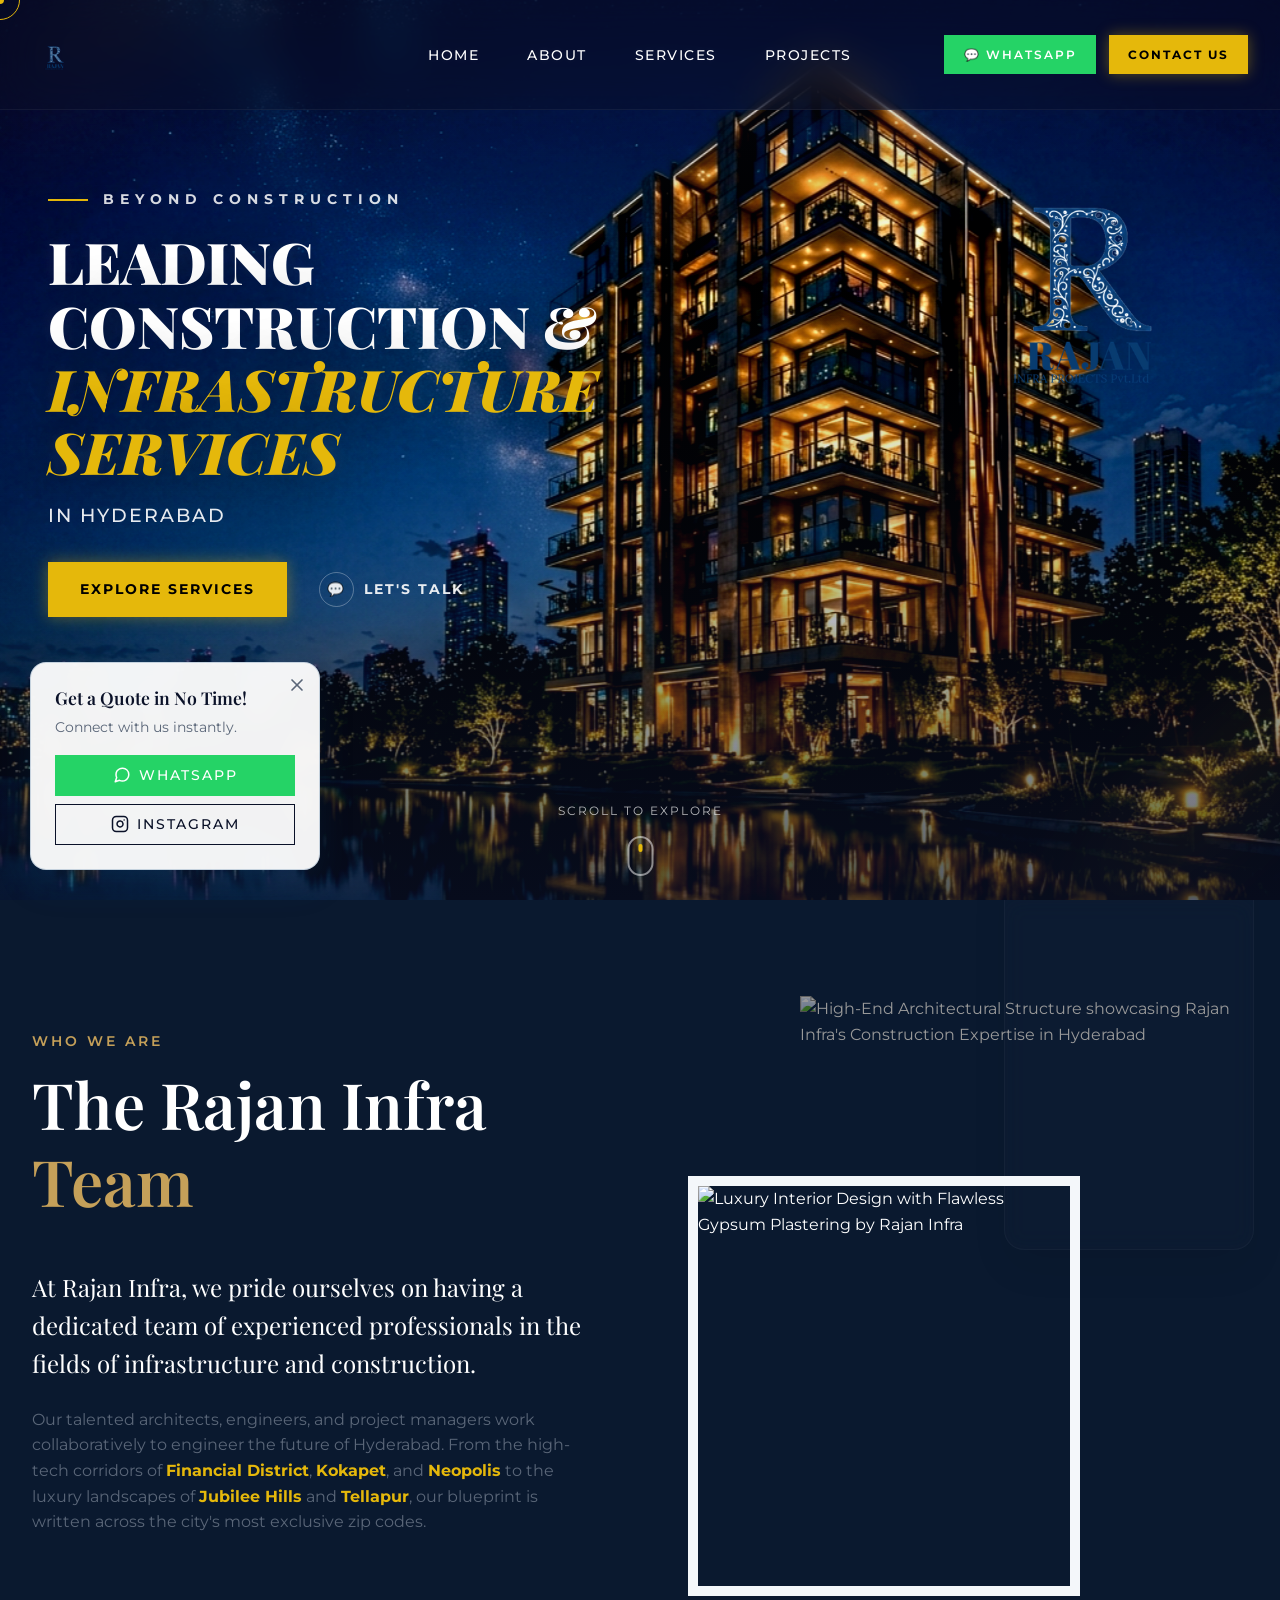
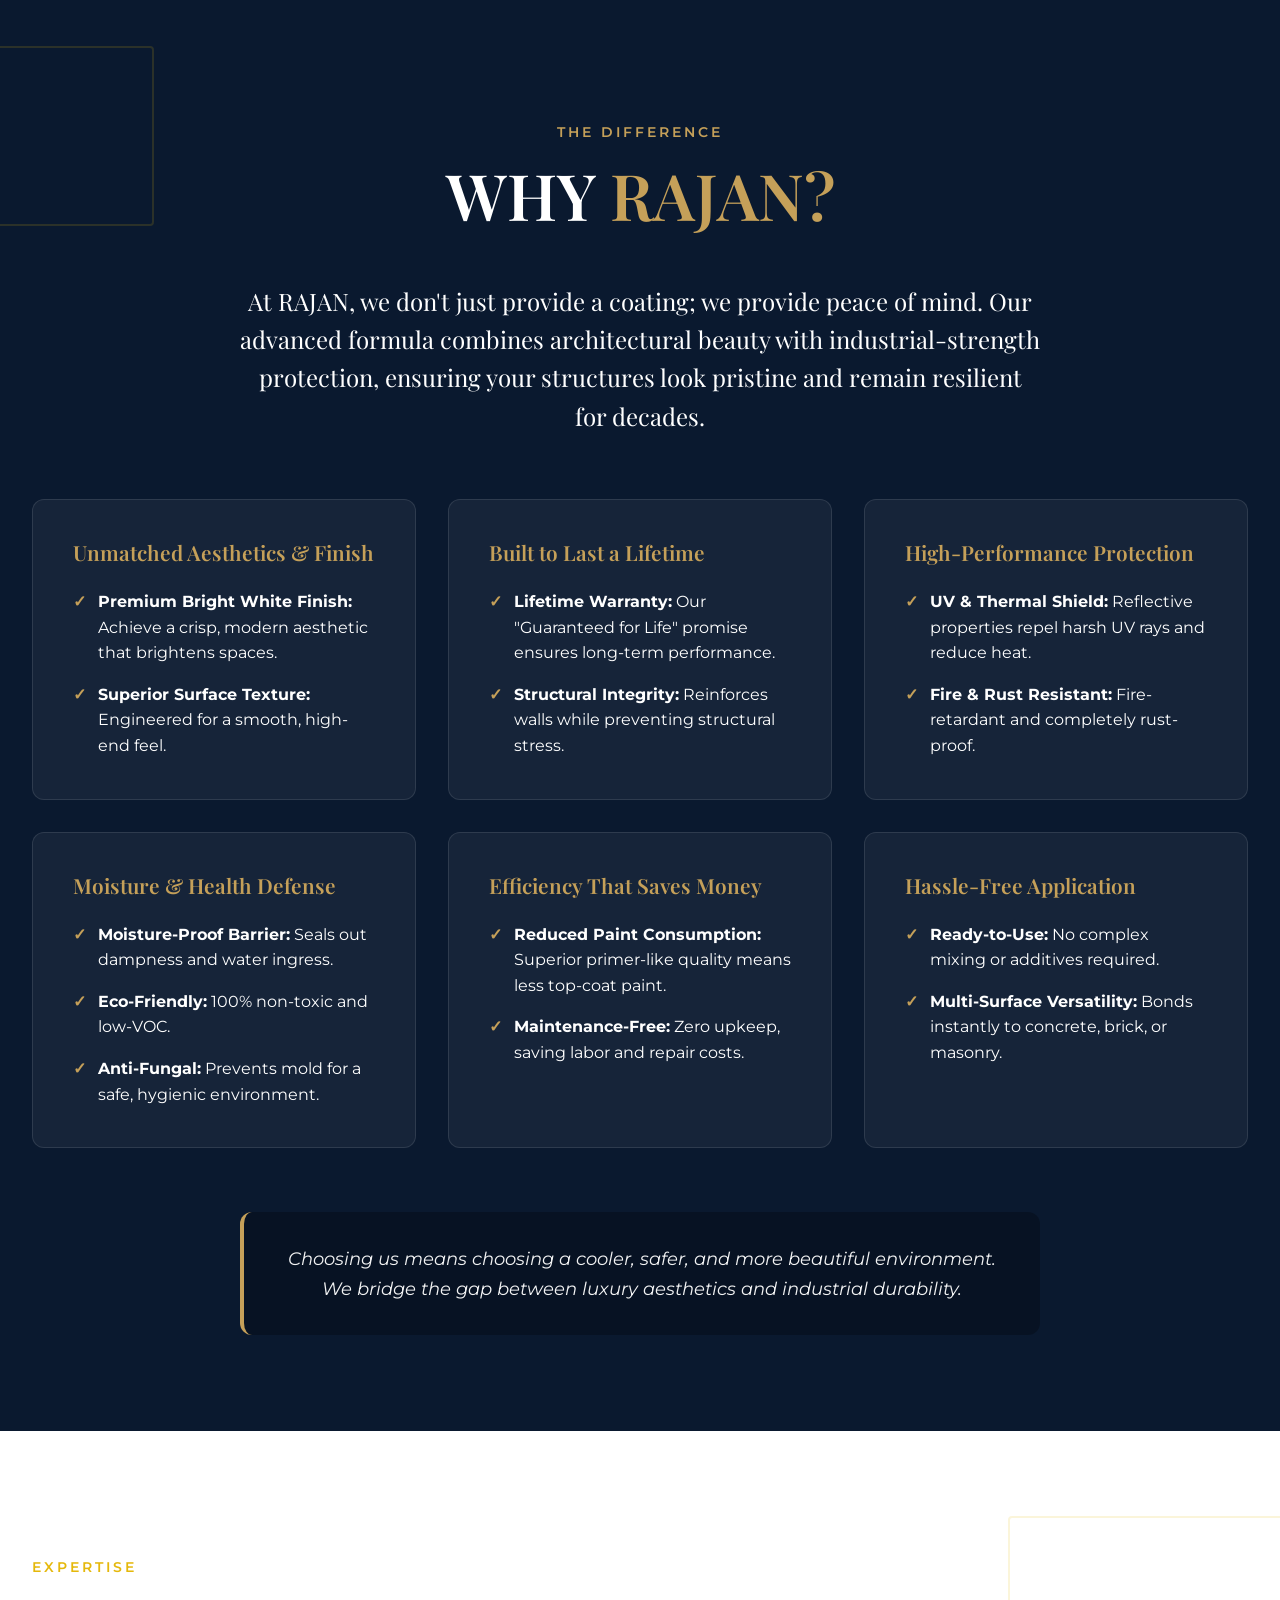
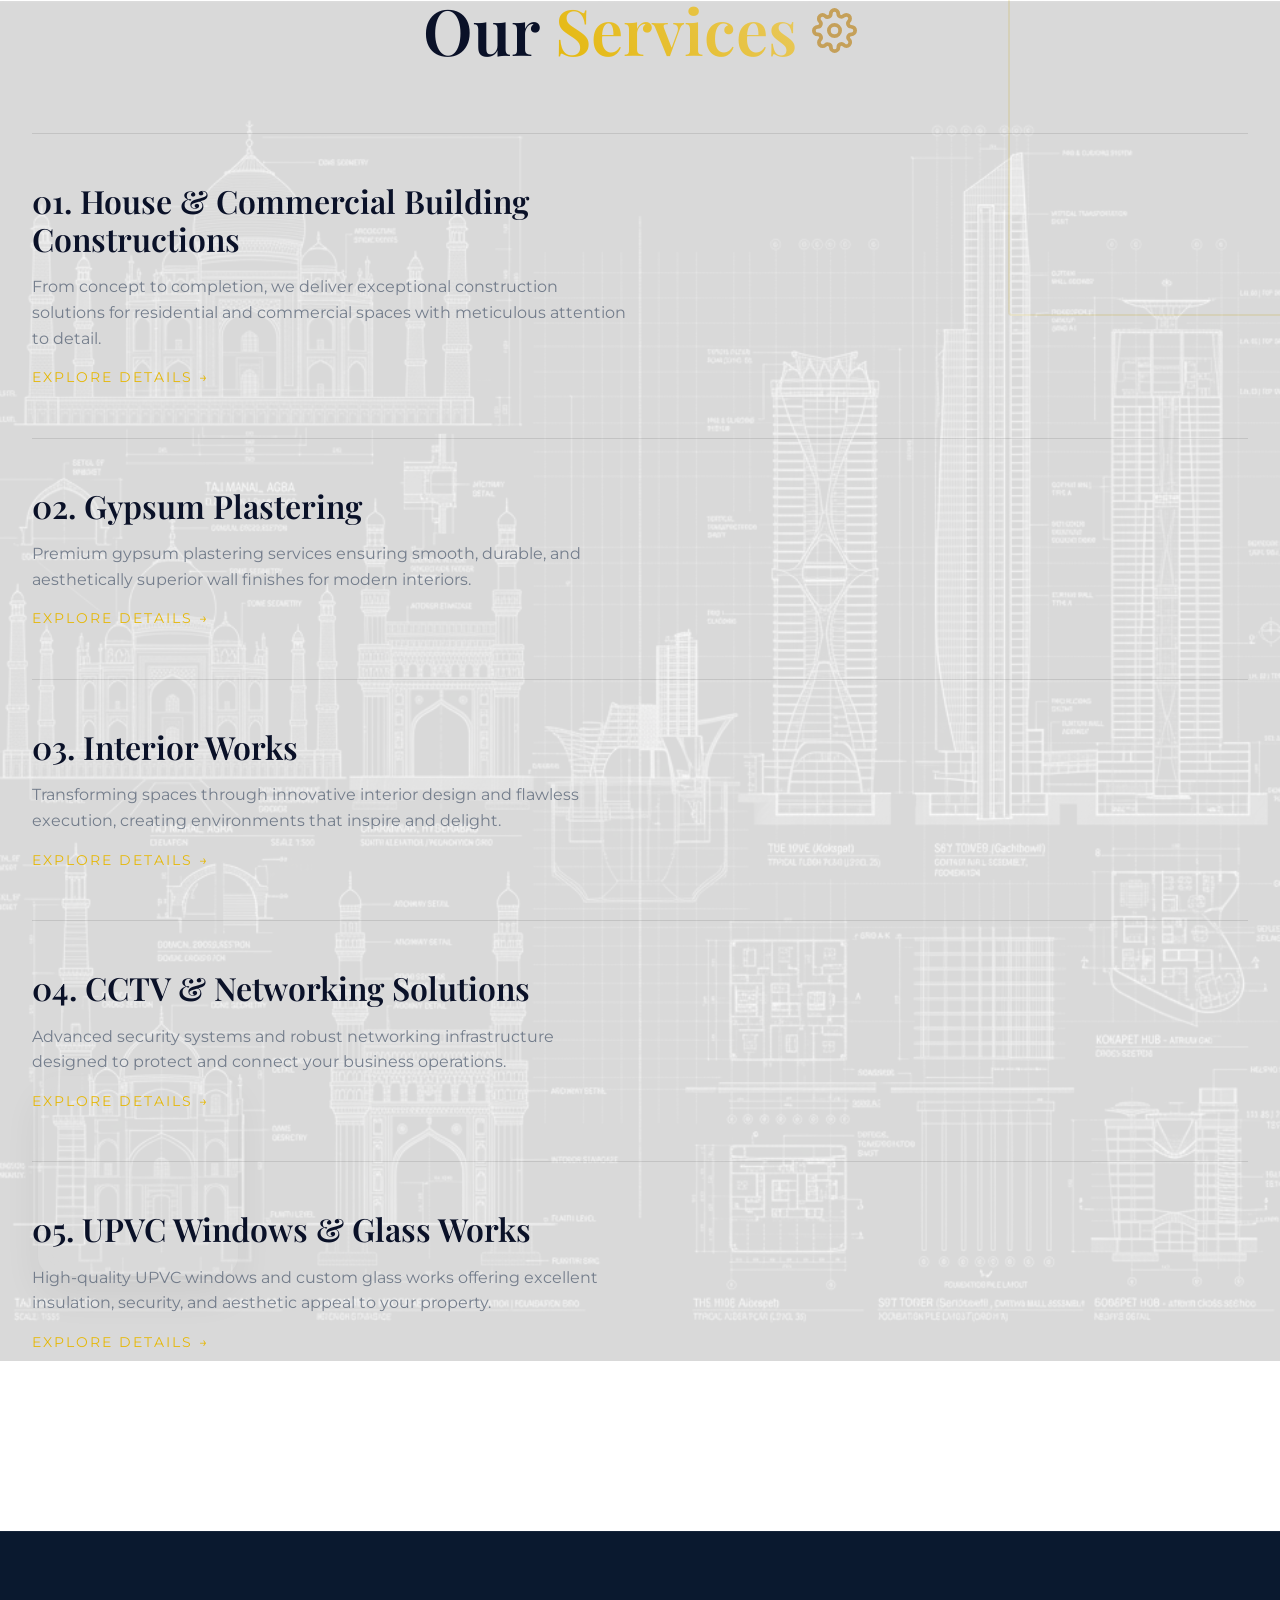
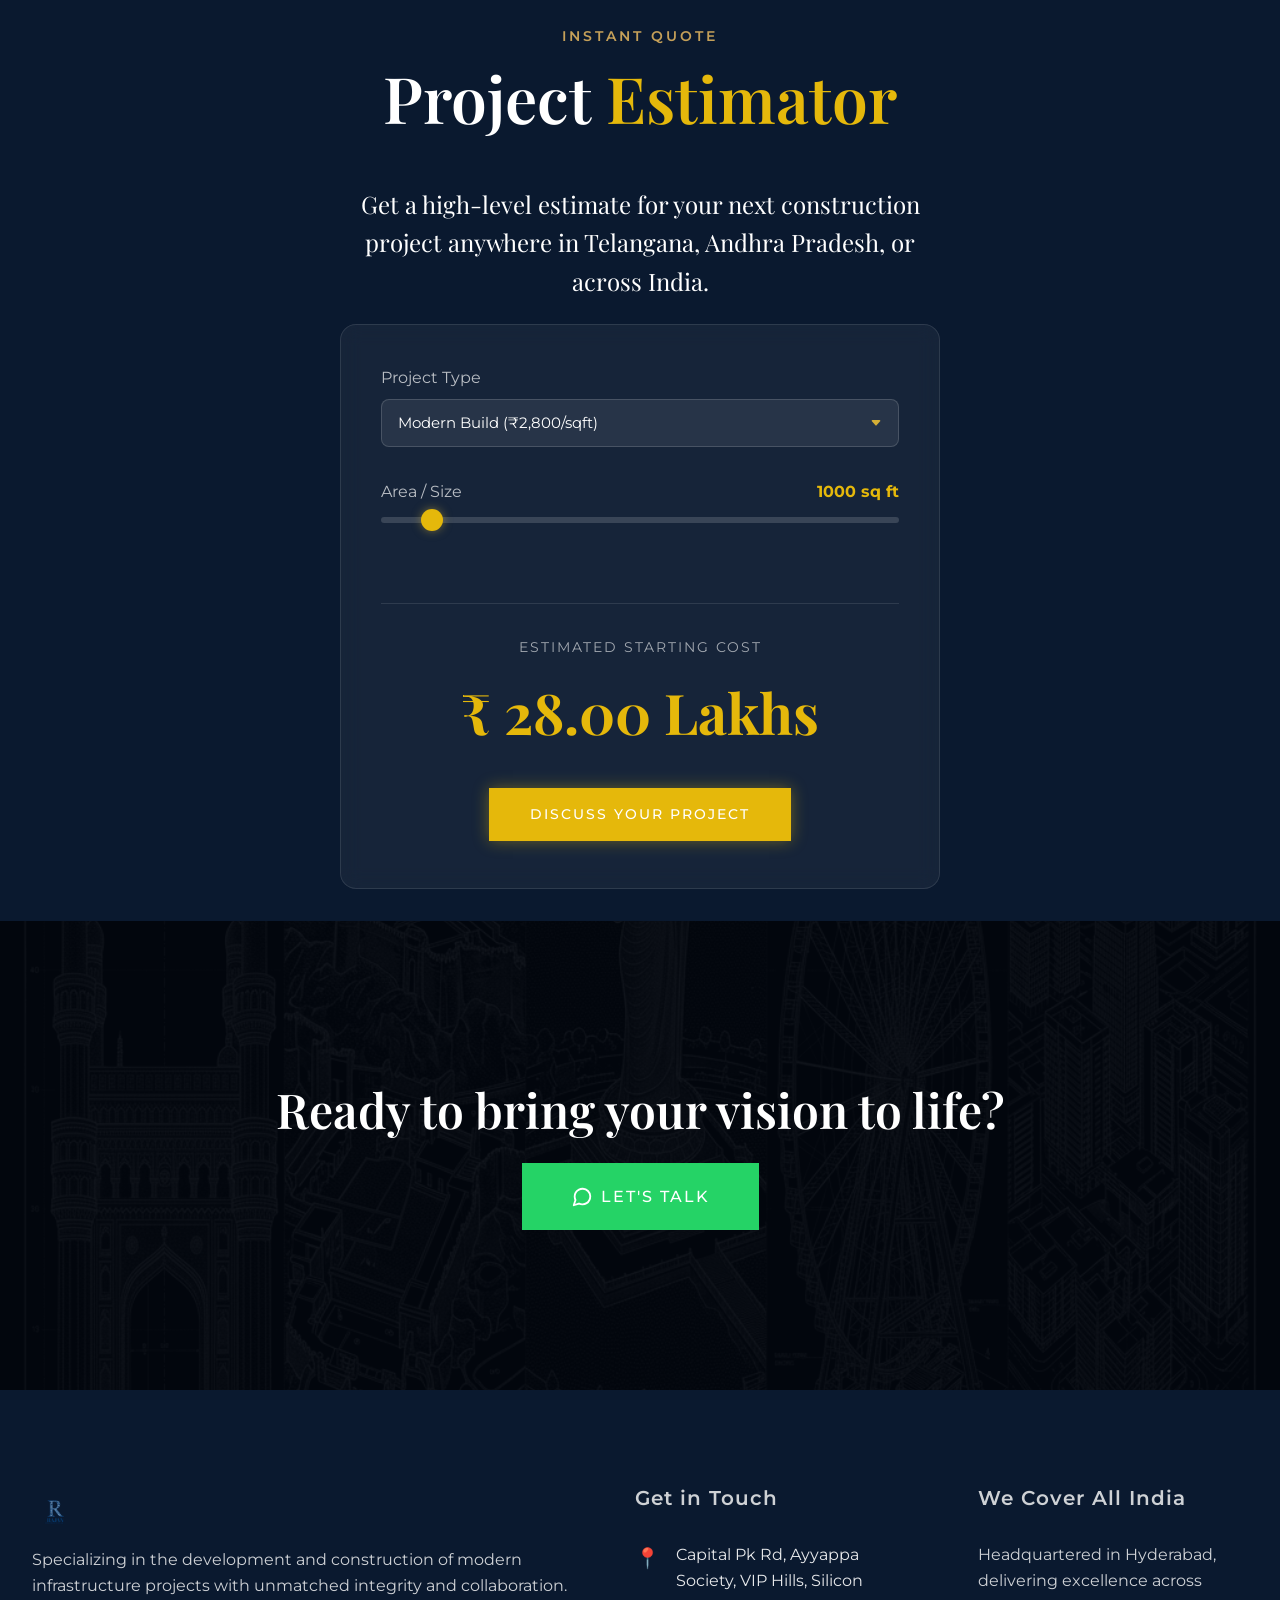
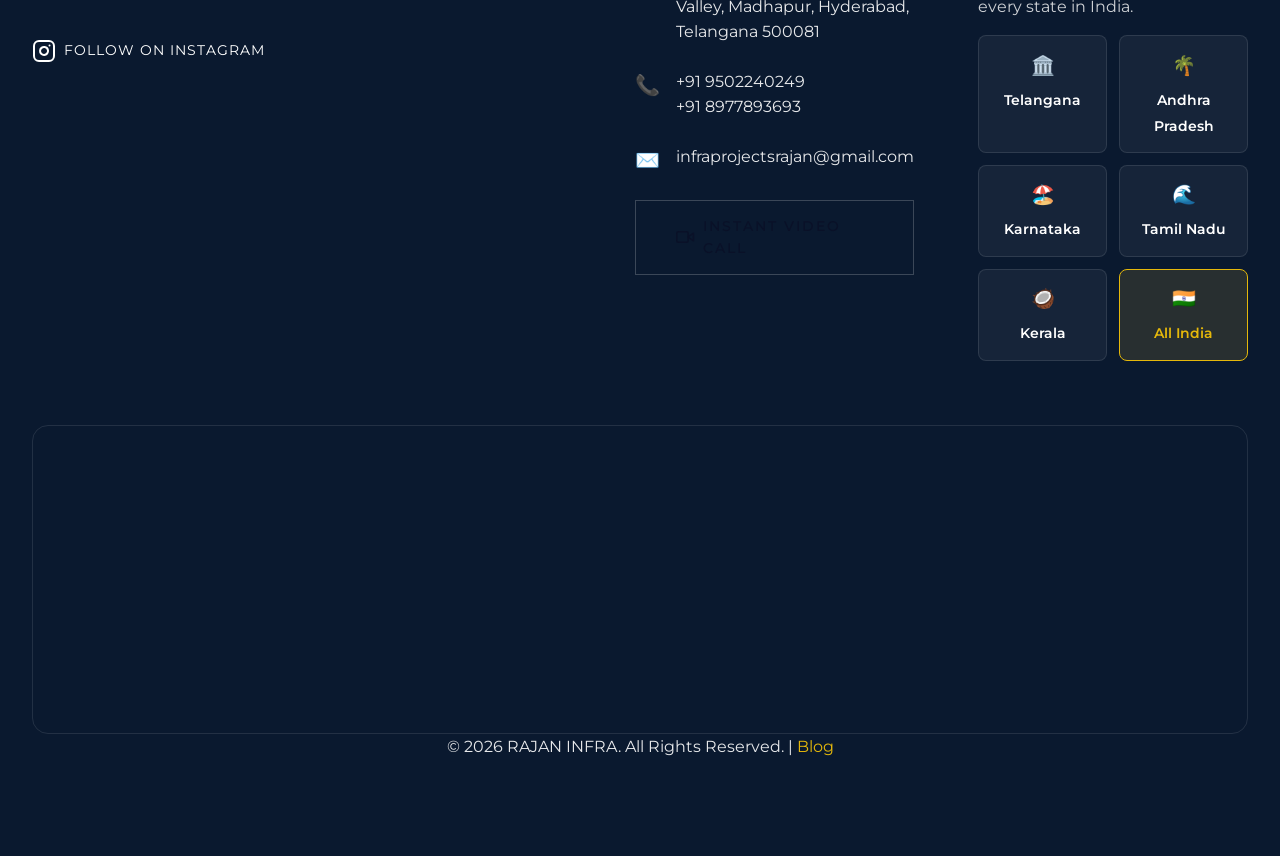
==== index.html @ fa2afaea "Add security headers and complete GEO tags to all HTML files" ====
<!DOCTYPE html>
<html lang="en" class="scroll-smooth">
<head>
    <meta charset="UTF-8">
    <meta name="viewport" content="width=device-width, initial-scale=1.0">
    <meta http-equiv="X-UA-Compatible" content="IE=edge">
    <meta name="referrer" content="strict-origin-when-cross-origin">

    <!-- Primary SEO Meta Tags -->
    <meta name="google-site-verification" content="7J05T2cns2XdRS8Ir9SX2WRuRRSJxUEQRI6KJuAn50E" />
    <title>Rajan Infra | Leading Construction & Infrastructure Services in Hyderabad</title>
    <meta name="description" content="Rajan Infra – Leading Construction & Infrastructure Services in Hyderabad. House construction starting ₹3 Lakhs, luxury builds, painting, renovations, and interiors. Best quotes guaranteed!">
    <meta name="keywords" content="low cost construction Hyderabad, affordable house construction near me, cheap construction company Hyderabad, best construction quotes near me, house construction cost Hyderabad, building contractors near me, renovation contractors Hyderabad, house renovation near me, reconstruction services, painting contractors Hyderabad, cement work near me, plastering services Hyderabad, waterproofing Hyderabad, gypsum plastering cost, interior design low cost, budget friendly construction, house painting near me, wall painting services, POP ceiling work, flooring contractors, tile work Hyderabad, plumbing services, electrical wiring, false ceiling Hyderabad, modular kitchen low cost, UPVC windows price, CCTV installation Hyderabad, home renovation cost India, building construction Telangana, construction company Andhra Pradesh, Rajan Infra, civil contractor near me">
    <meta name="author" content="Rajan Infra Projects Pvt. Ltd.">
    <meta name="robots" content="index, follow, max-image-preview:large, max-snippet:-1, max-video-preview:-1">
    <link rel="canonical" href="https://www.rajaninfra.com/">

    <!-- GEO Targeting Meta Tags -->
    <meta name="geo.region" content="IN-TG">
    <meta name="geo.placename" content="Hyderabad, Telangana, India">
    <meta name="geo.position" content="17.4449;78.3810">
    <meta name="ICBM" content="17.4449, 78.3810">
    <meta name="language" content="English">
    <meta name="distribution" content="India">
    <meta name="coverage" content="India">
    <meta name="target" content="all">

    <!-- Open Graph / Facebook -->
    <meta property="og:type" content="website">
    <meta property="og:url" content="https://www.rajaninfra.com/">
    <meta property="og:title" content="Rajan Infra | Leading Construction & Infrastructure Services in Hyderabad">
    <meta property="og:description" content="Rajan Infra – Leading Construction & Infrastructure Services in Hyderabad. House construction starting ₹3 Lakhs, luxury builds, painting, renovations, and interiors.">
    <meta property="og:image" content="https://www.rajaninfra.com/hero_night.png">
    <meta property="og:image:width" content="1200">
    <meta property="og:image:height" content="630">
    <meta property="og:locale" content="en_IN">
    <meta property="og:site_name" content="Rajan Infra Projects Pvt. Ltd.">

    <!-- Twitter Card -->
    <meta name="twitter:card" content="summary_large_image">
    <meta name="twitter:title" content="Rajan Infra | Leading Construction & Infrastructure Services in Hyderabad">
    <meta name="twitter:description" content="Rajan Infra – Leading Construction & Infrastructure Services in Hyderabad. House construction starting ₹3 Lakhs, luxury builds, painting, renovations, and interiors.">
    <meta name="twitter:image" content="https://www.rajaninfra.com/hero_night.png">

    <!-- Theme Color -->
    <meta name="theme-color" content="#0a1128">
    <meta name="msapplication-navbutton-color" content="#0a1128">
    <meta name="apple-mobile-web-app-status-bar-style" content="black-translucent">
    <meta name="apple-mobile-web-app-capable" content="yes">

    <!-- Structured Data: LocalBusiness (JSON-LD) -->
    <script type="application/ld+json">
    {
        "@context": "https://schema.org",
        "@type": "GeneralContractor",
        "name": "Rajan Infra Projects Pvt. Ltd.",
        "alternateName": "Rajan Infra",
        "url": "https://www.rajaninfra.com",
        "logo": "https://www.rajaninfra.com/logo.png",
        "image": "https://www.rajaninfra.com/hero_night.png",
        "description": "Hyderabad's most affordable & trusted construction company. New house construction (₹3L-₹14L+), renovations, reconstructions, painting, cement work, plastering, interiors, UPVC windows & CCTV. Serving all India.",
        "telephone": ["+91-9502240249", "+91-8977893693"],
        "email": "infraprojectsrajan@gmail.com",
        "address": {
            "@type": "PostalAddress",
            "streetAddress": "Capital Pk Rd, Ayyappa Society, VIP Hills, Silicon Valley",
            "addressLocality": "Madhapur, Hyderabad",
            "addressRegion": "Telangana",
            "postalCode": "500081",
            "addressCountry": "IN"
        },
        "geo": {
            "@type": "GeoCoordinates",
            "latitude": 17.4449,
            "longitude": 78.3810
        },
        "areaServed": [
            {"@type": "State", "name": "Telangana"},
            {"@type": "State", "name": "Andhra Pradesh"},
            {"@type": "State", "name": "Karnataka"},
            {"@type": "State", "name": "Tamil Nadu"},
            {"@type": "State", "name": "Kerala"},
            {"@type": "Country", "name": "India"}
        ],
        "hasOfferCatalog": {
            "@type": "OfferCatalog",
            "name": "Construction & Renovation Services",
            "itemListElement": [
                {"@type": "Offer", "itemOffered": {"@type": "Service", "name": "House & Commercial Building Construction"}},
                {"@type": "Offer", "itemOffered": {"@type": "Service", "name": "Home Renovation & Reconstruction"}},
                {"@type": "Offer", "itemOffered": {"@type": "Service", "name": "Painting & Cement Work"}},
                {"@type": "Offer", "itemOffered": {"@type": "Service", "name": "Gypsum & POP Plastering"}},
                {"@type": "Offer", "itemOffered": {"@type": "Service", "name": "Waterproofing & Dampness Solutions"}},
                {"@type": "Offer", "itemOffered": {"@type": "Service", "name": "Interior Design & Modular Kitchen"}},
                {"@type": "Offer", "itemOffered": {"@type": "Service", "name": "Flooring, Tiling & False Ceiling"}},
                {"@type": "Offer", "itemOffered": {"@type": "Service", "name": "Plumbing & Electrical Wiring"}},
                {"@type": "Offer", "itemOffered": {"@type": "Service", "name": "CCTV & Smart Home Networking"}},
                {"@type": "Offer", "itemOffered": {"@type": "Service", "name": "UPVC Windows & Glass Works"}}
            ]
        },
        "priceRange": "₹₹",
        "openingHoursSpecification": {
            "@type": "OpeningHoursSpecification",
            "dayOfWeek": ["Monday", "Tuesday", "Wednesday", "Thursday", "Friday", "Saturday"],
            "opens": "09:00",
            "closes": "18:00"
        },
        "sameAs": [
            "https://www.instagram.com/the_rajanprojects/"
        ]
    }
    </script>

    <!-- Structured Data: WebSite (for Google Sitelinks) -->
    <script type="application/ld+json">
    {
        "@context": "https://schema.org",
        "@type": "WebSite",
        "name": "Rajan Infra",
        "url": "https://www.rajaninfra.com",
        "potentialAction": {
            "@type": "SearchAction",
            "target": "https://www.rajaninfra.com/?q={search_term_string}",
            "query-input": "required name=search_term_string"
        }
    }
    </script>

    <!-- Google Fonts -->
    <link rel="preconnect" href="https://fonts.googleapis.com">
    <link rel="preconnect" href="https://fonts.gstatic.com" crossorigin>
    <link href="https://fonts.googleapis.com/css2?family=Playfair+Display:ital,wght@0,400;0,600;0,700;1,400&family=Montserrat:wght@300;400;500;600;700&display=swap" rel="stylesheet">
    <!-- Favicon -->
    <link rel="icon" type="image/png" href="logo.png">
    <link rel="apple-touch-icon" href="logo.png">
    <!-- Main CSS -->
    <link rel="stylesheet" href="styles.css">
</head>
<body>
    <!-- Cinematic Preloader -->
    <div id="preloader">
        <img loading="lazy" src="logo.png" alt="Rajan Infra - Premium Architectural & Construction Firm in Hyderabad Logo" title="Rajan Infra - Premium Construction & Interiors in Hyderabad" class="preloader-logo">
    </div>
    
    <!-- Cursor Follower -->
    <div class="cursor-dot"></div>
    <div class="cursor-outline"></div>

    <!-- Cinematic Shutter Transition -->
    <div id="cinematic-shutter" style="position: fixed; top: 0; left: 0; width: 100vw; height: 100vh; background: #0a1128; z-index: 999999; pointer-events: none; transform: scaleY(0); transform-origin: top; transition: transform 0.6s cubic-bezier(0.86, 0, 0.07, 1);"></div>

    <!-- Navigation -->
    <nav id="navbar" class="navbar" style="background: rgba(10, 17, 40, 0.4); backdrop-filter: blur(20px); border-bottom: 1px solid rgba(255, 255, 255, 0.05);">
        <div class="nav-container">
            <a href="#home" class="logo-link">
                <img src="logo.png" alt="Rajan Infra - Premium Architectural & Construction Firm in Hyderabad Logo" title="Rajan Infra - Premium Construction & Interiors in Hyderabad" class="nav-logo">
            </a>
            <ul class="nav-links" style="position: absolute; left: 50%; transform: translateX(-50%); margin: 0; display: flex; gap: 3rem;">
                <li><a href="#home" style="color: #fff; font-weight: 500; text-shadow: 0 0 10px rgba(255,255,255,0.1);">Home</a></li>
                <li><a href="#about" style="color: #fff; font-weight: 500; text-shadow: 0 0 10px rgba(255,255,255,0.1);">About</a></li>
                <li><a href="#services" style="color: #fff; font-weight: 500; text-shadow: 0 0 10px rgba(255,255,255,0.1);">Services</a></li>
                <li><a href="#estimator" style="color: #fff; font-weight: 500; text-shadow: 0 0 10px rgba(255,255,255,0.1);">Projects</a></li>
            </ul>
            <div class="nav-actions hide-on-mobile" style="display: flex; justify-content: flex-end; gap: 0.8rem; align-items: center; margin-left: auto;">
                <a href="https://wa.me/918977893693?text=Hi%20Rajan%20Infra!%20I%20am%20interested%20in%20your%20premium%20services%20for%20my%20project%20in%20[Area%20Name].%20Can%20we%20discuss%20a%20quote?" target="_blank" class="btn btn-whatsapp hover-target" style="padding: 0.6rem 1.2rem; font-size: 0.75rem; white-space: nowrap; background: #25D366; border: none; color: #fff; font-weight: 600;">💬 WhatsApp</a>
                <a id="contact-btn-ref" href="#" onclick="document.getElementById('contactModal').classList.add('active'); document.body.style.overflow = 'hidden'; event.preventDefault();" class="btn btn-primary hover-target" style="padding: 0.6rem 1.2rem; font-size: 0.75rem; white-space: nowrap; background: var(--accent-gold); color: #000; border: none; font-weight: 700;">Contact Us</a>
            </div>
            <div class="hamburger">
                <span class="bar"></span>
                <span class="bar"></span>
                <span class="bar"></span>
            </div>
        </div>
    </nav>

    <!-- Mobile Menu Overlay -->
    <div class="mobile-menu">
        <ul class="mobile-nav-links">
            <li><a href="#home">Home</a></li>
            <li><a href="#about">About</a></li>
            <li><a href="#services">Services</a></li>
            <li><a href="#estimator">Projects</a></li>
            <li><a href="https://wa.me/918977893693?text=Hi%20Rajan%20Infra!%20I%20am%20interested%20in%20your%20premium%20services%20for%20my%20project%20in%20[Area%20Name].%20Can%20we%20discuss%20a%20quote?" target="_blank" style="color: #25D366;">💬 WhatsApp</a></li>
            <li><a href="#" onclick="document.getElementById('contactModal').classList.add('active'); document.body.style.overflow = 'hidden'; document.querySelector('.mobile-menu').classList.remove('active'); document.querySelector('.hamburger').classList.remove('active'); event.preventDefault();">Contact</a></li>
        </ul>
    </div>

    <!-- Hero Section (Futuristic / High-Tech) -->
    <header id="home" class="hero" style="overflow: hidden; align-items: center; min-height: 100vh; position: relative;">
        <div class="video-background" style="background-color: #0a1128;">
            <!-- Cinematic Nighttime Architectural Masterpiece -->
            <img src="hero_night.png" alt="Luxury Nighttime Architectural Masterpiece by Rajan Infra - Premium Construction in Hyderabad" class="hero-bg-video" style="width: 100%; height: 100%; object-fit: cover; opacity: 1; filter: contrast(1.12) brightness(1.08) saturate(1.15); image-rendering: high-quality;">
            
            <div class="hero-overlay" style="background: linear-gradient(0deg, rgba(10,17,40,0.7) 0%, rgba(10,17,40,0.2) 40%, rgba(0,0,0,0) 70%, rgba(10,17,40,0.3) 100%);"></div>
            
            <!-- Cinematic Light Leaks (Warm Amber for Night) -->
            <div class="light-leak leak-1" style="background: radial-gradient(ellipse at center, rgba(212, 175, 55, 0.12) 0%, transparent 70%);"></div>
            <div class="light-leak leak-2" style="background: radial-gradient(ellipse at center, rgba(255, 180, 50, 0.08) 0%, transparent 70%);"></div>
        </div>
        
        <div class="container relative z-10" style="display: flex; align-items: flex-start; justify-content: flex-start; width: 100%; height: 100%; padding-top: 12vh;">
            <!-- Left Side: Futuristic Typography -->
            <div class="reveal-left" style="flex: 1; max-width: 700px; padding-left: 1rem;">
                <p class="hero-subtitle" style="color: rgba(255,255,255,0.85); letter-spacing: 6px; font-weight: 700; margin-bottom: 1.2rem; display: flex; align-items: center; gap: 15px; font-size: 0.9rem;">
                    <span style="display: inline-block; width: 40px; height: 2px; background: var(--accent-gold);"></span>
                    BEYOND CONSTRUCTION
                </p>
                <h1 class="hero-title" style="color: #fff; font-size: clamp(2.5rem, 4.5vw, 5rem); line-height: 1.1; margin-bottom: 1rem; font-weight: 900; text-transform: uppercase; text-shadow: 0 10px 60px rgba(0,0,0,0.8), 0 0 20px rgba(255,255,255,0.1);">
                    Leading Construction &<br>
                    <span style="font-family: var(--font-serif); font-style: italic; color: var(--accent-gold);">Infrastructure Services</span>
                </h1>
                <p style="color: #fff; font-size: 1.2rem; font-weight: 500; letter-spacing: 2px; margin-bottom: 2rem; opacity: 0.9; text-transform: uppercase;">in Hyderabad</p>
                
                <div class="hero-actions" style="display: flex; gap: 2rem; align-items: center; flex-wrap: wrap; margin-top: 2rem;">
                    <a href="#services" class="btn btn-primary btn-lg hover-target" style="padding: 1rem 2rem; font-size: 0.9rem; background: var(--accent-gold); color: #000; border: none; font-weight: 700;">EXPLORE SERVICES</a>
                    <a href="https://wa.me/918977893693?text=Hi%20Rajan%20Infra!%20I%20am%20interested%20in%20your%20premium%20services%20for%20my%20project%20in%20[Area%20Name].%20Can%20we%20discuss%20a%20quote?" target="_blank" class="hover-target" style="color: rgba(255,255,255,0.9); font-weight: 700; font-size: 0.85rem; text-transform: uppercase; letter-spacing: 2px; display: flex; align-items: center; gap: 10px;">
                        <span style="display: flex; align-items: center; justify-content: center; width: 35px; height: 35px; border-radius: 50%; border: 1px solid rgba(255,255,255,0.3); transition: all 0.3s ease;">💬</span>
                        Let's Talk
                    </a>
                </div>
            </div>   </div>

            <!-- Right Top Sky: Bouncy Brand Logo (Strategically Aligned under Contact Us) -->
            <div class="reveal-right hide-on-mobile" style="position: absolute; top: 11vh; right: 2%; width: 340px; z-index: 20;">
                <div class="logo-hero-container bounce-soft" style="filter: drop-shadow(0 20px 50px rgba(0,0,0,0.6));">
                    <img src="logo.png" alt="Rajan Infra Logo" style="width: 100%; height: auto;">
                </div>
            </div>
            </div>
        </div>
        
        <div class="scroll-indicator" style="bottom: 1.5rem;">
            <span style="color: rgba(255,255,255,0.7);">Scroll to Explore</span>
            <div class="mouse" style="border-color: rgba(255,255,255,0.5);">
                <div class="wheel" style="background: var(--accent-gold);"></div>
            </div>
        </div>
    </header>

    <!-- About Section ("Why Rajan") -->
    <section id="about" class="about section-dark" style="position: relative; overflow: hidden;">
        <!-- 3D Parallax Floating Elements -->
        <div class="parallax floating-shape shape-glass" data-speed="0.2" style="width: 250px; height: 400px; top: -50px; right: 2%; transform: rotate(15deg);"></div>
        <div class="parallax floating-shape shape-wireframe" data-speed="-0.15" data-direction="rotate" style="width: 180px; height: 180px; top: 35%; left: -2%;"></div>
        
        <div class="container relative z-10">
            <div class="about-grid">
                <div class="about-text reveal-left">
                    <h4 class="section-label" style="color: var(--accent-copper);">Who We Are</h4>
                    <h2 class="section-title">The Rajan Infra <br/><span class="text-gold" style="color: var(--accent-copper) !important;">Team</span></h2>
                    <p class="lead-text">At Rajan Infra, we pride ourselves on having a dedicated team of experienced professionals in the fields of infrastructure and construction.</p>
                    <p>Our talented architects, engineers, and project managers work collaboratively to engineer the future of Hyderabad. From the high-tech corridors of <strong style="color: var(--accent-gold);">Financial District</strong>, <strong style="color: var(--accent-gold);">Kokapet</strong>, and <strong style="color: var(--accent-gold);">Neopolis</strong> to the luxury landscapes of <strong style="color: var(--accent-gold);">Jubilee Hills</strong> and <strong style="color: var(--accent-gold);">Tellapur</strong>, our blueprint is written across the city's most exclusive zip codes.</p>
                </div>
                <div class="about-visuals reveal-right">
                    <div class="image-stack">
                        <img loading="lazy" src="https://images.unsplash.com/photo-1503387762-592deb58ef4e?ixlib=rb-4.0.3&auto=format&fit=crop&w=800&q=80" alt="High-End Architectural Structure showcasing Rajan Infra's Construction Expertise in Hyderabad" title="Premium Architectural Construction by Rajan Infra" class="img-back hover-target ken-burns">
                        <img loading="lazy" src="https://images.unsplash.com/photo-1600585154340-be6161a56a0c?ixlib=rb-4.0.3&auto=format&fit=crop&w=600&q=80" alt="Luxury Interior Design with Flawless Gypsum Plastering by Rajan Infra" title="Luxury Interior Design by Rajan Infra" class="img-front hover-target ken-burns">
                    </div>
                </div>
            </div>

            <!-- WHY RAJAN Features Grid -->
            <div class="why-rajan-header reveal-up" style="margin-top: 8rem; text-align: center;">
                <h4 class="section-label" style="color: var(--accent-copper);">The Difference</h4>
                <h2 class="section-title">WHY <span style="color: var(--accent-copper);">RAJAN?</span></h2>
                <p class="lead-text" style="max-width: 800px; margin: 0 auto;">At RAJAN, we don't just provide a coating; we provide peace of mind. Our advanced formula combines architectural beauty with industrial-strength protection, ensuring your structures look pristine and remain resilient for decades.</p>
            </div>

            <div class="features-grid reveal-up" style="margin-top: 4rem; display: grid; grid-template-columns: repeat(auto-fit, minmax(300px, 1fr)); gap: 2rem;">
                <!-- Feature 1 -->
                <div class="feature-card" style="background: rgba(255,255,255,0.05); padding: 2.5rem; border-radius: 12px; border: 1px solid rgba(255,255,255,0.1); transition: transform 0.3s ease;">
                    <h3 style="color: var(--accent-copper); margin-bottom: 1.5rem; font-size: 1.3rem;">Unmatched Aesthetics & Finish</h3>
                    <ul style="list-style-type: none; padding: 0;">
                        <li style="margin-bottom: 1rem; display: flex; align-items: start; gap: 0.75rem;"><span style="color: var(--accent-copper); font-weight: bold;">✓</span> <span><strong>Premium Bright White Finish:</strong> Achieve a crisp, modern aesthetic that brightens spaces.</span></li>
                        <li style="display: flex; align-items: start; gap: 0.75rem;"><span style="color: var(--accent-copper); font-weight: bold;">✓</span> <span><strong>Superior Surface Texture:</strong> Engineered for a smooth, high-end feel.</span></li>
                    </ul>
                </div>
                <!-- Feature 2 -->
                <div class="feature-card" style="background: rgba(255,255,255,0.05); padding: 2.5rem; border-radius: 12px; border: 1px solid rgba(255,255,255,0.1); transition: transform 0.3s ease;">
                    <h3 style="color: var(--accent-copper); margin-bottom: 1.5rem; font-size: 1.3rem;">Built to Last a Lifetime</h3>
                    <ul style="list-style-type: none; padding: 0;">
                        <li style="margin-bottom: 1rem; display: flex; align-items: start; gap: 0.75rem;"><span style="color: var(--accent-copper); font-weight: bold;">✓</span> <span><strong>Lifetime Warranty:</strong> Our "Guaranteed for Life" promise ensures long-term performance.</span></li>
                        <li style="display: flex; align-items: start; gap: 0.75rem;"><span style="color: var(--accent-copper); font-weight: bold;">✓</span> <span><strong>Structural Integrity:</strong> Reinforces walls while preventing structural stress.</span></li>
                    </ul>
                </div>
                <!-- Feature 3 -->
                <div class="feature-card" style="background: rgba(255,255,255,0.05); padding: 2.5rem; border-radius: 12px; border: 1px solid rgba(255,255,255,0.1); transition: transform 0.3s ease;">
                    <h3 style="color: var(--accent-copper); margin-bottom: 1.5rem; font-size: 1.3rem;">High-Performance Protection</h3>
                    <ul style="list-style-type: none; padding: 0;">
                        <li style="margin-bottom: 1rem; display: flex; align-items: start; gap: 0.75rem;"><span style="color: var(--accent-copper); font-weight: bold;">✓</span> <span><strong>UV & Thermal Shield:</strong> Reflective properties repel harsh UV rays and reduce heat.</span></li>
                        <li style="display: flex; align-items: start; gap: 0.75rem;"><span style="color: var(--accent-copper); font-weight: bold;">✓</span> <span><strong>Fire & Rust Resistant:</strong> Fire-retardant and completely rust-proof.</span></li>
                    </ul>
                </div>
                <!-- Feature 4 -->
                <div class="feature-card" style="background: rgba(255,255,255,0.05); padding: 2.5rem; border-radius: 12px; border: 1px solid rgba(255,255,255,0.1); transition: transform 0.3s ease;">
                    <h3 style="color: var(--accent-copper); margin-bottom: 1.5rem; font-size: 1.3rem;">Moisture & Health Defense</h3>
                    <ul style="list-style-type: none; padding: 0;">
                        <li style="margin-bottom: 1rem; display: flex; align-items: start; gap: 0.75rem;"><span style="color: var(--accent-copper); font-weight: bold;">✓</span> <span><strong>Moisture-Proof Barrier:</strong> Seals out dampness and water ingress.</span></li>
                        <li style="margin-bottom: 1rem; display: flex; align-items: start; gap: 0.75rem;"><span style="color: var(--accent-copper); font-weight: bold;">✓</span> <span><strong>Eco-Friendly:</strong> 100% non-toxic and low-VOC.</span></li>
                        <li style="display: flex; align-items: start; gap: 0.75rem;"><span style="color: var(--accent-copper); font-weight: bold;">✓</span> <span><strong>Anti-Fungal:</strong> Prevents mold for a safe, hygienic environment.</span></li>
                    </ul>
                </div>
                <!-- Feature 5 -->
                <div class="feature-card" style="background: rgba(255,255,255,0.05); padding: 2.5rem; border-radius: 12px; border: 1px solid rgba(255,255,255,0.1); transition: transform 0.3s ease;">
                    <h3 style="color: var(--accent-copper); margin-bottom: 1.5rem; font-size: 1.3rem;">Efficiency That Saves Money</h3>
                    <ul style="list-style-type: none; padding: 0;">
                        <li style="margin-bottom: 1rem; display: flex; align-items: start; gap: 0.75rem;"><span style="color: var(--accent-copper); font-weight: bold;">✓</span> <span><strong>Reduced Paint Consumption:</strong> Superior primer-like quality means less top-coat paint.</span></li>
                        <li style="display: flex; align-items: start; gap: 0.75rem;"><span style="color: var(--accent-copper); font-weight: bold;">✓</span> <span><strong>Maintenance-Free:</strong> Zero upkeep, saving labor and repair costs.</span></li>
                    </ul>
                </div>
                <!-- Feature 6 -->
                <div class="feature-card" style="background: rgba(255,255,255,0.05); padding: 2.5rem; border-radius: 12px; border: 1px solid rgba(255,255,255,0.1); transition: transform 0.3s ease;">
                    <h3 style="color: var(--accent-copper); margin-bottom: 1.5rem; font-size: 1.3rem;">Hassle-Free Application</h3>
                    <ul style="list-style-type: none; padding: 0;">
                        <li style="margin-bottom: 1rem; display: flex; align-items: start; gap: 0.75rem;"><span style="color: var(--accent-copper); font-weight: bold;">✓</span> <span><strong>Ready-to-Use:</strong> No complex mixing or additives required.</span></li>
                        <li style="display: flex; align-items: start; gap: 0.75rem;"><span style="color: var(--accent-copper); font-weight: bold;">✓</span> <span><strong>Multi-Surface Versatility:</strong> Bonds instantly to concrete, brick, or masonry.</span></li>
                    </ul>
                </div>
            </div>
            
            <div class="reveal-up" style="margin-top: 4rem; text-align: center;">
                <p style="font-size: 1.15rem; color: rgba(255,255,255,0.95); max-width: 800px; margin: 0 auto; padding: 2rem; background: rgba(0,0,0,0.25); border-radius: 12px; border-left: 4px solid var(--accent-copper);">
                    <em>Choosing us means choosing a cooler, safer, and more beautiful environment. We bridge the gap between luxury aesthetics and industrial durability.</em>
                </p>
            </div>
        </div>
    </section>

    <!-- Services Section -->
    <section id="services" class="services section-black" style="position: relative; overflow: hidden;">
        <!-- 3D Parallax Floating Elements -->
        <div class="parallax floating-shape shape-wireframe" data-speed="0.1" data-direction="rotate" style="width: 400px; height: 400px; top: 5%; right: -10%;"></div>
        <div class="parallax floating-shape shape-glass" data-speed="-0.2" style="width: 200px; height: 200px; bottom: 15%; left: 3%; transform: rotate(-25deg);"></div>
        
        <!-- Continuous Panoramic Blueprint Mural -->
        <div class="parallax evolution-panorama-bg" data-speed="0.05" style="position: absolute; inset: 0; width: 100%; height: 100%; background: url('evolution_panorama.png') repeat-x; background-size: auto 80%; background-position: center center; opacity: 0.15; pointer-events: none; z-index: 1;"></div>
        
        <div class="container relative z-10">
            <div class="section-header reveal-up">
                <h4 class="section-label">Expertise</h4>
                <h2 class="section-title" style="display: flex; align-items: center; justify-content: center; gap: 15px;">
                    Our <span class="text-gradient">Services</span>
                    <svg class="gear-anim" width="45" height="45" viewBox="0 0 24 24" fill="none" stroke="currentColor" stroke-width="2" stroke-linecap="round" stroke-linejoin="round" style="color: var(--accent-copper);">
                        <circle cx="12" cy="12" r="3"></circle>
                        <path d="M19.4 15a1.65 1.65 0 0 0 .33 1.82l.06.06a2 2 0 0 1 0 2.83 2 2 0 0 1-2.83 0l-.06-.06a1.65 1.65 0 0 0-1.82-.33 1.65 1.65 0 0 0-1 1.51V21a2 2 0 0 1-2 2 2 2 0 0 1-2-2v-.09A1.65 1.65 0 0 0 9 19.4a1.65 1.65 0 0 0-1.82.33l-.06.06a2 2 0 0 1-2.83 0 2 2 0 0 1 0-2.83l.06-.06a1.65 1.65 0 0 0 .33-1.82 1.65 1.65 0 0 0-1.51-1H3a2 2 0 0 1-2-2 2 2 0 0 1 2-2h.09A1.65 1.65 0 0 0 4.6 9a1.65 1.65 0 0 0-.33-1.82l-.06-.06a2 2 0 0 1 0-2.83 2 2 0 0 1 2.83 0l.06.06a1.65 1.65 0 0 0 1.82.33H9a1.65 1.65 0 0 0 1-1.51V3a2 2 0 0 1 2-2 2 2 0 0 1 2 2v.09a1.65 1.65 0 0 0 1 1.51 1.65 1.65 0 0 0 1.82-.33l.06-.06a2 2 0 0 1 2.83 0 2 2 0 0 1 0 2.83l-.06.06a1.65 1.65 0 0 0-.33 1.82V9a1.65 1.65 0 0 0 1.51 1H21a2 2 0 0 1 2 2 2 2 0 0 1-2 2h-.09a1.65 1.65 0 0 0-1.51 1z"></path>
                    </svg>
                </h2>
            </div>
            
            <div class="services-list">
                <!-- Service 1 -->
                <div class="service-row reveal-up" onclick="openServiceModal(1)" style="cursor: pointer;">
                    <div class="service-content hover-target">
                        <h3>01. House & Commercial Building Constructions</h3>
                        <p>From concept to completion, we deliver exceptional construction solutions for residential and commercial spaces with meticulous attention to detail.</p>
                        <span style="color: var(--accent-gold); font-size: 0.85rem; text-transform: uppercase; letter-spacing: 2px; margin-top: 1rem; display: inline-block;">Explore Details &rarr;</span>
                    </div>
                    <div class="service-image hover-target">
                        <img loading="lazy" src="https://images.unsplash.com/photo-1486406146926-c627a92ad1ab?ixlib=rb-4.0.3&auto=format&fit=crop&w=800&q=80" alt="Modern Commercial Building Construction and Design by Rajan Infra Hyderabad" title="Modern Commercial Architecture by Rajan Infra" class="ken-burns">
                    </div>
                </div>
                
                <!-- Service 2 -->
                <div class="service-row reveal-up" onclick="openServiceModal(2)" style="cursor: pointer;">
                    <div class="service-content hover-target">
                        <h3>02. Gypsum Plastering</h3>
                        <p>Premium gypsum plastering services ensuring smooth, durable, and aesthetically superior wall finishes for modern interiors.</p>
                        <span style="color: var(--accent-gold); font-size: 0.85rem; text-transform: uppercase; letter-spacing: 2px; margin-top: 1rem; display: inline-block;">Explore Details &rarr;</span>
                    </div>
                    <div class="service-image hover-target">
                        <img loading="lazy" src="https://images.unsplash.com/photo-1589939705384-5185137a7f0f?ixlib=rb-4.0.3&auto=format&fit=crop&w=800&q=80" alt="Premium Smooth Gypsum Plastering Wall Finish for Luxury Homes by Rajan Infra" title="Premium Gypsum Plastering Services" class="ken-burns">
                    </div>
                </div>

                <!-- Service 3 -->
                <div class="service-row reveal-up" onclick="openServiceModal(3)" style="cursor: pointer;">
                    <div class="service-content hover-target">
                        <h3>03. Interior Works</h3>
                        <p>Transforming spaces through innovative interior design and flawless execution, creating environments that inspire and delight.</p>
                        <span style="color: var(--accent-gold); font-size: 0.85rem; text-transform: uppercase; letter-spacing: 2px; margin-top: 1rem; display: inline-block;">Explore Details &rarr;</span>
                    </div>
                    <div class="service-image hover-target">
                        <img loading="lazy" src="https://images.unsplash.com/photo-1618221195710-dd6b41faaea6?ixlib=rb-4.0.3&auto=format&fit=crop&w=800&q=80" alt="Elegant Luxury Interior Design and Styling by Rajan Infra" title="Luxury Interior Design Services" class="ken-burns">
                    </div>
                </div>

                <!-- Service 4 -->
                <div class="service-row reveal-up" onclick="openServiceModal(4)" style="cursor: pointer;">
                    <div class="service-content hover-target">
                        <h3>04. CCTV & Networking Solutions</h3>
                        <p>Advanced security systems and robust networking infrastructure designed to protect and connect your business operations.</p>
                        <span style="color: var(--accent-gold); font-size: 0.85rem; text-transform: uppercase; letter-spacing: 2px; margin-top: 1rem; display: inline-block;">Explore Details &rarr;</span>
                    </div>
                    <div class="service-image hover-target">
                        <img loading="lazy" src="https://images.unsplash.com/photo-1557597774-9d273605dfa9?ixlib=rb-4.0.3&auto=format&fit=crop&w=800&q=80" alt="State-of-the-art Networking and Smart Security System Integrations by Rajan Infra" title="Smart Home Networking & Security Solutions" class="ken-burns">
                    </div>
                </div>

                <!-- Service 5 -->
                <div class="service-row reveal-up border-bottom-0" onclick="openServiceModal(5)" style="cursor: pointer;">
                    <div class="service-content hover-target">
                        <h3>05. UPVC Windows & Glass Works</h3>
                        <p>High-quality UPVC windows and custom glass works offering excellent insulation, security, and aesthetic appeal to your property.</p>
                        <span style="color: var(--accent-gold); font-size: 0.85rem; text-transform: uppercase; letter-spacing: 2px; margin-top: 1rem; display: inline-block;">Explore Details &rarr;</span>
                    </div>
                    <div class="service-image hover-target">
                        <img loading="lazy" src="https://images.unsplash.com/photo-1513694203232-719a280e022f?ixlib=rb-4.0.3&auto=format&fit=crop&w=800&q=80" alt="High-Quality UPVC Window Installations for Energy Efficiency by Rajan Infra" title="Premium UPVC Windows & Installations" class="ken-burns">
                    </div>
                </div>
            </div>
        </div>
    </section>

    <!-- Interactive Cost Estimator -->
    <section id="estimator" class="section-dark" style="position: relative; border-top: 1px solid rgba(255,255,255,0.05); padding-bottom: 2rem;">
        <div class="container text-center reveal-up">
            <h4 class="section-label" style="color: var(--accent-copper);">Instant Quote</h4>
            <h2 class="section-title">Project <span class="text-gold">Estimator</span></h2>
            <p class="lead-text mb-5" style="max-width: 600px; margin-left: auto; margin-right: auto;">Get a high-level estimate for your next construction project anywhere in Telangana, Andhra Pradesh, or across India.</p>
            
            <div class="estimator-box">
                <div style="text-align: left;">
                    <label style="color: rgba(255,255,255,0.7); margin-bottom: 0.5rem; display: block;">Project Type</label>
                    <select id="est-type" class="estimator-select" onchange="calculateEstimate()">
                        <option value="1500">Budget Friendly (₹1,500/sqft)</option>
                        <option value="2800" selected>Modern Build (₹2,800/sqft)</option>
                        <option value="5000">Luxury Custom (₹5,000/sqft)</option>
                        <option value="1200">Renovation / Reconstruction (₹1,200/sqft)</option>
                    </select>

                    <label style="color: rgba(255,255,255,0.7); display: flex; justify-content: space-between;">
                        <span>Area / Size</span>
                        <span id="est-size-label" style="color: var(--accent-gold); font-weight: bold;">1000 sq ft</span>
                    </label>
                    <input type="range" id="est-size" class="estimator-slider" min="200" max="10000" step="100" value="1000" oninput="calculateEstimate()">
                </div>
                
                <div style="margin-top: 3rem; padding-top: 2rem; border-top: 1px solid rgba(255,255,255,0.1);">
                    <p style="color: rgba(255,255,255,0.6); text-transform: uppercase; letter-spacing: 2px; font-size: 0.9rem;">Estimated Starting Cost</p>
                    <div id="est-total" class="estimator-result">₹ 28.00 Lakhs</div>
                    <a href="https://wa.me/918977893693?text=Hi%20Rajan%20Infra%2C%20I%27m%20interested%20in%20a%20more%20detailed%20quote%20based%20on%20the%20website%20estimator." target="_blank" class="btn btn-primary hover-target" style="margin-top: 1rem;">Discuss Your Project</a>
                </div>
            </div>
        </div>
        
        <script>
            let currentEstimateValue = 2800000;
            
            function calculateEstimate() {
                const typeRate = document.getElementById('est-type').value;
                const size = document.getElementById('est-size').value;
                document.getElementById('est-size-label').innerText = size + ' sq ft';
                
                const targetTotal = typeRate * size;
                animateValue(currentEstimateValue, targetTotal, 800);
                currentEstimateValue = targetTotal;
            }
            
            function animateValue(start, end, duration) {
                let startTimestamp = null;
                const step = (timestamp) => {
                    if (!startTimestamp) startTimestamp = timestamp;
                    const progress = Math.min((timestamp - startTimestamp) / duration, 1);
                    const easeProgress = 1 - Math.pow(1 - progress, 4); // easeOutQuart
                    const current = Math.floor(easeProgress * (end - start) + start);
                    
                    let formatted = "";
                    if (current >= 10000000) {
                        formatted = "₹ " + (current / 10000000).toFixed(2) + " Cr";
                    } else {
                        formatted = "₹ " + (current / 100000).toFixed(2) + " Lakhs";
                    }
                    
                    document.getElementById('est-total').innerText = formatted;
                    
                    if (progress < 1) {
                        window.requestAnimationFrame(step);
                    }
                };
                window.requestAnimationFrame(step);
            }
        </script>
    </section>

    <!-- Parallax CTA Section -->
    <section class="cta-parallax">
        <div class="cta-overlay"></div>
        <!-- Custom Hyderabad Blueprint Masterplan Mural (Static) -->
        <div class="hyderabad-mural-bg" style="position: absolute; inset: 0; width: 100%; height: 100%; background: url('hyderabad_blueprint_v2.png') no-repeat center; background-size: cover; opacity: 0.07; pointer-events: none; z-index: 1;"></div>
        <div class="container text-center relative z-10 reveal-up">
            <h2 class="text-white text-4xl font-serif mb-6">Ready to bring your vision to life?</h2>
            <a href="https://wa.me/918977893693?text=Hi%20Rajan%20Infra!%20I%20am%20interested%20in%20your%20premium%20services%20for%20my%20project%20in%20[Area%20Name].%20Can%20we%20discuss%20a%20quote?" target="_blank" class="btn btn-whatsapp btn-lg hover-target" style="display: inline-flex; align-items: center; gap: 0.5rem; justify-content: center;">
                <svg width="22" height="22" viewBox="0 0 24 24" fill="none" stroke="currentColor" stroke-width="2" stroke-linecap="round" stroke-linejoin="round"><path d="M21 11.5a8.38 8.38 0 0 1-.9 3.8 8.5 8.5 0 0 1-7.6 4.7 8.38 8.38 0 0 1-3.8-.9L3 21l1.9-5.7a8.38 8.38 0 0 1-.9-3.8 8.5 8.5 0 0 1 4.7-7.6 8.38 8.38 0 0 1 3.8-.9h.5a8.48 8.48 0 0 1 8 8v.5z"></path></svg>
                Let's Talk
            </a>
        </div>
    </section>

    <!-- Footer & Contact Section -->
    <footer id="contact" class="footer section-dark">
        <div class="container">
            <div class="footer-grid">
                <!-- Brand Info -->
                <div class="footer-brand reveal-up">
                    <a href="#home" class="logo-link mb-4 d-block">
                        <img src="logo.png" alt="Rajan Infra - Premium Architectural & Construction Firm in Hyderabad Logo" title="Rajan Infra - Premium Construction & Interiors in Hyderabad" class="nav-logo">
                    </a>
                    <p class="mb-6 text-muted">Specializing in the development and construction of modern infrastructure projects with unmatched integrity and collaboration.</p>
                    <a href="https://www.instagram.com/the_rajanprojects/" target="_blank" class="social-link hover-target">
                        <svg width="24" height="24" viewBox="0 0 24 24" fill="none" stroke="currentColor" stroke-width="2" stroke-linecap="round" stroke-linejoin="round"><rect x="2" y="2" width="20" height="20" rx="5" ry="5"></rect><path d="M16 11.37A4 4 0 1 1 12.63 8 4 4 0 0 1 16 11.37z"></path><line x1="17.5" y1="6.5" x2="17.51" y2="6.5"></line></svg>
                        <span>Follow on Instagram</span>
                    </a>
                </div>

                <!-- Contact Details -->
                <div class="footer-contact reveal-up" style="transition-delay: 150ms;">
                    <h4 class="footer-title">Get in Touch</h4>
                    <ul class="contact-list">
                        <li>
                            <span class="icon">📍</span>
                            <p>Capital Pk Rd, Ayyappa Society, VIP Hills, Silicon Valley, Madhapur, Hyderabad, Telangana 500081</p>
                        </li>
                        <li>
                            <span class="icon">📞</span>
                            <p>
                                <a href="tel:+919502240249" class="hover-target">+91 9502240249</a><br/>
                                <a href="tel:+918977893693" class="hover-target">+91 8977893693</a>
                            </p>
                        </li>
                        <li>
                            <span class="icon">✉️</span>
                            <p>
                                <a href="mailto:infraprojectsrajan@gmail.com" class="hover-target">infraprojectsrajan@gmail.com</a>
                            </p>
                        </li>
                    </ul>
                    <a href="https://wa.me/918977893693?text=I%20would%20like%20to%20request%20an%20instant%20video%20call" target="_blank" class="btn btn-outline hover-target" style="margin-top: 1.5rem; display: flex; align-items: center; justify-content: center; gap: 0.5rem; border-color: rgba(255,255,255,0.2);">
                        <svg width="20" height="20" viewBox="0 0 24 24" fill="none" stroke="currentColor" stroke-width="2" stroke-linecap="round" stroke-linejoin="round"><polygon points="23 7 16 12 23 17 23 7"></polygon><rect x="1" y="5" width="15" height="14" rx="2" ry="2"></rect></svg>
                        Instant Video Call
                    </a>
                </div>

                <!-- Trust Grid / Service Areas -->
                <div class="footer-newsletter reveal-up" style="transition-delay: 300ms;">
                    <h4 class="footer-title">We Cover All India</h4>
                    <p class="mb-4 text-muted">Headquartered in Hyderabad, delivering excellence across every state in India.</p>
                    <div style="display: grid; grid-template-columns: 1fr 1fr; gap: 0.75rem; margin-top: 1rem;">
                        <div style="background: rgba(255,255,255,0.05); padding: 0.85rem; border-radius: 8px; border: 1px solid rgba(255,255,255,0.1); text-align: center;">
                            <span style="color: var(--accent-gold); font-size: 1.2rem; display: block; margin-bottom: 0.4rem;">🏛️</span>
                            <span style="font-size: 0.85rem; font-weight: 600;">Telangana</span>
                        </div>
                        <div style="background: rgba(255,255,255,0.05); padding: 0.85rem; border-radius: 8px; border: 1px solid rgba(255,255,255,0.1); text-align: center;">
                            <span style="color: var(--accent-gold); font-size: 1.2rem; display: block; margin-bottom: 0.4rem;">🌴</span>
                            <span style="font-size: 0.85rem; font-weight: 600;">Andhra Pradesh</span>
                        </div>
                        <div style="background: rgba(255,255,255,0.05); padding: 0.85rem; border-radius: 8px; border: 1px solid rgba(255,255,255,0.1); text-align: center;">
                            <span style="color: var(--accent-gold); font-size: 1.2rem; display: block; margin-bottom: 0.4rem;">🏖️</span>
                            <span style="font-size: 0.85rem; font-weight: 600;">Karnataka</span>
                        </div>
                        <div style="background: rgba(255,255,255,0.05); padding: 0.85rem; border-radius: 8px; border: 1px solid rgba(255,255,255,0.1); text-align: center;">
                            <span style="color: var(--accent-gold); font-size: 1.2rem; display: block; margin-bottom: 0.4rem;">🌊</span>
                            <span style="font-size: 0.85rem; font-weight: 600;">Tamil Nadu</span>
                        </div>
                        <div style="background: rgba(255,255,255,0.05); padding: 0.85rem; border-radius: 8px; border: 1px solid rgba(255,255,255,0.1); text-align: center;">
                            <span style="color: var(--accent-gold); font-size: 1.2rem; display: block; margin-bottom: 0.4rem;">🥥</span>
                            <span style="font-size: 0.85rem; font-weight: 600;">Kerala</span>
                        </div>
                        <div style="background: rgba(212,175,55,0.15); padding: 0.85rem; border-radius: 8px; border: 1px solid var(--accent-gold); text-align: center;">
                            <span style="color: var(--accent-gold); font-size: 1.2rem; display: block; margin-bottom: 0.4rem;">🇮🇳</span>
                            <span style="font-size: 0.85rem; font-weight: 600; color: var(--accent-gold);">All India</span>
                        </div>
                    </div>
                </div>
            </div>

            <!-- Google Maps Embed -->
            <div class="reveal-up" style="margin-top: 3rem; border-radius: 16px; overflow: hidden; border: 1px solid rgba(255,255,255,0.1);">
                <iframe 
                    src="https://www.google.com/maps/embed?pb=!1m18!1m12!1m3!1d3806.3037!2d78.381!3d17.4449!2m3!1f0!2f0!3f0!3m2!1i1024!2i768!4f13.1!3m3!1m2!1s0x3bcb91007d70cd15%3A0x9e5d7d1bdbe0c27!2sAyyappa%20Society%2C%20VIP%20Hills%2C%20Madhapur%2C%20Hyderabad%2C%20Telangana%20500081!5e0!3m2!1sen!2sin!4v1714340000000!5m2!1sen!2sin"
                    width="100%" 
                    height="300" 
                    style="border:0; filter: grayscale(0.3) contrast(1.1);" 
                    allowfullscreen="" 
                    loading="lazy" 
                    referrerpolicy="no-referrer-when-downgrade"
                    title="Rajan Infra Office Location - Madhapur, Hyderabad">
                </iframe>
            </div>
            
            <div class="footer-bottom text-center text-muted">
                <p>&copy; 2026 RAJAN INFRA. All Rights Reserved. | <a href="blog.html" style="color: var(--accent-gold); text-decoration: none;">Blog</a></p>
            </div>
        </div>
    </footer>
    <!-- Floating Quote Popup -->
    <div class="floating-popup" id="quotePopup">
        <button class="close-popup hover-target" onclick="document.getElementById('quotePopup').style.display='none'" aria-label="Close">
            <svg width="20" height="20" viewBox="0 0 24 24" fill="none" stroke="currentColor" stroke-width="2" stroke-linecap="round" stroke-linejoin="round"><line x1="18" y1="6" x2="6" y2="18"></line><line x1="6" y1="6" x2="18" y2="18"></line></svg>
        </button>
        <div class="popup-content">
            <h4 style="margin-bottom: 0.5rem; font-size: 1.1rem; color: var(--text-primary); font-family: var(--font-serif);">Get a Quote in No Time!</h4>
            <p class="text-muted" style="font-size: 0.9rem; margin-bottom: 1rem;">Connect with us instantly.</p>
            <div style="display: flex; flex-direction: column; gap: 0.5rem;">
                <a href="https://wa.me/918977893693?text=Hi%20Rajan%20Infra!%20I%20am%20interested%20in%20your%20premium%20services%20for%20my%20project%20in%20[Area%20Name].%20Can%20we%20discuss%20a%20quote?" target="_blank" class="btn btn-whatsapp hover-target" style="padding: 0.5rem 1rem; width: 100%; display: flex; justify-content: center; align-items: center; gap: 0.5rem; font-size: 0.9rem;">
                    <svg width="18" height="18" viewBox="0 0 24 24" fill="none" stroke="currentColor" stroke-width="2" stroke-linecap="round" stroke-linejoin="round"><path d="M21 11.5a8.38 8.38 0 0 1-.9 3.8 8.5 8.5 0 0 1-7.6 4.7 8.38 8.38 0 0 1-3.8-.9L3 21l1.9-5.7a8.38 8.38 0 0 1-.9-3.8 8.5 8.5 0 0 1 4.7-7.6 8.38 8.38 0 0 1 3.8-.9h.5a8.48 8.48 0 0 1 8 8v.5z"></path></svg>
                    WhatsApp
                </a>
                <a href="https://www.instagram.com/the_rajanprojects/" target="_blank" class="btn btn-outline hover-target" style="padding: 0.5rem 1rem; width: 100%; display: flex; justify-content: center; align-items: center; gap: 0.5rem; font-size: 0.9rem; border: 1px solid var(--text-primary); color: var(--text-primary);">
                    <svg width="18" height="18" viewBox="0 0 24 24" fill="none" stroke="currentColor" stroke-width="2" stroke-linecap="round" stroke-linejoin="round"><rect x="2" y="2" width="20" height="20" rx="5" ry="5"></rect><path d="M16 11.37A4 4 0 1 1 12.63 8 4 4 0 0 1 16 11.37z"></path><line x1="17.5" y1="6.5" x2="17.51" y2="6.5"></line></svg>
                    Instagram
                </a>
            </div>
        </div>
    </div>

    <!-- Full Screen Contact Modal -->
    <div id="contactModal" class="contact-modal" onclick="document.getElementById('contactModal').classList.remove('active'); document.body.style.overflow = 'auto';">
        <button class="contact-modal-close hover-target" onclick="document.getElementById('contactModal').classList.remove('active'); document.body.style.overflow = 'auto';">×</button>
        <div class="contact-modal-content" onclick="event.stopPropagation()">
            <h2 class="contact-modal-header">Get in Touch</h2>
            <div class="contact-modal-grid">
                
                <!-- Left: Form -->
                <div>
                    <p style="margin-bottom: 2rem; color: rgba(255,255,255,0.8); font-size: 1.1rem;">For inquiries, please leave us your details.</p>
                    <div id="form-success-msg" style="display:none; background: rgba(16,185,129,0.15); border: 1px solid #10b981; border-radius: 12px; padding: 2rem; text-align: center; margin-bottom: 2rem;">
                        <span style="font-size: 2.5rem; display: block; margin-bottom: 0.75rem;">✅</span>
                        <h3 style="color: #10b981; margin-bottom: 0.5rem;">Message Sent Successfully!</h3>
                        <p style="color: rgba(255,255,255,0.8);">We'll get back to you within 24 hours.</p>
                    </div>
                    <form id="contactForm" class="contact-form" onsubmit="return handleContactSubmit(event)" novalidate>
                        <div class="form-group">
                            <label for="cf-fname">First Name *</label>
                            <input type="text" id="cf-fname" name="firstName" required minlength="2" autocomplete="given-name">
                            <span class="form-error" id="err-fname"></span>
                        </div>
                        <div class="form-group">
                            <label for="cf-lname">Last Name *</label>
                            <input type="text" id="cf-lname" name="lastName" required minlength="2" autocomplete="family-name">
                            <span class="form-error" id="err-lname"></span>
                        </div>
                        <div class="form-group">
                            <label for="cf-email">Email *</label>
                            <input type="email" id="cf-email" name="email" required autocomplete="email">
                            <span class="form-error" id="err-email"></span>
                        </div>
                        <div class="form-group">
                            <label for="cf-phone">Phone</label>
                            <div style="position: relative;">
                                <span style="position: absolute; left: 0; top: 10px; color: rgba(255,255,255,0.7); font-size: 0.9rem;">🌍</span>
                                <input type="tel" id="cf-phone" name="phone" pattern="[0-9+\-\s]{7,15}" style="padding-left: 25px;" autocomplete="tel">
                                <span class="form-error" id="err-phone"></span>
                            </div>
                        </div>
                        <div class="form-group full-width">
                            <label for="cf-message">Message *</label>
                            <textarea id="cf-message" name="message" required minlength="10"></textarea>
                            <span class="form-error" id="err-message"></span>
                        </div>
                        <button type="submit" class="btn-submit hover-target">Submit</button>
                    </form>
                </div>

                <!-- Right: Info -->
                <div class="contact-info-grid">
                    <div class="info-block">
                        <h4>Call Us</h4>
                        <p>+91 9502240249<br>+91 8977893693</p>
                    </div>
                    <div class="info-block">
                        <h4>Email Us</h4>
                        <p>infraprojectsrajan@<br>gmail.com</p>
                    </div>
                    <div class="info-block">
                        <h4>Our Location</h4>
                        <p>Capital Pk Rd, Ayyappa Society,<br>VIP Hills, Silicon Valley,<br>Madhapur, Hyderabad,<br>Telangana 500081</p>
                    </div>
                    <div class="info-block">
                        <h4>Follow Us</h4>
                        <a href="https://www.instagram.com/the_rajanprojects/" target="_blank" style="text-decoration: underline;">Instagram</a>
                    </div>
                </div>

            </div>
        </div>
    </div>

    <!-- Dynamic Service Details Modal -->
    <div id="serviceModal" class="contact-modal" style="z-index: 10000;" onclick="closeServiceModal()">
        <button class="contact-modal-close hover-target" onclick="closeServiceModal()">×</button>
        <div class="contact-modal-content" style="max-width: 1000px;" onclick="event.stopPropagation()">
            <h2 id="sm-title" class="contact-modal-header" style="margin-bottom: 2rem; font-size: clamp(2rem, 4vw, 3rem);">Service Name</h2>
            <div class="contact-modal-grid" style="gap: 4rem;">
                <!-- Left: Visuals -->
                <div>
                    <img id="sm-img" src="" alt="Rajan Infra Premium Service" title="Rajan Infra Service Details" style="width: 100%; height: 400px; border-radius: 20px; object-fit: cover; box-shadow: 0 20px 40px rgba(0,0,0,0.5); border: 1px solid rgba(255,255,255,0.1);">
                </div>
                <!-- Right: Details -->
                <div style="display: flex; flex-direction: column; justify-content: center;">
                    <p id="sm-desc" style="color: rgba(255,255,255,0.8); font-size: 1.1rem; line-height: 1.8; margin-bottom: 2rem;"></p>
                    <h4 style="color: var(--accent-gold); margin-bottom: 1rem; font-size: 1.2rem; font-weight: 600;">Key Features</h4>
                    <ul id="sm-features" style="list-style-type: none; padding: 0;">
                        <!-- dynamically populated list items -->
                    </ul>
                    <div style="margin-top: 3rem;">
                        <a href="#" id="sm-quote-btn" target="_blank" class="btn btn-primary hover-target">Request a Quote</a>
                    </div>
                </div>
            </div>
        </div>
    </div>

    <script>
        const serviceData = {
            1: {
                title: "House & Commercial Constructions",
                img: "https://images.unsplash.com/photo-1486406146926-c627a92ad1ab?ixlib=rb-4.0.3&auto=format&fit=crop&w=1200&q=80",
                desc: "From concept to completion, we deliver exceptional construction solutions for residential and commercial spaces. Our engineering approach ensures structural integrity, while our architectural team focuses on maximizing aesthetics and usability.",
                features: ["Turnkey Project Management", "Structural Engineering & BIM", "Premium Material Sourcing", "Vastu Compliant Floor Plans"]
            },
            2: {
                title: "Gypsum Plastering",
                img: "https://images.unsplash.com/photo-1589939705384-5185137a7f0f?ixlib=rb-4.0.3&auto=format&fit=crop&w=1200&q=80",
                desc: "Premium gypsum plastering services ensuring smooth, durable, and aesthetically superior wall finishes for modern interiors. It eliminates the need for water curing, saving massive amounts of time and resources.",
                features: ["100% Crack-free finish", "Excellent acoustic & thermal insulation", "High Fire Resistance Rating", "Eco-friendly and sustainable"]
            },
            3: {
                title: "Interior Works",
                img: "https://images.unsplash.com/photo-1618221195710-dd6b41faaea6?ixlib=rb-4.0.3&auto=format&fit=crop&w=1200&q=80",
                desc: "Transforming spaces through innovative interior design and flawless execution. We create custom woodwork, smart lighting environments, and luxury living spaces tailored exactly to your brand or personal taste.",
                features: ["Bespoke Modular Kitchens", "Luxury Wardrobes & Storage", "Atmospheric Lighting Design", "Premium Flooring Solutions"]
            },
            4: {
                title: "CCTV & Networking Solutions",
                img: "https://images.unsplash.com/photo-1557597774-9d273605dfa9?ixlib=rb-4.0.3&auto=format&fit=crop&w=1200&q=80",
                desc: "Advanced security systems and robust networking infrastructure designed to protect and connect your business operations. We build 'Smart Buildings' from the ground up.",
                features: ["4K IP Camera Installations", "Biometric Access Control", "Enterprise Wi-Fi & LAN Setup", "Smart Home Automation"]
            },
            5: {
                title: "UPVC Windows & Glass Works",
                img: "https://images.unsplash.com/photo-1513694203232-719a280e022f?ixlib=rb-4.0.3&auto=format&fit=crop&w=1200&q=80",
                desc: "High-quality UPVC windows and custom glass facades offering excellent thermal insulation, enhanced security, and a beautiful modern aesthetic appeal to your property.",
                features: ["Soundproof UPVC Profiles", "Toughened Structural Glass", "Weather-resistant sealing", "Custom architectural facades"]
            }
        };

        function openServiceModal(id) {
            const data = serviceData[id];
            if(!data) return;
            
            document.getElementById('sm-title').innerText = data.title;
            document.getElementById('sm-img').src = data.img;
            document.getElementById('sm-desc').innerText = data.desc;
            
            const featuresList = document.getElementById('sm-features');
            featuresList.innerHTML = '';
            data.features.forEach(f => {
                featuresList.innerHTML += `<li style="margin-bottom: 0.5rem; display: flex; align-items: start; gap: 10px;"><span style="color: var(--accent-copper);">✓</span> ${f}</li>`;
            });
            
            const whatsappText = encodeURIComponent(`Hi Rajan Infra, I'm interested in getting more details/quote for: ${data.title}`);
            document.getElementById('sm-quote-btn').href = `https://wa.me/918977893693?text=${whatsappText}`;
            
            document.getElementById('serviceModal').classList.add('active');
            document.body.style.overflow = 'hidden';
        }

        function closeServiceModal() {
            document.getElementById('serviceModal').classList.remove('active');
            document.body.style.overflow = 'auto';
        }
    </script>
    <script>
        // Contact Form Validation & Submission Handler
        function handleContactSubmit(e) {
            e.preventDefault();
            let isValid = true;

            // Clear previous errors
            document.querySelectorAll('.form-error').forEach(el => { el.textContent = ''; el.style.display = 'none'; });
            document.querySelectorAll('.contact-form input, .contact-form textarea').forEach(el => el.classList.remove('input-error'));

            const fname = document.getElementById('cf-fname');
            const lname = document.getElementById('cf-lname');
            const email = document.getElementById('cf-email');
            const phone = document.getElementById('cf-phone');
            const message = document.getElementById('cf-message');

            // First Name
            if (!fname.value.trim() || fname.value.trim().length < 2) {
                showError('err-fname', 'Please enter a valid first name (min 2 characters)', fname);
                isValid = false;
            }

            // Last Name
            if (!lname.value.trim() || lname.value.trim().length < 2) {
                showError('err-lname', 'Please enter a valid last name (min 2 characters)', lname);
                isValid = false;
            }

            // Email
            const emailRegex = /^[^\s@]+@[^\s@]+\.[^\s@]+$/;
            if (!email.value.trim() || !emailRegex.test(email.value.trim())) {
                showError('err-email', 'Please enter a valid email address', email);
                isValid = false;
            }

            // Phone (optional but validate format if filled)
            if (phone.value.trim() && !/^[0-9+\-\s]{7,15}$/.test(phone.value.trim())) {
                showError('err-phone', 'Please enter a valid phone number', phone);
                isValid = false;
            }

            // Message
            if (!message.value.trim() || message.value.trim().length < 10) {
                showError('err-message', 'Please enter a message (min 10 characters)', message);
                isValid = false;
            }

            if (isValid) {
                // Show success message
                document.getElementById('contactForm').style.display = 'none';
                document.getElementById('form-success-msg').style.display = 'block';

                // Reset & close after 3 seconds
                setTimeout(() => {
                    document.getElementById('contactForm').reset();
                    document.getElementById('contactForm').style.display = '';
                    document.getElementById('form-success-msg').style.display = 'none';
                    document.getElementById('contactModal').classList.remove('active');
                    document.body.style.overflow = 'auto';
                }, 3000);
            }

            return false;
        }

        function showError(errorId, message, inputEl) {
            const errSpan = document.getElementById(errorId);
            errSpan.textContent = message;
            errSpan.style.display = 'block';
            if (inputEl) inputEl.classList.add('input-error');
        }
    </script>
    <script src="script.js"></script>
</body>
</html>
---- styles.css ----
/* 
   RAJAN INFRA - Ultra Premium CSS 
   ---------------------------------
   Theme: Midnight Black & Gold/Copper
*/

:root {
    /* Royal & Cinematic Palette */
    --bg-main: #ffffff;
    --bg-secondary: #f4f7fa; /* Slightly richer white/gray */
    --bg-tertiary: #0c203b; /* Royal Navy */
    
    --text-primary: #0a1128;
    --text-muted: #5a6678;
    
    --accent-navy: #0a192f; /* Deep, authoritative Navy */
    --accent-gold: #E5B80B; /* Nawabi Gold */ /* Metallic Imperial Gold */
    --accent-gold-hover: #e8c962;
    --accent-copper: #c5a059; /* Soft Gold */
    
    /* Typography */
    --font-serif: 'Playfair Display', serif;
    --font-sans: 'Montserrat', sans-serif;
    
    /* Effects */
    --transition-fast: all 0.3s cubic-bezier(0.4, 0, 0.2, 1);
    --transition-slow: all 0.8s cubic-bezier(0.16, 1, 0.3, 1);
}

/* Reset & Selection */
* {
    margin: 0;
    padding: 0;
    box-sizing: border-box;
    cursor: none; /* Custom cursor */
}

::selection {
    background: var(--accent-gold);
    color: var(--bg-main);
}

html {
    scroll-behavior: smooth;
    overflow-x: hidden;
}

body {
    font-family: var(--font-sans);
    background-color: var(--bg-main);
    color: var(--text-primary);
    line-height: 1.6;
    overflow-x: hidden;
}

/* Custom Cursor */
.cursor-dot {
    width: 8px;
    height: 8px;
    background-color: var(--accent-gold);
}

.cursor-outline {
    width: 40px;
    height: 40px;
    border: 1px solid var(--accent-gold);
}

.cursor-dot,
.cursor-outline {
    position: fixed;
    top: 0;
    left: 0;
    transform: translate(-50%, -50%);
    border-radius: 50%;
    z-index: 100000;
    pointer-events: none;
    transition: transform 0.15s ease-out, width 0.3s, height 0.3s, background-color 0.3s;
}

.cursor-outline.hover {
    transform: translate(-50%, -50%) scale(1.5);
    background-color: rgba(197, 160, 89, 0.1);
}

/* Typography Classes */
h1, h2, h3, h4, h5, h6 {
    font-family: var(--font-serif);
    font-weight: 600;
    line-height: 1.2;
}

.text-gold {
    color: var(--accent-gold);
}

.text-gradient {
    background: linear-gradient(45deg, var(--accent-gold), var(--accent-gold-hover));
    -webkit-background-clip: text;
    -webkit-text-fill-color: transparent;
    display: inline-block;
}

.text-white { color: #fff; }
.text-muted { color: var(--text-muted); }
.font-serif { font-family: var(--font-serif); }
.text-4xl { font-size: clamp(2rem, 4vw, 3rem); }
.mb-4 { margin-bottom: 1rem; }
.mb-6 { margin-bottom: 1.5rem; }
.text-center { text-align: center; }
.d-block { display: block; }
.relative { position: relative; }
.z-10 { z-index: 10; }

a {
    text-decoration: none;
    color: inherit;
    transition: var(--transition-fast);
}

ul {
    list-style: none;
}

.container {
    max-width: 1400px;
    margin: 0 auto;
    padding: 0 2rem;
}

/* Buttons */
.btn {
    display: inline-block;
    padding: 0.875rem 2.5rem;
    font-family: var(--font-sans);
    font-weight: 500;
    font-size: 0.875rem;
    text-transform: uppercase;
    letter-spacing: 2px;
    border: 1px solid transparent;
    transition: var(--transition-fast);
    position: relative;
    overflow: hidden;
}

.btn-primary {
    background: var(--accent-gold);
    color: var(--bg-main);
    border-color: var(--accent-gold);
}

.btn-primary:hover {
    background: transparent;
    color: var(--accent-gold);
}

.btn-lg {
    padding: 1.25rem 3rem;
    font-size: 1rem;
}

.btn-whatsapp {
    background: #25D366;
    color: #fff;
    border-color: #25D366;
}

.btn-whatsapp:hover {
    background: transparent;
    color: #25D366;
}

.btn-outline {
    background: transparent;
    color: var(--text-primary);
    border-color: var(--text-primary);
}

.btn-outline:hover {
    background: var(--text-primary);
    color: var(--bg-main);
}

/* Navbar */
.navbar {
    position: fixed;
    top: 0;
    width: 100%;
    z-index: 10000;
    padding: 2rem 0;
    transition: var(--transition-fast);
}

.navbar.scrolled {
    padding: 1rem 0;
    background: rgba(10, 15, 24, 0.55);
    backdrop-filter: blur(24px) saturate(180%);
    -webkit-backdrop-filter: blur(24px) saturate(180%);
    border-bottom: 1px solid rgba(255, 255, 255, 0.08);
    box-shadow: 0 10px 30px rgba(0, 0, 0, 0.3);
}

.nav-container {
    max-width: 1400px;
    margin: 0 auto;
    padding: 0 2rem;
    display: flex;
    justify-content: space-between;
    align-items: center;
}

.logo-link {
    display: flex;
    align-items: center;
}

.nav-logo {
    height: 45px;
    width: auto;
    object-fit: contain;
    transition: transform 0.3s ease;
}

.logo-link:hover .nav-logo {
    transform: scale(1.05);
}

.nav-links {
    display: flex;
    align-items: center;
    gap: 3rem;
}

.nav-links a {
    font-size: 0.875rem;
    text-transform: uppercase;
    letter-spacing: 1.5px;
    font-weight: 500;
    color: #ffffff;
}

.nav-links a:hover:not(.btn) {
    color: var(--accent-gold);
}

/* Hamburger & Mobile Menu */
.hamburger {
    display: none;
    flex-direction: column;
    gap: 6px;
    z-index: 10001;
}

.hamburger .bar {
    width: 30px;
    height: 2px;
    background: #fff;
    transition: var(--transition-fast);
}

.hamburger.active .bar:nth-child(1) {
    transform: translateY(8px) rotate(45deg);
}
.hamburger.active .bar:nth-child(2) {
    opacity: 0;
}
.hamburger.active .bar:nth-child(3) {
    transform: translateY(-8px) rotate(-45deg);
}

.mobile-menu {
    position: fixed;
    top: 0;
    left: 0;
    width: 100%;
    height: 100vh;
    background: var(--accent-navy);
    z-index: 9998;
    display: flex;
    justify-content: center;
    align-items: center;
    opacity: 0;
    pointer-events: none;
    transition: var(--transition-slow);
}

.mobile-menu.active {
    opacity: 1;
    pointer-events: all;
}

.mobile-nav-links {
    text-align: center;
    display: flex;
    flex-direction: column;
    gap: 2rem;
}

.mobile-nav-links a {
    font-family: var(--font-serif);
    font-size: 2.5rem;
    color: #fff;
}

.mobile-nav-links a:hover {
    color: var(--accent-gold);
}

/* Hero Section */
.hero {
    height: 100vh;
    position: relative;
    display: flex;
    align-items: center;
    padding-top: 5rem;
}

.video-background {
    position: absolute;
    inset: 0;
    z-index: -1;
    overflow: hidden;
}

.hero-bg-video {
    width: 100vw;
    height: 120%;
    object-fit: cover;
    transform: translateZ(0);
    will-change: transform;
    backface-visibility: hidden;
}

.hero-center-logo {
    max-width: 450px;
    width: 100%;
    height: auto;
    margin: 0 auto;
    display: block;
    filter: drop-shadow(0 4px 10px rgba(0,0,0,0.1)); /* lighter shadow for light theme */
}

.hero-overlay {
    position: absolute;
    inset: 0;
    background: linear-gradient(90deg, rgba(255,255,255,0.85) 0%, rgba(255,255,255,0.2) 100%);
}

.hero-content {
    width: 100%;
    max-width: 1400px;
    margin: 0 auto;
    padding: 0 2rem;
}

.hero-subtitle {
    font-size: 1rem;
    text-transform: uppercase;
    letter-spacing: 4px;
    color: var(--accent-gold);
    margin-bottom: 1.5rem;
}

.hero-title {
    font-size: clamp(4rem, 8vw, 7rem);
    line-height: 1;
    margin-bottom: 2rem;
    text-transform: uppercase;
}

.hero-desc {
    font-size: 1.25rem;
    color: var(--text-muted);
    max-width: 500px;
    margin-bottom: 3rem;
}

.scroll-indicator {
    position: absolute;
    bottom: 2rem;
    left: 50%;
    transform: translateX(-50%);
    display: flex;
    flex-direction: column;
    align-items: center;
    gap: 1rem;
}

.scroll-indicator span {
    font-size: 0.75rem;
    text-transform: uppercase;
    letter-spacing: 2px;
    color: var(--text-muted);
}

.mouse {
    width: 26px;
    height: 40px;
    border: 2px solid var(--text-muted);
    border-radius: 20px;
    position: relative;
}

.wheel {
    width: 4px;
    height: 8px;
    background: var(--accent-gold);
    border-radius: 2px;
    position: absolute;
    top: 6px;
    left: 50%;
    transform: translateX(-50%);
    animation: scroll 1.5s infinite;
}

@keyframes scroll {
    0% { top: 6px; opacity: 1; }
    100% { top: 20px; opacity: 0; }
}

/* General Section Styles */
section {
    padding: 8rem 0;
}

.section-dark { background: var(--bg-secondary); }
.section-black { background: var(--bg-main); }

.section-label {
    color: var(--accent-gold);
    text-transform: uppercase;
    letter-spacing: 3px;
    font-size: 0.875rem;
    margin-bottom: 1rem;
    font-family: var(--font-sans);
}

.section-title {
    font-size: clamp(2.5rem, 5vw, 4rem);
    margin-bottom: 3rem;
}

/* About Section */
.about-grid {
    display: grid;
    grid-template-columns: 1fr 1fr;
    gap: 6rem;
    align-items: center;
}

.lead-text {
    font-size: 1.5rem;
    font-family: var(--font-serif);
    color: var(--text-primary);
    margin-bottom: 1.5rem;
}

.about-text p:not(.lead-text) {
    color: var(--text-muted);
    margin-bottom: 1.5rem;
}

.stats-container {
    display: flex;
    gap: 4rem;
    margin-top: 3rem;
    padding-top: 3rem;
    border-top: 1px solid rgba(0,0,0,0.1);
}

.stat-number {
    font-size: 3.5rem;
    line-height: 1;
    margin-bottom: 0.5rem;
}

.stat-label {
    text-transform: uppercase;
    letter-spacing: 2px;
    font-size: 0.75rem;
    color: var(--text-muted);
}

.image-stack {
    position: relative;
    height: 600px;
}

.img-back {
    position: absolute;
    top: 0;
    right: 0;
    width: 80%;
    height: 80%;
    object-fit: cover;
    filter: brightness(0.6);
}

.img-front {
    position: absolute;
    bottom: 0;
    left: 0;
    width: 70%;
    height: 70%;
    object-fit: cover;
    border: 10px solid var(--bg-secondary);
}

/* Services List (Interactive Rows) */
.services-list {
    margin-top: 4rem;
    border-top: 1px solid rgba(0,0,0,0.1);
}

.service-row {
    display: flex;
    justify-content: space-between;
    align-items: center;
    padding: 3rem 0;
    border-bottom: 1px solid rgba(0,0,0,0.1);
    position: relative;
    transition: var(--transition-slow);
}

.border-bottom-0 { border-bottom: none; }

.service-content {
    max-width: 600px;
    z-index: 2;
}

.service-content h3 {
    font-size: 2rem;
    margin-bottom: 1rem;
    transition: var(--transition-fast);
}

.service-content p {
    color: var(--text-muted);
    transition: var(--transition-fast);
    opacity: 0.8;
}

.service-image {
    width: 400px;
    height: 250px;
    overflow: hidden;
    position: absolute;
    right: 0;
    opacity: 0;
    transform: scale(0.9) translateX(50px);
    transition: var(--transition-slow);
    z-index: 1;
    pointer-events: none; /* Let hover pass through to row */
}

.service-image img {
    width: 100%;
    height: 100%;
    object-fit: cover;
}

/* Service Hover Effects */
.service-row:hover {
    padding-left: 2rem;
}
.service-row:hover .service-content h3 {
    color: var(--accent-gold);
}
.service-row:hover .service-content p {
    opacity: 1;
}
.service-row:hover .service-image {
    opacity: 1;
    transform: scale(1) translateX(0);
}

/* Parallax CTA */
.cta-parallax {
    position: relative;
    padding: 10rem 0;
    overflow: hidden;
    background-color: var(--accent-navy);
}

.cta-overlay {
    position: absolute;
    inset: 0;
    background: rgba(0,0,0,0.7);
}

/* Footer Section */
.footer {
    padding: 6rem 0 2rem;
    background-color: var(--accent-navy); /* Deep Navy Background */
    color: #fff;
    border-top: none;
}

.footer .text-muted,
.footer p,
.footer h4 {
    color: rgba(255, 255, 255, 0.8);
}

.footer-brand .nav-logo {
    /* Logo inherits its natural transparency and color */
}

.footer-grid {
    display: grid;
    grid-template-columns: 2fr 1fr 1fr;
    gap: 4rem;
    margin-bottom: 4rem;
}

.footer-title {
    font-size: 1.25rem;
    margin-bottom: 2rem;
    font-family: var(--font-sans);
    letter-spacing: 1px;
}

.contact-list li {
    display: flex;
    gap: 1rem;
    margin-bottom: 1.5rem;
    color: var(--text-muted);
}

.contact-list .icon {
    font-size: 1.25rem;
}

.social-link {
    display: inline-flex;
    align-items: center;
    gap: 0.5rem;
    color: #fff;
    text-transform: uppercase;
    font-size: 0.875rem;
    letter-spacing: 1px;
    margin-top: 1rem;
}

.social-link:hover {
    color: var(--accent-copper);
}

.newsletter-form {
    display: flex;
    flex-direction: column;
    gap: 1rem;
}

.newsletter-form input {
    padding: 1rem;
    background: rgba(255,255,255,0.1);
    border: 1px solid rgba(255,255,255,0.2);
    color: #fff;
    font-family: var(--font-sans);
}

.newsletter-form input::placeholder {
    color: rgba(255,255,255,0.5);
}

.newsletter-form input:focus {
    outline: none;
    border-color: var(--accent-gold);
}

/* Animations */
.reveal-up {
    opacity: 0;
    transform: translateY(50px);
    transition: all 1s cubic-bezier(0.16, 1, 0.3, 1);
}

.reveal-left {
    opacity: 0;
    transform: translateX(-50px);
    transition: all 1s cubic-bezier(0.16, 1, 0.3, 1);
}

.reveal-right {
    opacity: 0;
    transform: translateX(50px);
    transition: all 1s cubic-bezier(0.16, 1, 0.3, 1);
}

.reveal-up.active,
.reveal-left.active,
.reveal-right.active {
    opacity: 1;
    transform: translate(0);
}

/* Responsive Styles */
/* Form Validation Error Styles */
.form-error {
    display: none;
    color: #ef4444;
    font-size: 0.8rem;
    margin-top: 0.4rem;
    font-family: var(--font-sans);
}

.input-error {
    border-bottom-color: #ef4444 !important;
    animation: shake 0.4s ease-in-out;
}

@keyframes shake {
    0%, 100% { transform: translateX(0); }
    20%, 60% { transform: translateX(-4px); }
    40%, 80% { transform: translateX(4px); }
}

/* Tablet Breakpoint (768px - 1024px) — Fix Hero Text Overlap */
@media (max-width: 1024px) {
    .about-grid {
        grid-template-columns: 1fr;
    }
    
    .image-stack {
        height: 400px;
        margin-top: 3rem;
    }
    
    .footer-grid {
        grid-template-columns: 1fr 1fr;
    }

    /* Hero: prevent text/logo overlap on tablets */
    .hero .container {
        flex-direction: column !important;
        padding-top: 14vh !important;
    }

    .hero .reveal-left {
        max-width: 100% !important;
    }

    .hero .reveal-right {
        position: relative !important;
        top: auto !important;
        right: auto !important;
        width: 200px !important;
        margin-top: 2rem;
        align-self: flex-start;
    }

    .hero-title {
        font-size: clamp(3rem, 5vw, 5rem) !important;
    }

    .hero-actions {
        flex-wrap: wrap !important;
    }
}

@media (max-width: 768px) {
    .nav-links { display: none !important; }
    .nav-actions { display: none !important; }
    .hamburger { display: flex; cursor: pointer; }
    
    .cursor-dot, .cursor-outline { display: none; } /* Disable custom cursor on mobile */
    * { cursor: auto; }
    
    .hero-title { font-size: 2.8rem !important; }
    .hero-subtitle { font-size: 0.75rem !important; letter-spacing: 3px !important; }
    
    .hero .container { padding-top: 8vh !important; }
    
    .hero-actions { flex-direction: column; gap: 1rem !important; align-items: flex-start !important; }
    
    .service-row {
        flex-direction: column;
        align-items: flex-start;
        padding-bottom: 2rem;
    }
    
    .service-row:hover { padding-left: 0; }
    
    .service-image {
        position: relative;
        width: 100%;
        height: 200px;
        opacity: 1;
        transform: none;
        margin-top: 1.5rem;
    }
    
    .service-content h3 { font-size: 1.4rem; }
    
    .footer-grid {
        grid-template-columns: 1fr;
        gap: 3rem;
    }
    
    .contact-form {
        grid-template-columns: 1fr;
    }
    .form-group.full-width {
        grid-column: span 1;
    }
    .btn-submit {
        grid-column: span 1;
    }

    section { padding: 4rem 0; }
    
    .features-grid { grid-template-columns: 1fr !important; }
    
    .estimator-box { padding: 1.5rem !important; }
    
    .cta-parallax { padding: 5rem 0; }
}

/* Floating Popup */
.floating-popup {
    position: fixed;
    bottom: 30px;
    left: 30px;
    background: rgba(255, 255, 255, 0.95);
    backdrop-filter: blur(10px);
    border: 1px solid rgba(15, 76, 129, 0.2);
    box-shadow: 0 15px 35px rgba(15, 76, 129, 0.15);
    padding: 1.5rem;
    border-radius: 16px;
    z-index: 99;
    width: 290px;
    animation: slideUp 0.6s cubic-bezier(0.16, 1, 0.3, 1) forwards;
    animation-delay: 1.5s;
    opacity: 0;
    transform: translateY(30px);
}

.floating-popup .close-popup {
    position: absolute;
    top: 12px;
    right: 12px;
    background: transparent;
    border: none;
    color: var(--text-muted);
    transition: var(--transition-fast);
}

.floating-popup .close-popup:hover {
    color: var(--accent-gold);
    transform: scale(1.1) rotate(90deg);
}

@keyframes slideUp {
    to {
        opacity: 1;
        transform: translateY(0);
    }
}

@media (max-width: 768px) {
    .floating-popup {
        bottom: 20px;
        left: 20px;
        right: 20px;
        width: auto;
    }
}
/* Custom Section Dark (Navy Blue) */
.section-dark {
    background-color: var(--accent-navy); /* Royal Navy */
    color: #fff;
    padding: 6rem 0;
}
.section-dark .section-title {
    color: #fff;
}
.section-dark .text-primary {
    color: #fff;
}
.section-dark .lead-text {
    color: #fff;
}
.section-dark .text-muted {
    color: rgba(255, 255, 255, 0.8);
}
.section-dark .stat-label {
    color: rgba(255, 255, 255, 0.8);
}
.section-dark .stat-number {
    color: var(--accent-copper); /* Light Blue stats */
}
.section-dark p {
    color: rgba(255, 255, 255, 0.9);
}

/* Gear Animation */
.gear-anim {
    animation: spin-gear 6s linear infinite;
}

@keyframes spin-gear {
    100% {
        transform: rotate(360deg);
    }
}
.feature-card:hover {
    transform: translateY(-5px) !important;
    border-color: var(--accent-gold) !important;
    box-shadow: 0 15px 40px rgba(0,0,0,0.6);
}

/* Cinematic Preloader */
#preloader {
    position: fixed;
    inset: 0;
    background-color: var(--accent-navy);
    z-index: 99999;
    display: flex;
    justify-content: center;
    align-items: center;
    transition: transform 1.2s cubic-bezier(0.77, 0, 0.175, 1);
}

.preloader-logo {
    width: 150px;
    height: auto;
    animation: pulseLogo 2s infinite;
}

@keyframes pulseLogo {
    0% { transform: scale(0.95); opacity: 0.5; }
    50% { transform: scale(1.05); opacity: 1; }
    100% { transform: scale(0.95); opacity: 0.5; }
}

.preloader-slide-up {
    transform: translateY(-100%);
}

/* Ken Burns Effect */
.ken-burns {
    animation: kenBurns 20s ease-out infinite alternate;
}

@keyframes kenBurns {
    0% { transform: scale(1); }
    100% { transform: scale(1.15); }
}

/* Floating 3D Parallax Elements */
.floating-shape {
    position: absolute;
    z-index: 1;
    pointer-events: none;
    opacity: 0.3;
}

.shape-glass {
    background: rgba(255, 255, 255, 0.05);
    backdrop-filter: blur(10px);
    border: 1px solid rgba(255, 255, 255, 0.1);
    border-radius: 20px;
    box-shadow: 0 20px 40px rgba(0,0,0,0.2);
}

.shape-wireframe {
    border: 2px solid var(--accent-gold);
    border-radius: 4px;
    background: transparent;
    opacity: 0.15;
}

/* Futuristic Unique Design Elements */
.bg-blueprint {
    position: absolute;
    inset: 0;
    background-size: 50px 50px;
    background-image: 
        linear-gradient(to right, rgba(212, 175, 55, 0.05) 1px, transparent 1px),
        linear-gradient(to bottom, rgba(212, 175, 55, 0.05) 1px, transparent 1px);
    z-index: 1;
}

.massive-bg-text {
    position: absolute;
    top: 50%;
    left: 50%;
    transform: translate(-50%, -50%);
    font-size: clamp(10rem, 25vw, 30rem);
    font-weight: 900;
    font-family: var(--font-sans);
    color: transparent;
    -webkit-text-stroke: 2px rgba(255, 255, 255, 0.03);
    z-index: 0;
    pointer-events: none;
    white-space: nowrap;
    user-select: none;
}

.text-outline {
    color: transparent;
    -webkit-text-stroke: 2px var(--accent-gold);
}

.floating-pill {
    position: absolute;
    background: rgba(255, 255, 255, 0.1);
    backdrop-filter: blur(15px);
    -webkit-backdrop-filter: blur(15px);
    border: 1px solid rgba(255, 255, 255, 0.25);
    padding: 0.75rem 1.5rem;
    border-radius: 50px;
    color: #fff;
    font-weight: 500;
    font-family: var(--font-sans);
    font-size: 0.9rem;
    display: flex;
    align-items: center;
    gap: 0.75rem;
    z-index: 10;
    box-shadow: 0 15px 35px rgba(0,0,0,0.4);
    white-space: nowrap;
}

/* Utility Classes */
@media (max-width: 1024px) {
    .hide-on-mobile {
        display: none !important;
    }
}

/* Contact Overlay Modal */
.contact-modal {
    position: fixed;
    inset: 0;
    background-color: #1a1c21; /* Very dark slate/grey */
    z-index: 9999;
    display: flex;
    justify-content: center;
    align-items: flex-start;
    overflow-y: auto;
    opacity: 0;
    pointer-events: none;
    transition: opacity 0.4s ease-in-out;
}

.contact-modal.active {
    opacity: 1;
    pointer-events: all;
}

.contact-modal-close {
    position: absolute;
    top: 30px;
    right: 40px;
    background: transparent;
    border: none;
    color: #fff;
    font-size: 2rem;
    cursor: pointer;
    transition: transform 0.3s ease;
}

.contact-modal-close:hover {
    transform: rotate(90deg);
}

.contact-modal-content {
    width: 100%;
    max-width: 1100px;
    color: #fff;
    display: flex;
    flex-direction: column;
    margin: auto 0;
    padding: 5rem 2rem;
}

.contact-modal-header {
    font-size: clamp(3rem, 5vw, 4.5rem);
    font-weight: 400;
    margin-bottom: 4rem;
    font-family: var(--font-sans);
}

.contact-modal-grid {
    display: grid;
    grid-template-columns: 1fr 1fr;
    gap: 6rem;
}

@media (max-width: 768px) {
    .contact-modal-grid {
        grid-template-columns: 1fr;
        gap: 3rem;
    }
}

.contact-form {
    display: grid;
    grid-template-columns: 1fr 1fr;
    gap: 2rem;
}

.form-group.full-width {
    grid-column: span 2;
}

.contact-form label {
    display: block;
    margin-bottom: 0.5rem;
    font-size: 0.9rem;
    opacity: 0.9;
}

.contact-form input,
.contact-form textarea {
    width: 100%;
    background: transparent;
    border: none;
    border-bottom: 1px solid rgba(255, 255, 255, 0.3);
    color: #fff;
    padding: 0.5rem 0;
    font-size: 1rem;
    font-family: var(--font-sans);
    transition: border-color 0.3s;
}

.contact-form input:focus,
.contact-form textarea:focus {
    outline: none;
    border-bottom-color: var(--accent-gold);
}

.contact-form textarea {
    resize: none;
    min-height: 50px;
    margin-top: 1rem;
}

.btn-submit {
    grid-column: span 2;
    background: transparent;
    color: #fff;
    border: 1px solid #fff;
    padding: 1rem 3rem;
    font-size: 1rem;
    cursor: pointer;
    justify-self: end;
    margin-top: 1rem;
    transition: all 0.3s ease;
}

.btn-submit:hover {
    background: #fff;
    color: #1a1c21;
}

.contact-info-grid {
    display: grid;
    grid-template-columns: 1fr 1fr;
    gap: 3rem 2rem;
}

.info-block h4 {
    font-size: 1.1rem;
    margin-bottom: 1rem;
    font-weight: 600;
}

.info-block p, .info-block a {
    color: rgba(255, 255, 255, 0.7);
    line-height: 1.6;
    font-size: 0.95rem;
    text-decoration: none;
}

.info-block a:hover {
    color: var(--accent-gold);
}

/* Interactive Project Estimator */
.estimator-box {
    background: rgba(255, 255, 255, 0.03);
    border: 1px solid rgba(255, 255, 255, 0.1);
    backdrop-filter: blur(20px);
    border-radius: 20px;
    padding: 3rem;
    max-width: 800px;
    margin: 0 auto;
}

.estimator-slider {
    -webkit-appearance: none;
    width: 100%;
    height: 6px;
    background: rgba(255, 255, 255, 0.1);
    border-radius: 5px;
    outline: none;
    margin: 2rem 0;
}

.estimator-slider::-webkit-slider-thumb {
    -webkit-appearance: none;
    appearance: none;
    width: 25px;
    height: 25px;
    border-radius: 50%;
    background: var(--accent-gold);
    cursor: pointer;
    box-shadow: 0 0 20px rgba(212, 175, 55, 0.5);
    transition: transform 0.2s;
}

.estimator-slider::-webkit-slider-thumb:hover {
    transform: scale(1.2);
}

.estimator-result {
    font-size: 3rem;
    font-weight: 700;
    color: var(--accent-gold);
    margin-bottom: 1rem;
    font-family: var(--font-sans);
}

.estimator-select {
    width: 100%;
    padding: 1rem;
    background: transparent;
    border: 1px solid rgba(255,255,255,0.2);
    color: #fff;
    border-radius: 10px;
    font-size: 1rem;
    margin-bottom: 2rem;
    appearance: none;
}
.estimator-select option {
    background: var(--accent-navy);
    color: #fff;
}


.btn-primary {
    background: var(--accent-gold);
    color: var(--bg-navy);
    border: 1px solid var(--accent-gold);
    box-shadow: 0 0 15px rgba(229, 184, 11, 0.4);
}
.btn-primary:hover {
    background: transparent;
    color: var(--accent-gold);
    box-shadow: 0 0 25px rgba(229, 184, 11, 0.6);
}


/* Cinematic Shimmer Effect */
.shimmer-text {
    background: linear-gradient(90deg, rgba(255,255,255,0) 0%, rgba(255,255,255,0.8) 50%, rgba(255,255,255,0) 100%);
    background-size: 200% auto;
    color: transparent;
    -webkit-background-clip: text;
    background-clip: text;
    animation: shimmer 3s infinite linear;
    -webkit-text-stroke: 1px var(--accent-gold); /* Thinner stroke so shimmer is visible */
}

@keyframes shimmer {
    0% { background-position: -200% center; }
    100% { background-position: 200% center; }
}

@keyframes bounce-soft {
    0%, 100% { transform: translateY(0); }
    50% { transform: translateY(-20px); }
}

.bounce-soft {
    animation: bounce-soft 3s ease-in-out infinite;
}

/* Light Leaks / Lens Flares */
.light-leak {
    position: absolute;
    width: 600px;
    height: 100px;
    background: radial-gradient(ellipse at center, rgba(30, 144, 255, 0.15) 0%, transparent 70%);
    filter: blur(40px);
    border-radius: 50%;
    transform: rotate(-45deg);
    pointer-events: none;
    z-index: 5;
    animation: leak-drift 15s infinite alternate ease-in-out;
}
.leak-1 { 
    top: -10%; left: -10%; 
    animation-duration: 20s; 
    background: radial-gradient(ellipse at center, rgba(229, 184, 11, 0.25) 0%, transparent 70%); 
}
.leak-2 { 
    bottom: 10%; right: -20%; 
    animation-duration: 25s; 
}

@keyframes leak-drift {
    0% { transform: translateY(0) translateX(0) rotate(-45deg) scale(1); }
    100% { transform: translateY(300px) translateX(-200px) rotate(-35deg) scale(1.5); }
}

/* Estimator Section */
.estimator-box {
    max-width: 600px;
    margin: 0 auto;
    background: rgba(255, 255, 255, 0.05);
    border: 1px solid rgba(255, 255, 255, 0.1);
    border-radius: 16px;
    padding: 2.5rem;
    backdrop-filter: blur(10px);
}

.estimator-select {
    width: 100%;
    padding: 0.85rem 1rem;
    background: rgba(255, 255, 255, 0.08);
    border: 1px solid rgba(255, 255, 255, 0.15);
    border-radius: 8px;
    color: #fff;
    font-family: var(--font-sans);
    font-size: 0.95rem;
    margin-bottom: 2rem;
    cursor: pointer;
    appearance: none;
    -webkit-appearance: none;
    background-image: url("data:image/svg+xml,%3Csvg xmlns='http://www.w3.org/2000/svg' width='12' height='12' fill='%23d4af37' viewBox='0 0 16 16'%3E%3Cpath d='M7.247 11.14 2.451 5.658C1.885 5.013 2.345 4 3.204 4h9.592a1 1 0 0 1 .753 1.659l-4.796 5.48a1 1 0 0 1-1.506 0z'/%3E%3C/svg%3E");
    background-repeat: no-repeat;
    background-position: right 1rem center;
}

.estimator-select:focus {
    outline: none;
    border-color: var(--accent-gold);
}

.estimator-select option {
    background: #1a1c21;
    color: #fff;
}

.estimator-slider {
    width: 100%;
    height: 6px;
    -webkit-appearance: none;
    appearance: none;
    background: rgba(255, 255, 255, 0.15);
    border-radius: 3px;
    outline: none;
    margin-top: 0.75rem;
}

.estimator-slider::-webkit-slider-thumb {
    -webkit-appearance: none;
    appearance: none;
    width: 22px;
    height: 22px;
    border-radius: 50%;
    background: var(--accent-gold);
    cursor: pointer;
    box-shadow: 0 0 10px rgba(212, 175, 55, 0.5);
    transition: transform 0.2s ease;
}

.estimator-slider::-webkit-slider-thumb:hover {
    transform: scale(1.2);
}

.estimator-slider::-moz-range-thumb {
    width: 22px;
    height: 22px;
    border-radius: 50%;
    background: var(--accent-gold);
    cursor: pointer;
    border: none;
    box-shadow: 0 0 10px rgba(212, 175, 55, 0.5);
}

.estimator-result {
    font-size: clamp(2.5rem, 5vw, 3.5rem);
    font-weight: 700;
    font-family: var(--font-serif);
    color: var(--accent-gold);
    margin-top: 0.5rem;
}
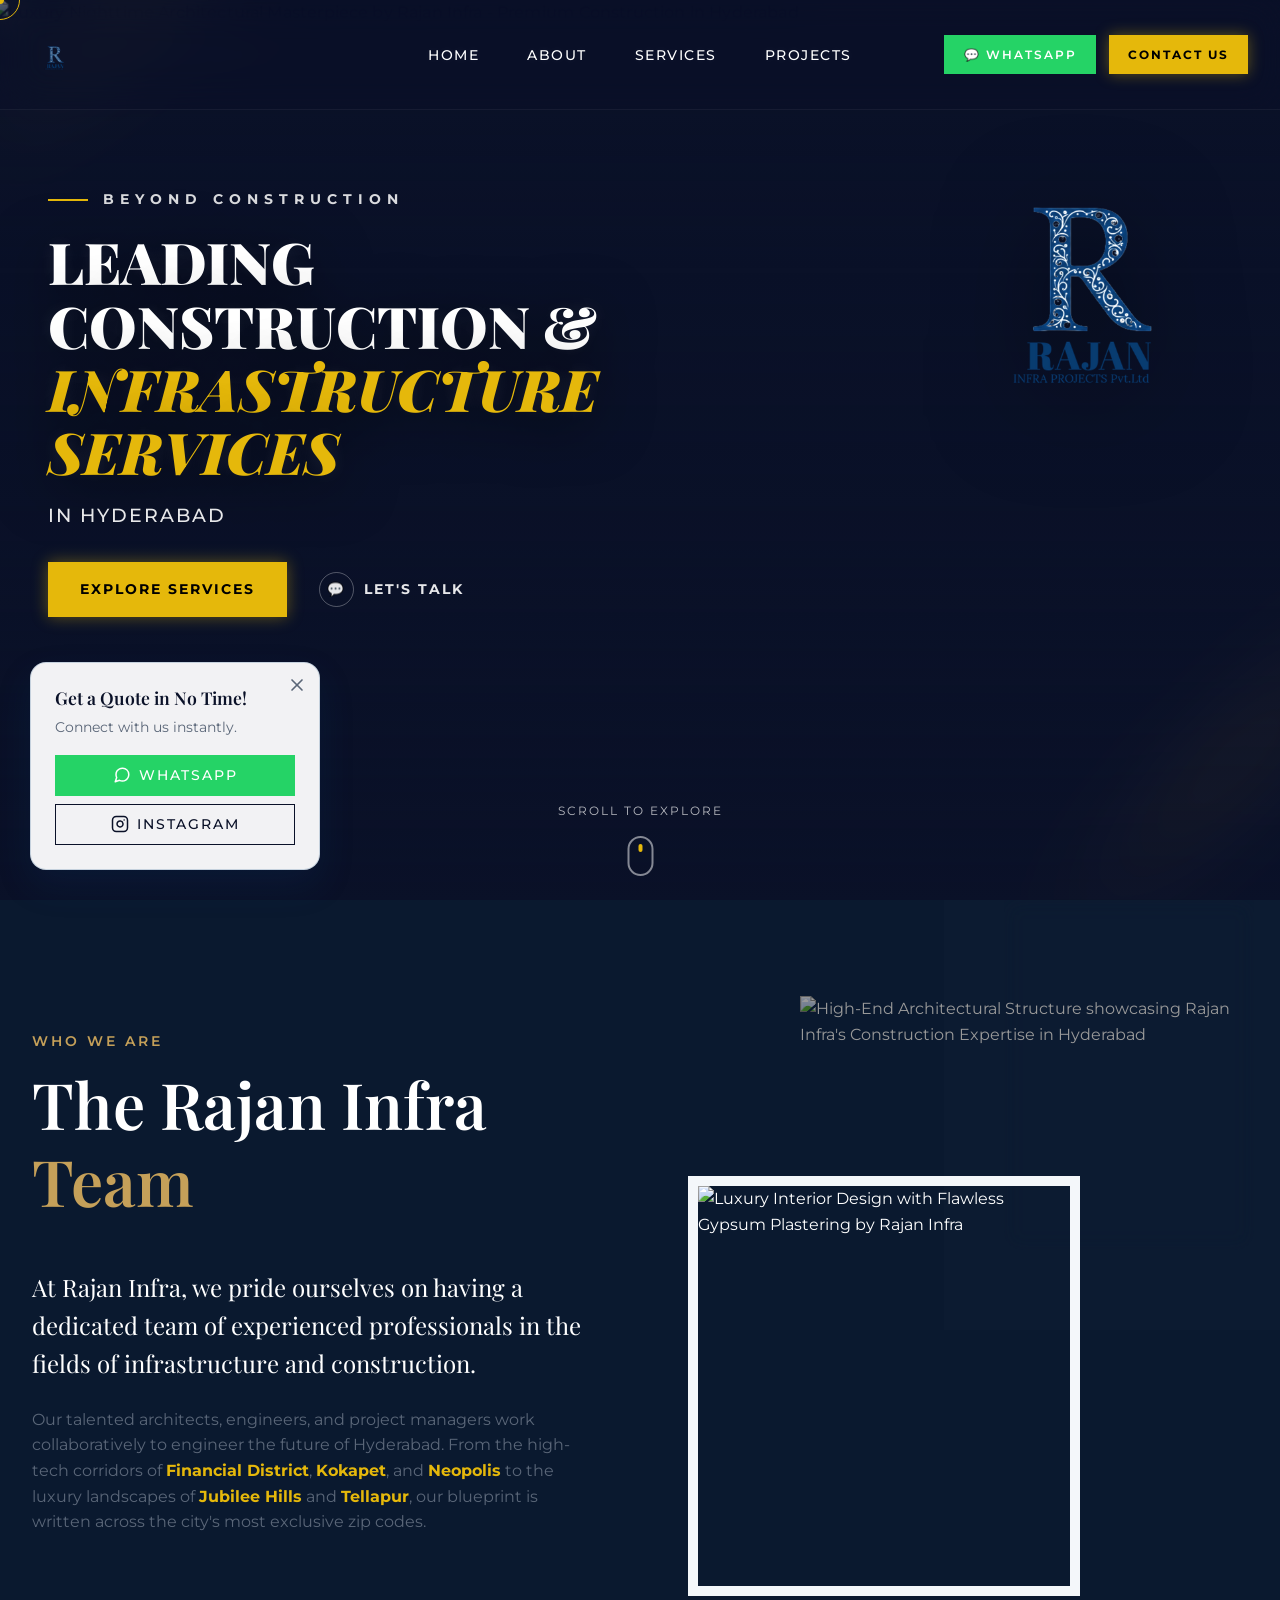
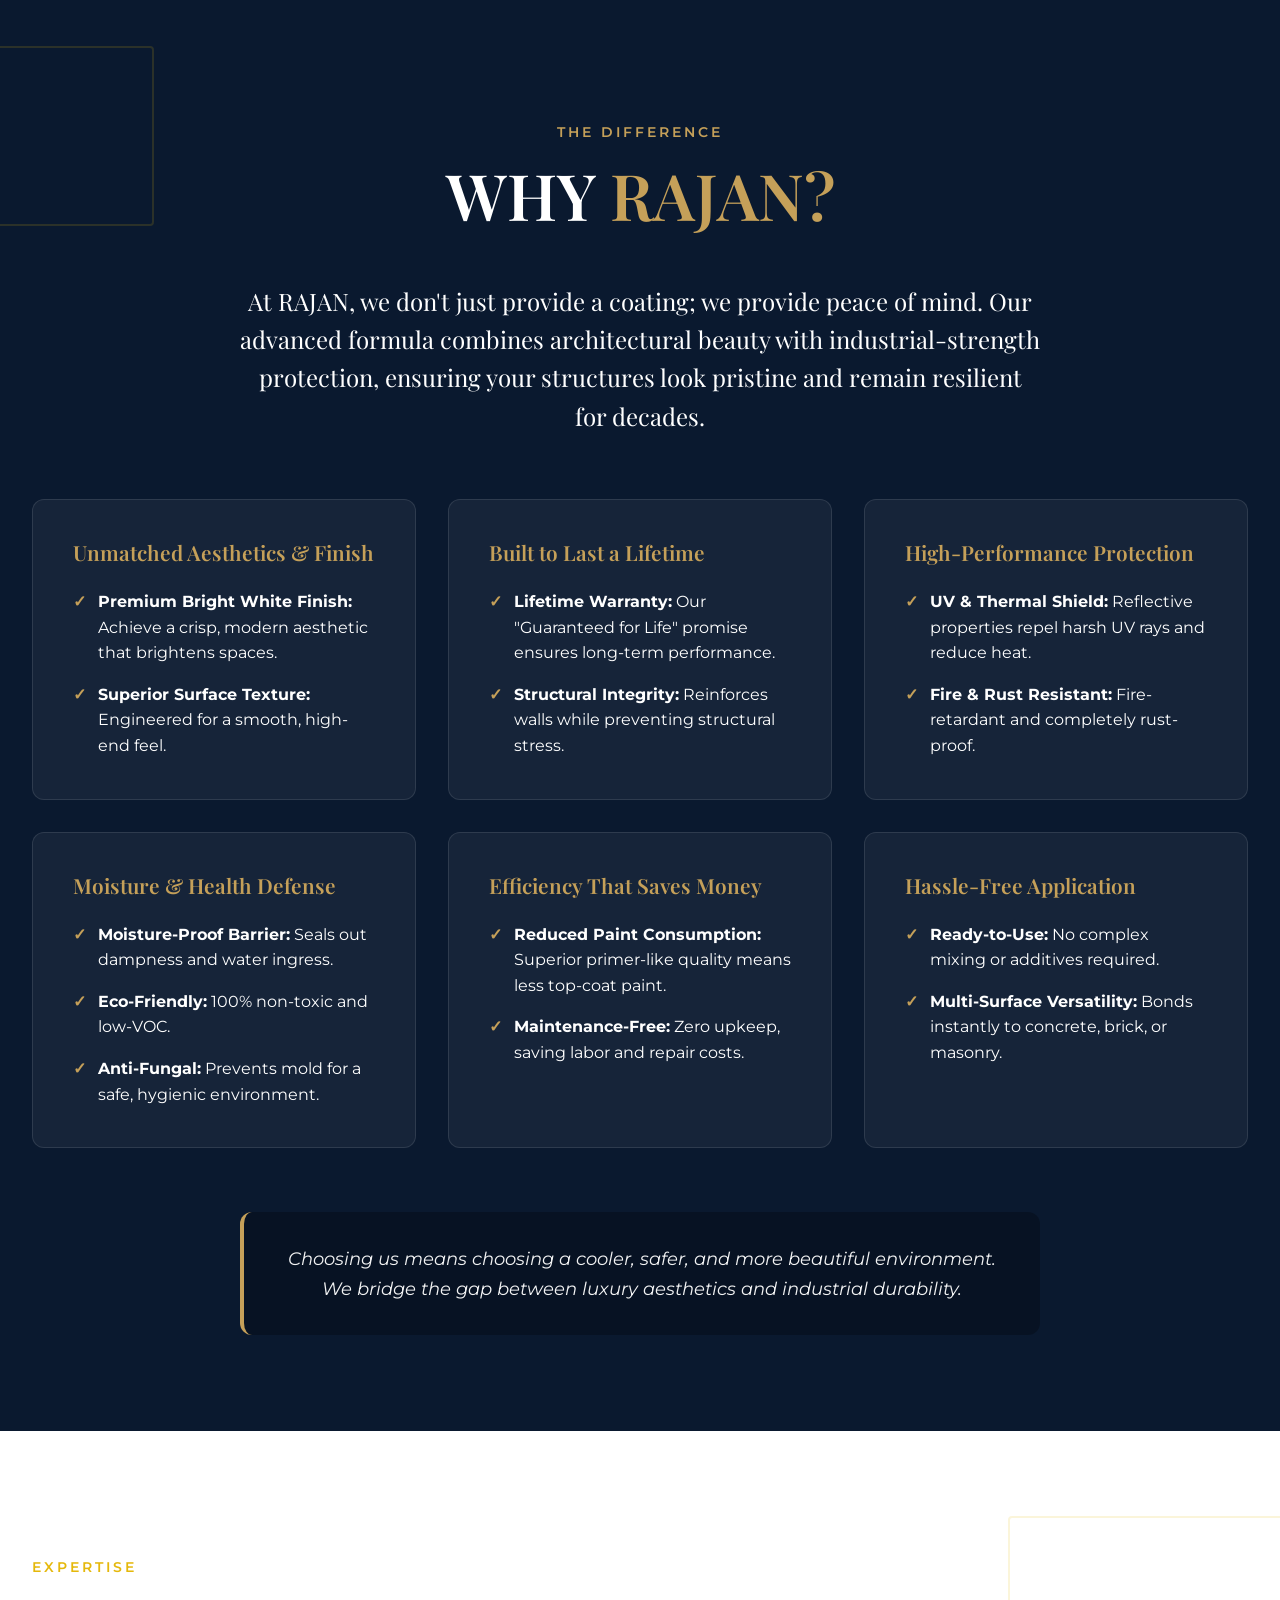
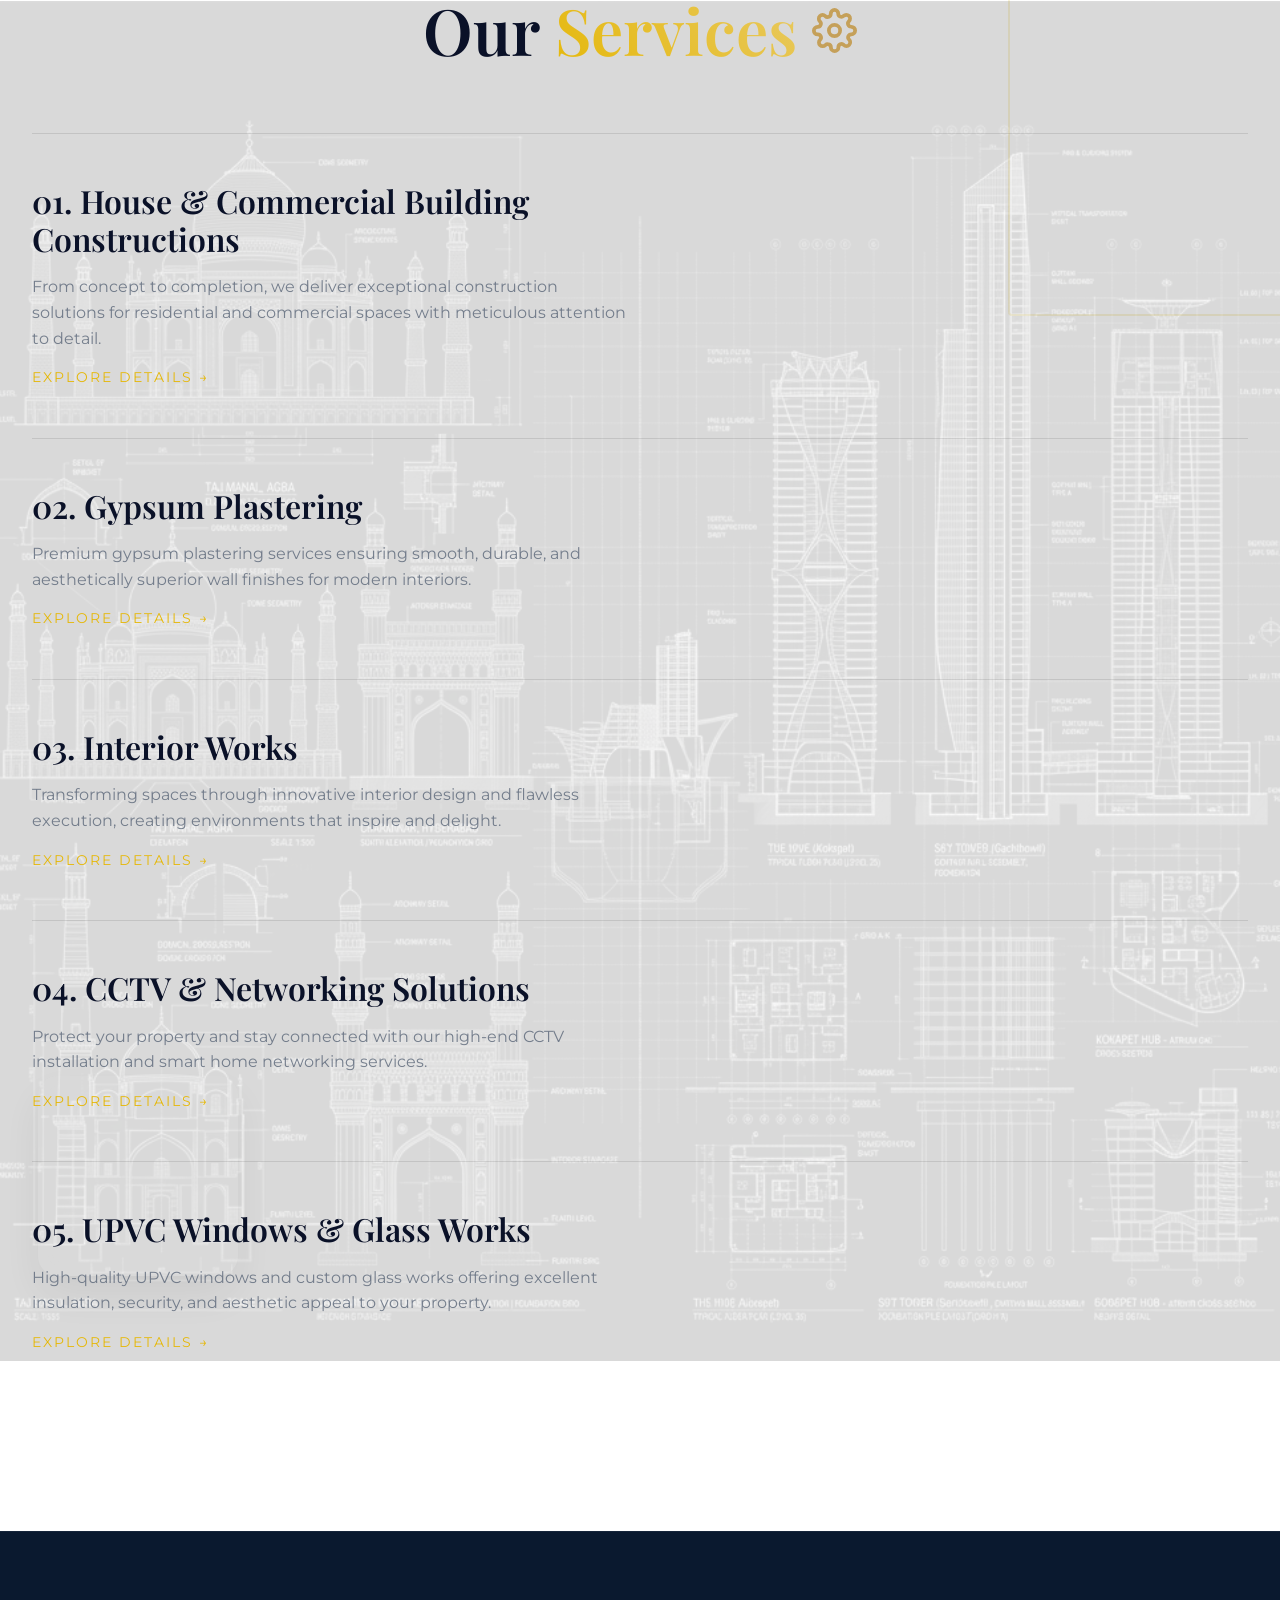
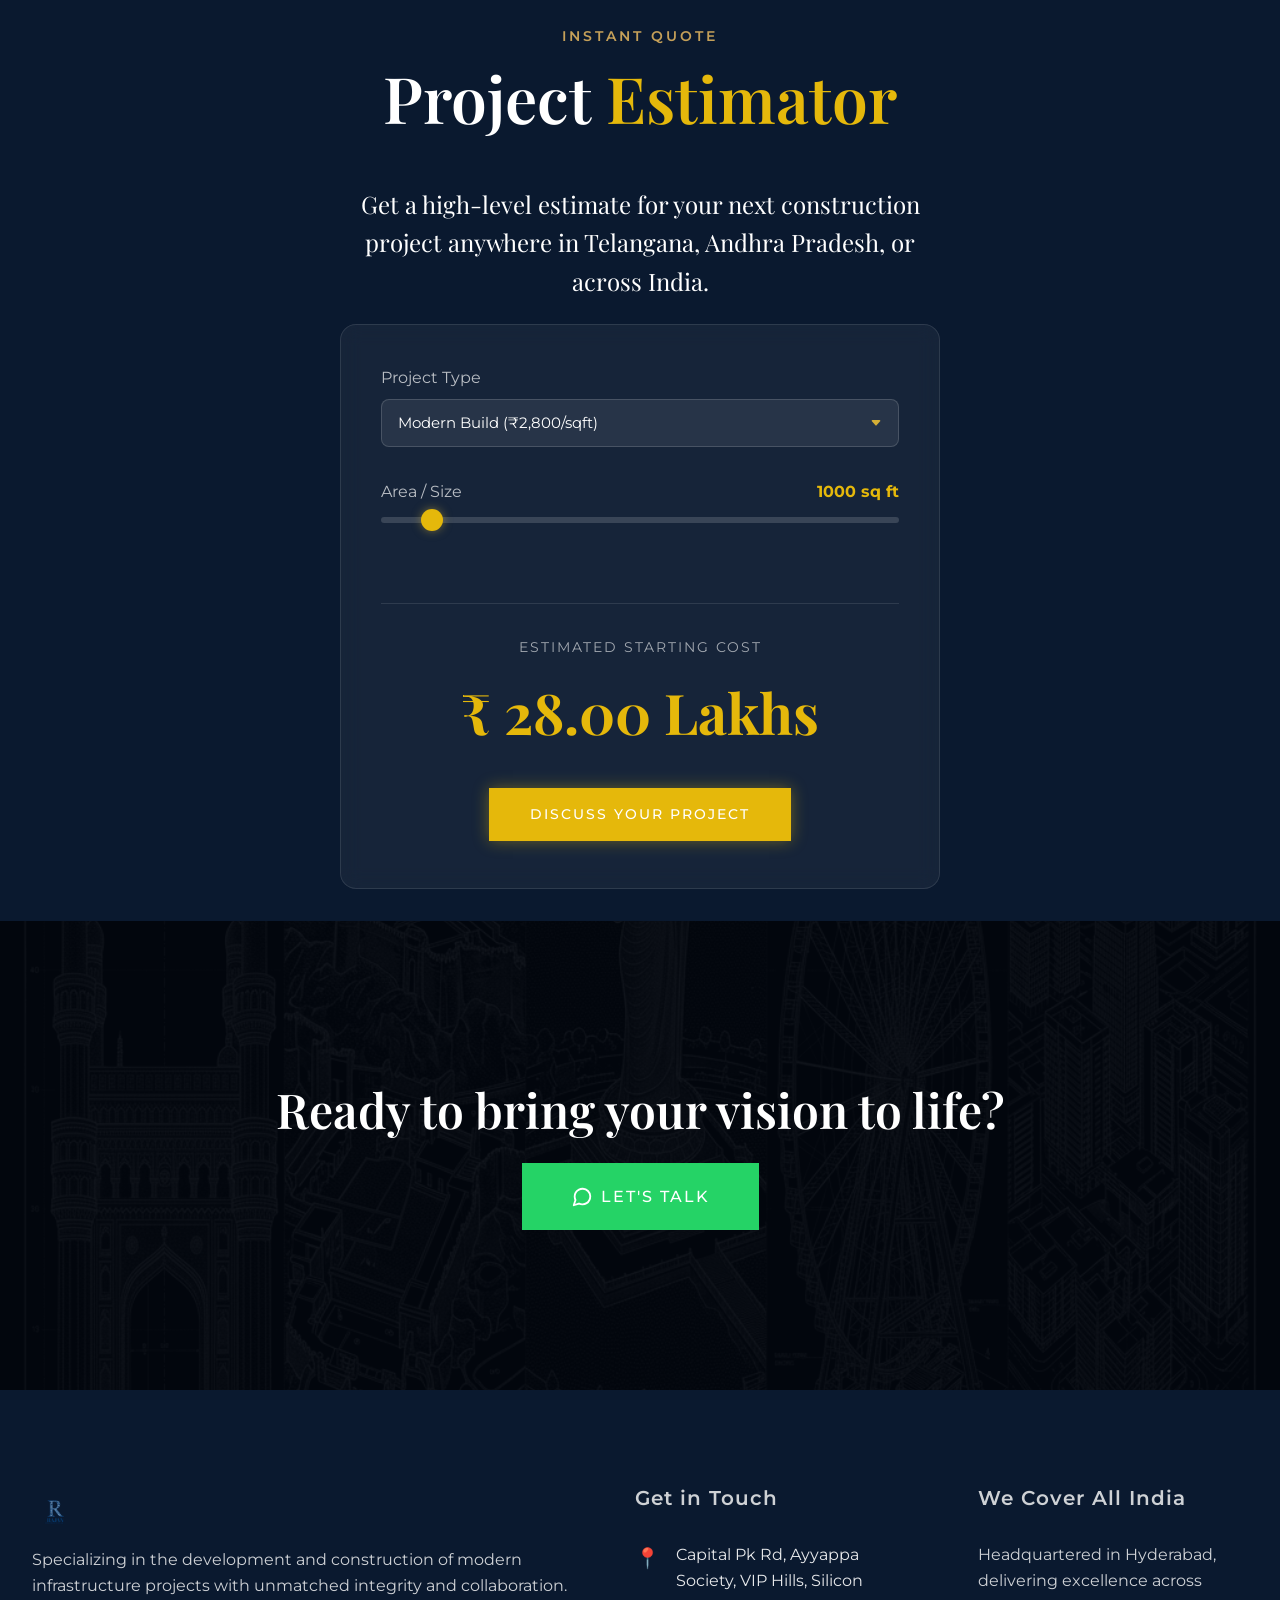
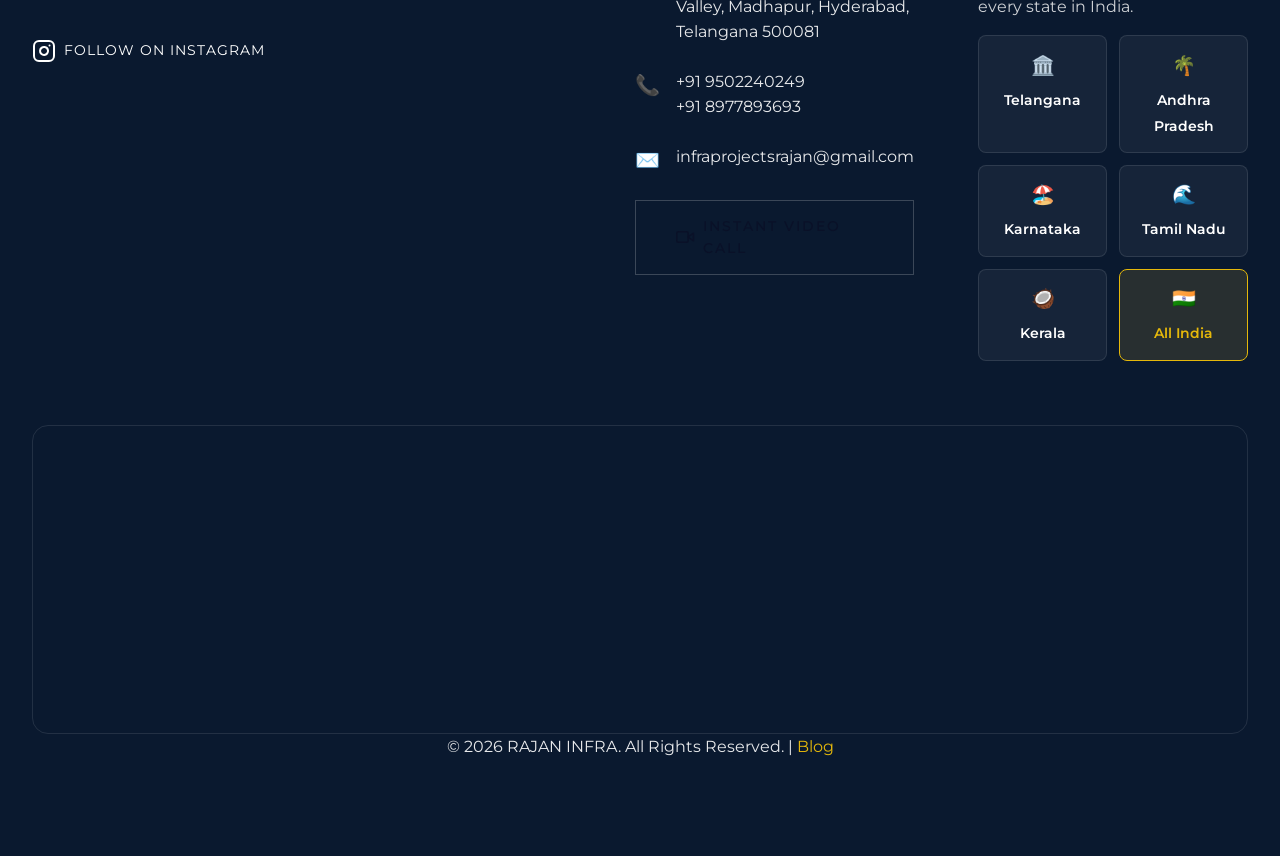
==== commit 06ac79f6: "Execute SEO audit plan: Update metadata, clean CCTV duplicate text, and compress images to WebP" ====
--- a/index.html
+++ b/index.html
@@ -8,7 +8,7 @@
 
     <!-- Primary SEO Meta Tags -->
     <meta name="google-site-verification" content="7J05T2cns2XdRS8Ir9SX2WRuRRSJxUEQRI6KJuAn50E" />
-    <title>Rajan Infra | Leading Construction & Infrastructure Services in Hyderabad</title>
+    <title>Rajan Infra | Construction & Infrastructure Services in Hyderabad</title>
     <meta name="description" content="Rajan Infra – Leading Construction & Infrastructure Services in Hyderabad. House construction starting ₹3 Lakhs, luxury builds, painting, renovations, and interiors. Best quotes guaranteed!">
     <meta name="keywords" content="low cost construction Hyderabad, affordable house construction near me, cheap construction company Hyderabad, best construction quotes near me, house construction cost Hyderabad, building contractors near me, renovation contractors Hyderabad, house renovation near me, reconstruction services, painting contractors Hyderabad, cement work near me, plastering services Hyderabad, waterproofing Hyderabad, gypsum plastering cost, interior design low cost, budget friendly construction, house painting near me, wall painting services, POP ceiling work, flooring contractors, tile work Hyderabad, plumbing services, electrical wiring, false ceiling Hyderabad, modular kitchen low cost, UPVC windows price, CCTV installation Hyderabad, home renovation cost India, building construction Telangana, construction company Andhra Pradesh, Rajan Infra, civil contractor near me">
     <meta name="author" content="Rajan Infra Projects Pvt. Ltd.">
@@ -28,9 +28,9 @@
     <!-- Open Graph / Facebook -->
     <meta property="og:type" content="website">
     <meta property="og:url" content="https://www.rajaninfra.com/">
-    <meta property="og:title" content="Rajan Infra | Leading Construction & Infrastructure Services in Hyderabad">
+    <meta property="og:title" content="Rajan Infra | Construction & Infrastructure Services in Hyderabad">
     <meta property="og:description" content="Rajan Infra – Leading Construction & Infrastructure Services in Hyderabad. House construction starting ₹3 Lakhs, luxury builds, painting, renovations, and interiors.">
-    <meta property="og:image" content="https://www.rajaninfra.com/hero_night.png">
+    <meta property="og:image" content="https://www.rajaninfra.com/hero_night.webp">
     <meta property="og:image:width" content="1200">
     <meta property="og:image:height" content="630">
     <meta property="og:locale" content="en_IN">
@@ -38,9 +38,9 @@
 
     <!-- Twitter Card -->
     <meta name="twitter:card" content="summary_large_image">
-    <meta name="twitter:title" content="Rajan Infra | Leading Construction & Infrastructure Services in Hyderabad">
+    <meta name="twitter:title" content="Rajan Infra | Construction & Infrastructure Services in Hyderabad">
     <meta name="twitter:description" content="Rajan Infra – Leading Construction & Infrastructure Services in Hyderabad. House construction starting ₹3 Lakhs, luxury builds, painting, renovations, and interiors.">
-    <meta name="twitter:image" content="https://www.rajaninfra.com/hero_night.png">
+    <meta name="twitter:image" content="https://www.rajaninfra.com/hero_night.webp">
 
     <!-- Theme Color -->
     <meta name="theme-color" content="#0a1128">
@@ -57,7 +57,7 @@
         "alternateName": "Rajan Infra",
         "url": "https://www.rajaninfra.com",
         "logo": "https://www.rajaninfra.com/logo.png",
-        "image": "https://www.rajaninfra.com/hero_night.png",
+        "image": "https://www.rajaninfra.com/hero_night.webp",
         "description": "Hyderabad's most affordable & trusted construction company. New house construction (₹3L-₹14L+), renovations, reconstructions, painting, cement work, plastering, interiors, UPVC windows & CCTV. Serving all India.",
         "telephone": ["+91-9502240249", "+91-8977893693"],
         "email": "infraprojectsrajan@gmail.com",
@@ -189,7 +189,7 @@
     <header id="home" class="hero" style="overflow: hidden; align-items: center; min-height: 100vh; position: relative;">
         <div class="video-background" style="background-color: #0a1128;">
             <!-- Cinematic Nighttime Architectural Masterpiece -->
-            <img src="hero_night.png" alt="Luxury Nighttime Architectural Masterpiece by Rajan Infra - Premium Construction in Hyderabad" class="hero-bg-video" style="width: 100%; height: 100%; object-fit: cover; opacity: 1; filter: contrast(1.12) brightness(1.08) saturate(1.15); image-rendering: high-quality;">
+            <img src="hero_night.webp" alt="Luxury Nighttime Architectural Masterpiece by Rajan Infra - Premium Construction in Hyderabad" class="hero-bg-video" style="width: 100%; height: 100%; object-fit: cover; opacity: 1; filter: contrast(1.12) brightness(1.08) saturate(1.15); image-rendering: high-quality;">
             
             <div class="hero-overlay" style="background: linear-gradient(0deg, rgba(10,17,40,0.7) 0%, rgba(10,17,40,0.2) 40%, rgba(0,0,0,0) 70%, rgba(10,17,40,0.3) 100%);"></div>
             
@@ -388,7 +388,7 @@
                 <div class="service-row reveal-up" onclick="openServiceModal(4)" style="cursor: pointer;">
                     <div class="service-content hover-target">
                         <h3>04. CCTV & Networking Solutions</h3>
-                        <p>Advanced security systems and robust networking infrastructure designed to protect and connect your business operations.</p>
+                        <p>Protect your property and stay connected with our high-end CCTV installation and smart home networking services.</p>
                         <span style="color: var(--accent-gold); font-size: 0.85rem; text-transform: uppercase; letter-spacing: 2px; margin-top: 1rem; display: inline-block;">Explore Details &rarr;</span>
                     </div>
                     <div class="service-image hover-target">
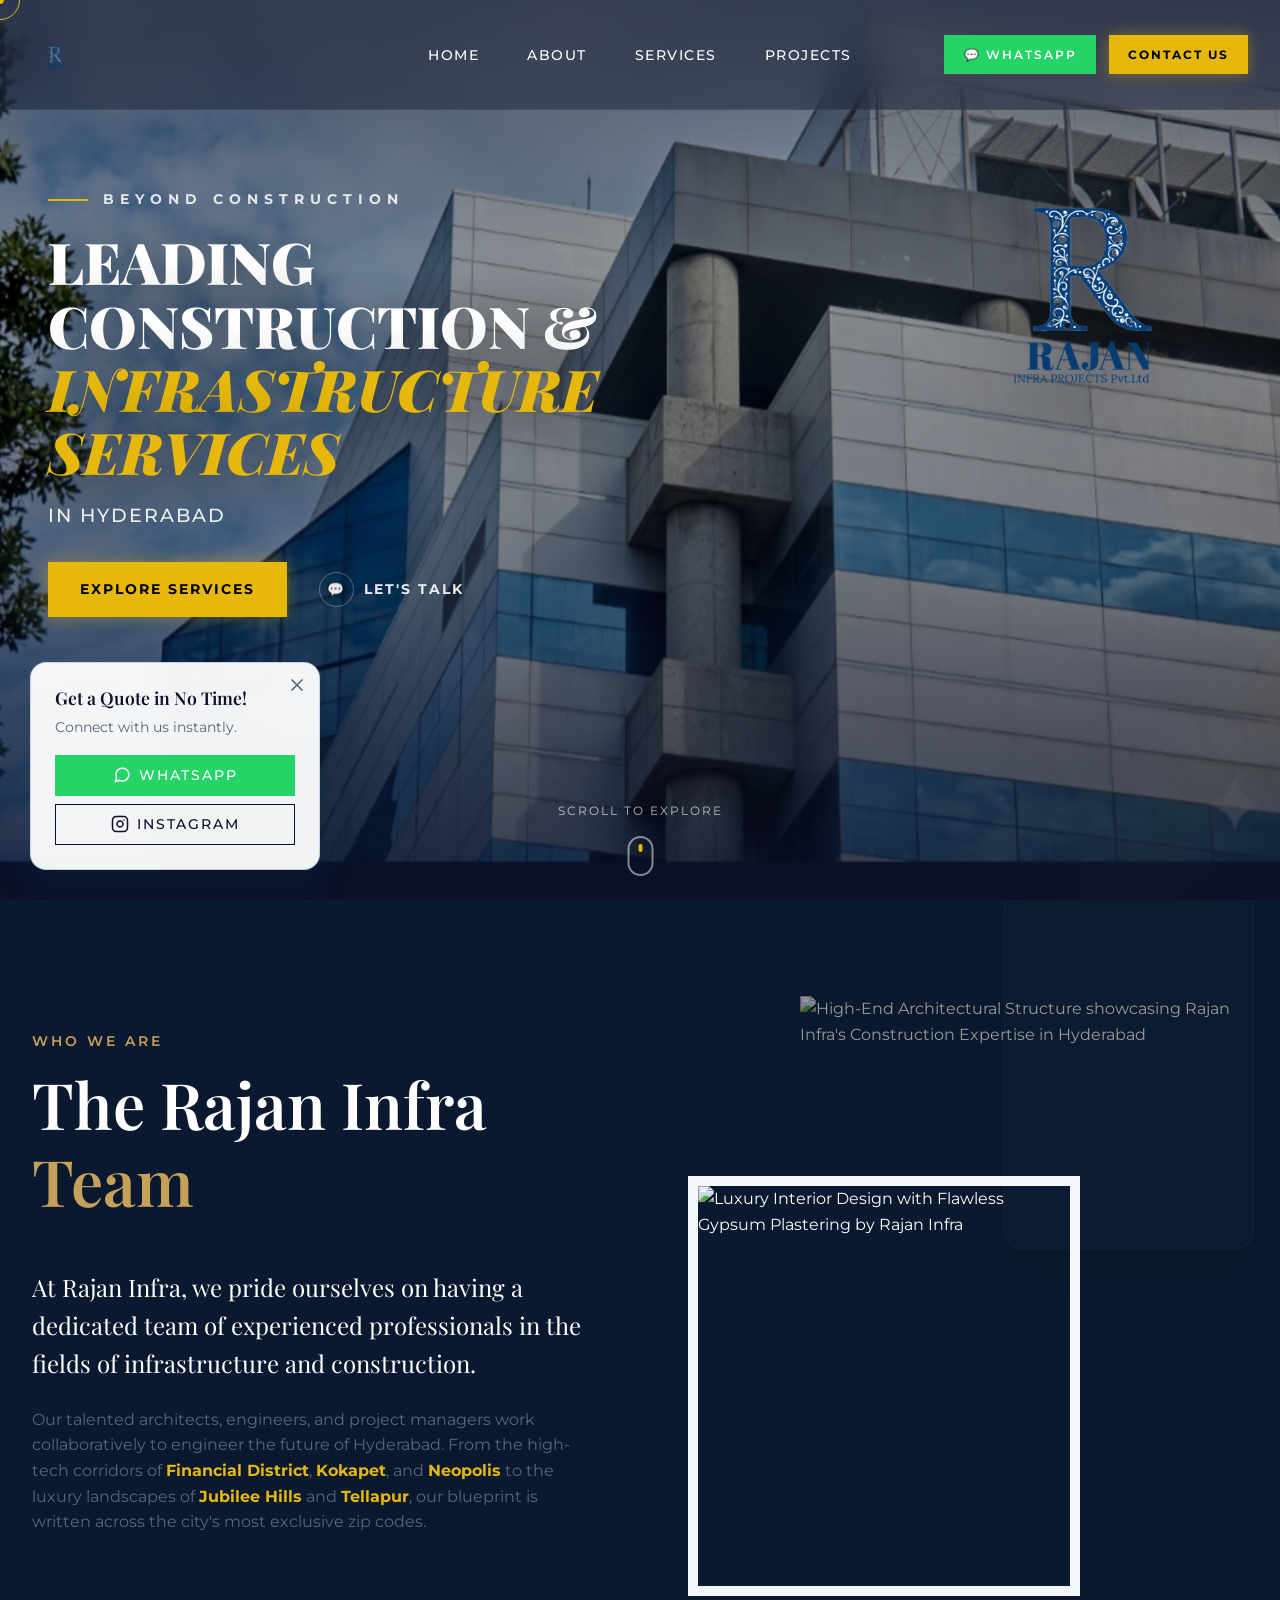
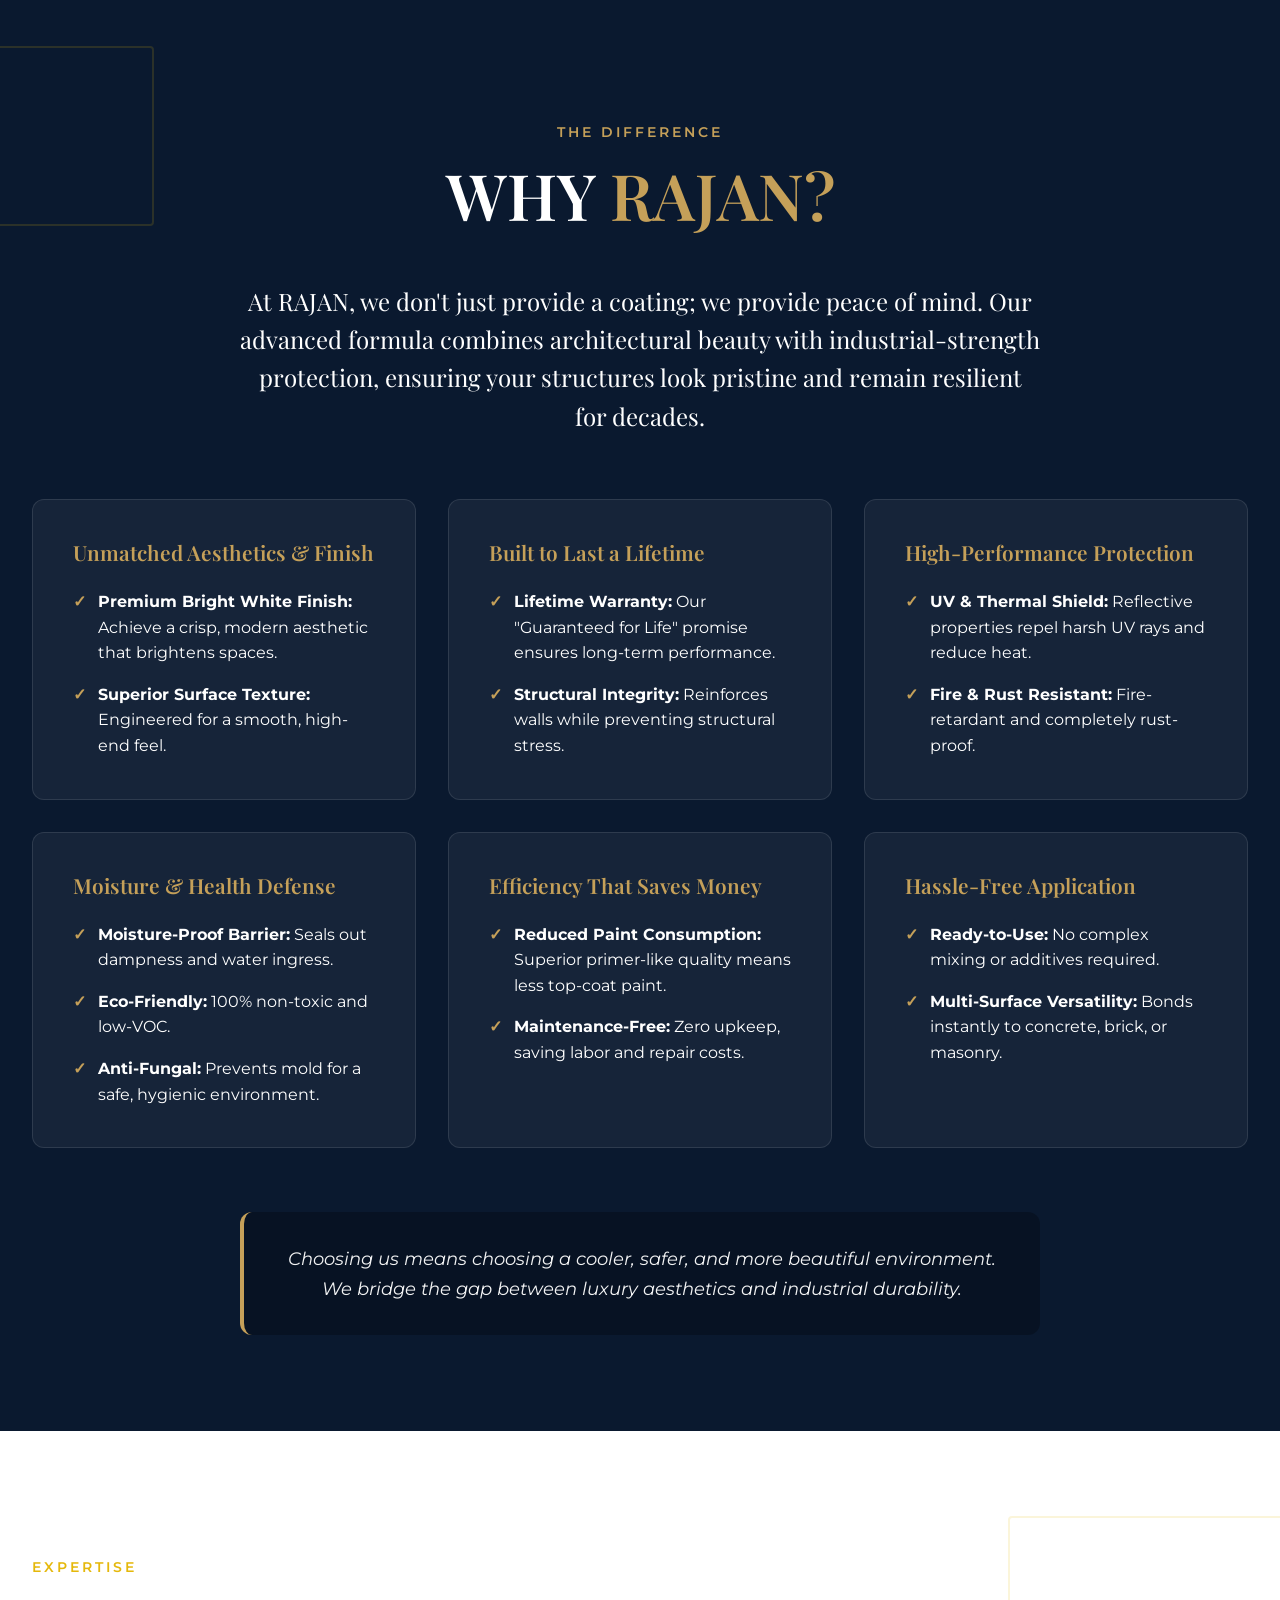
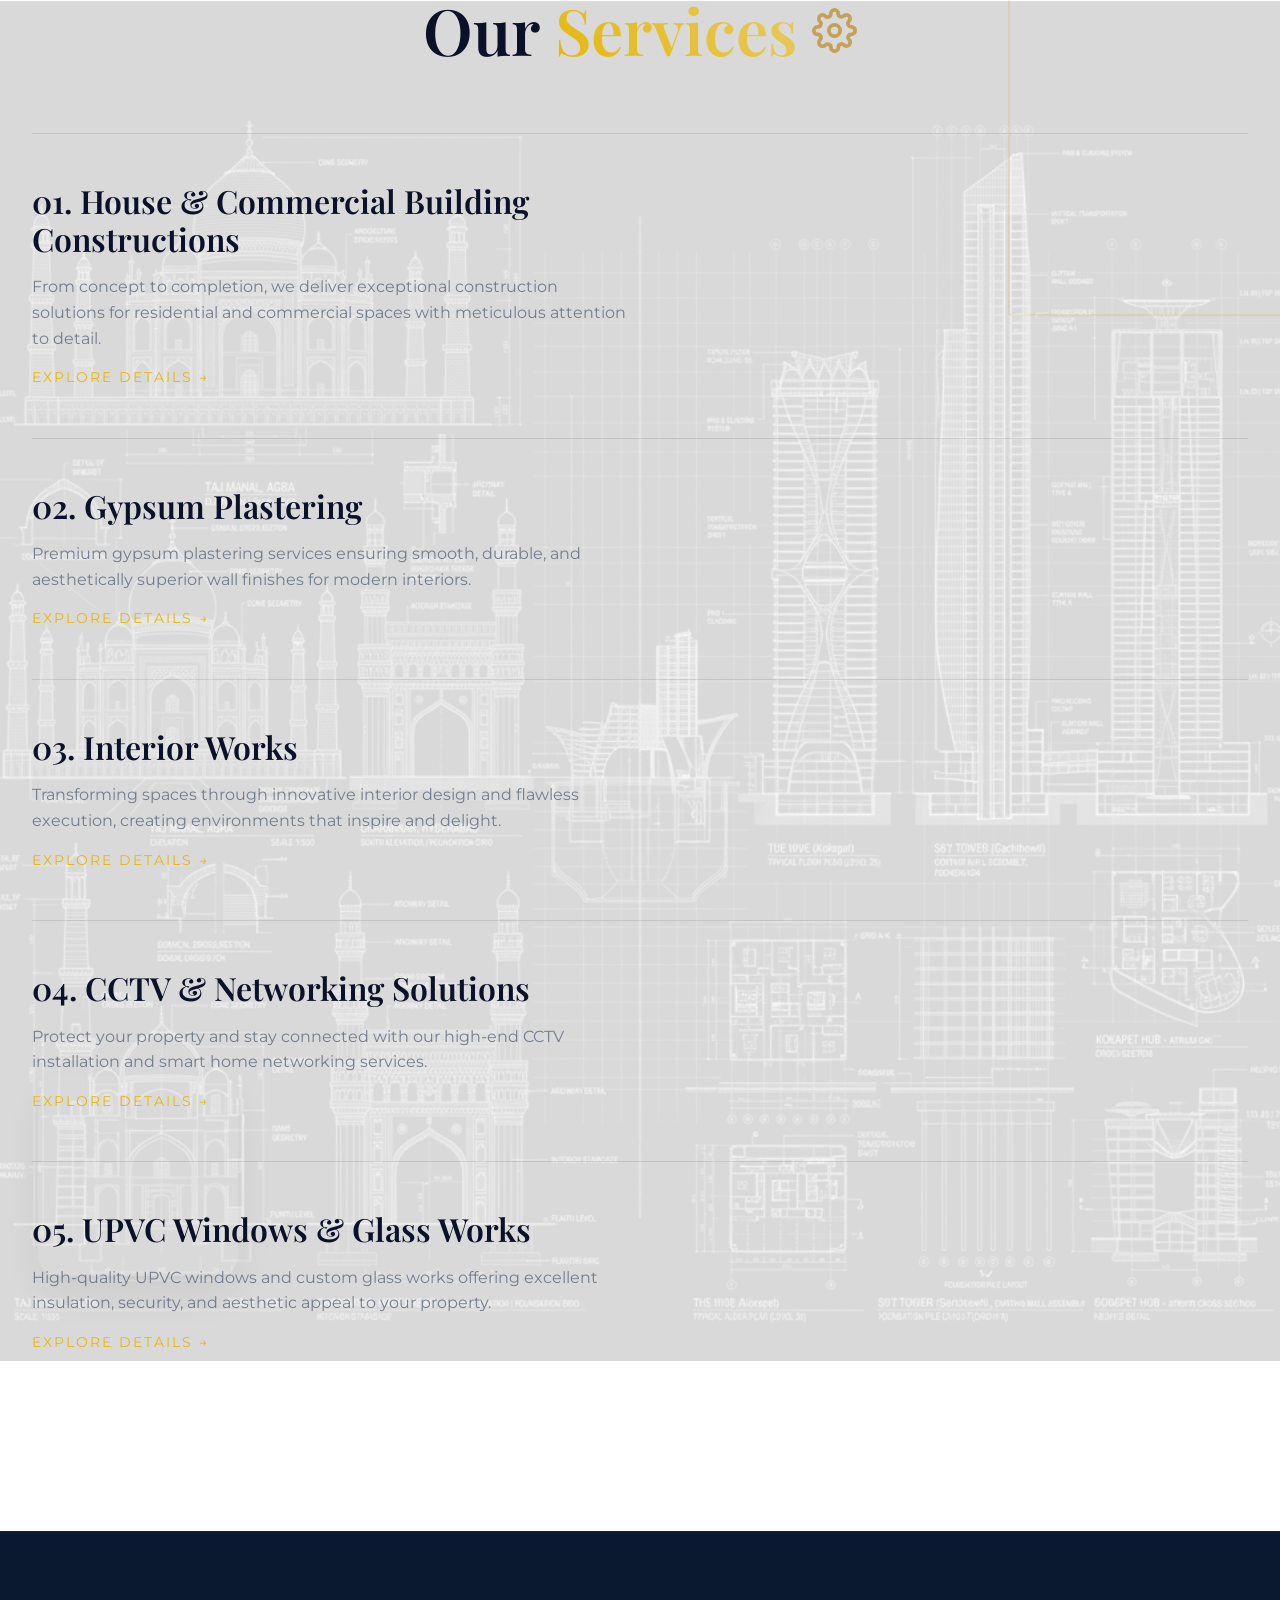
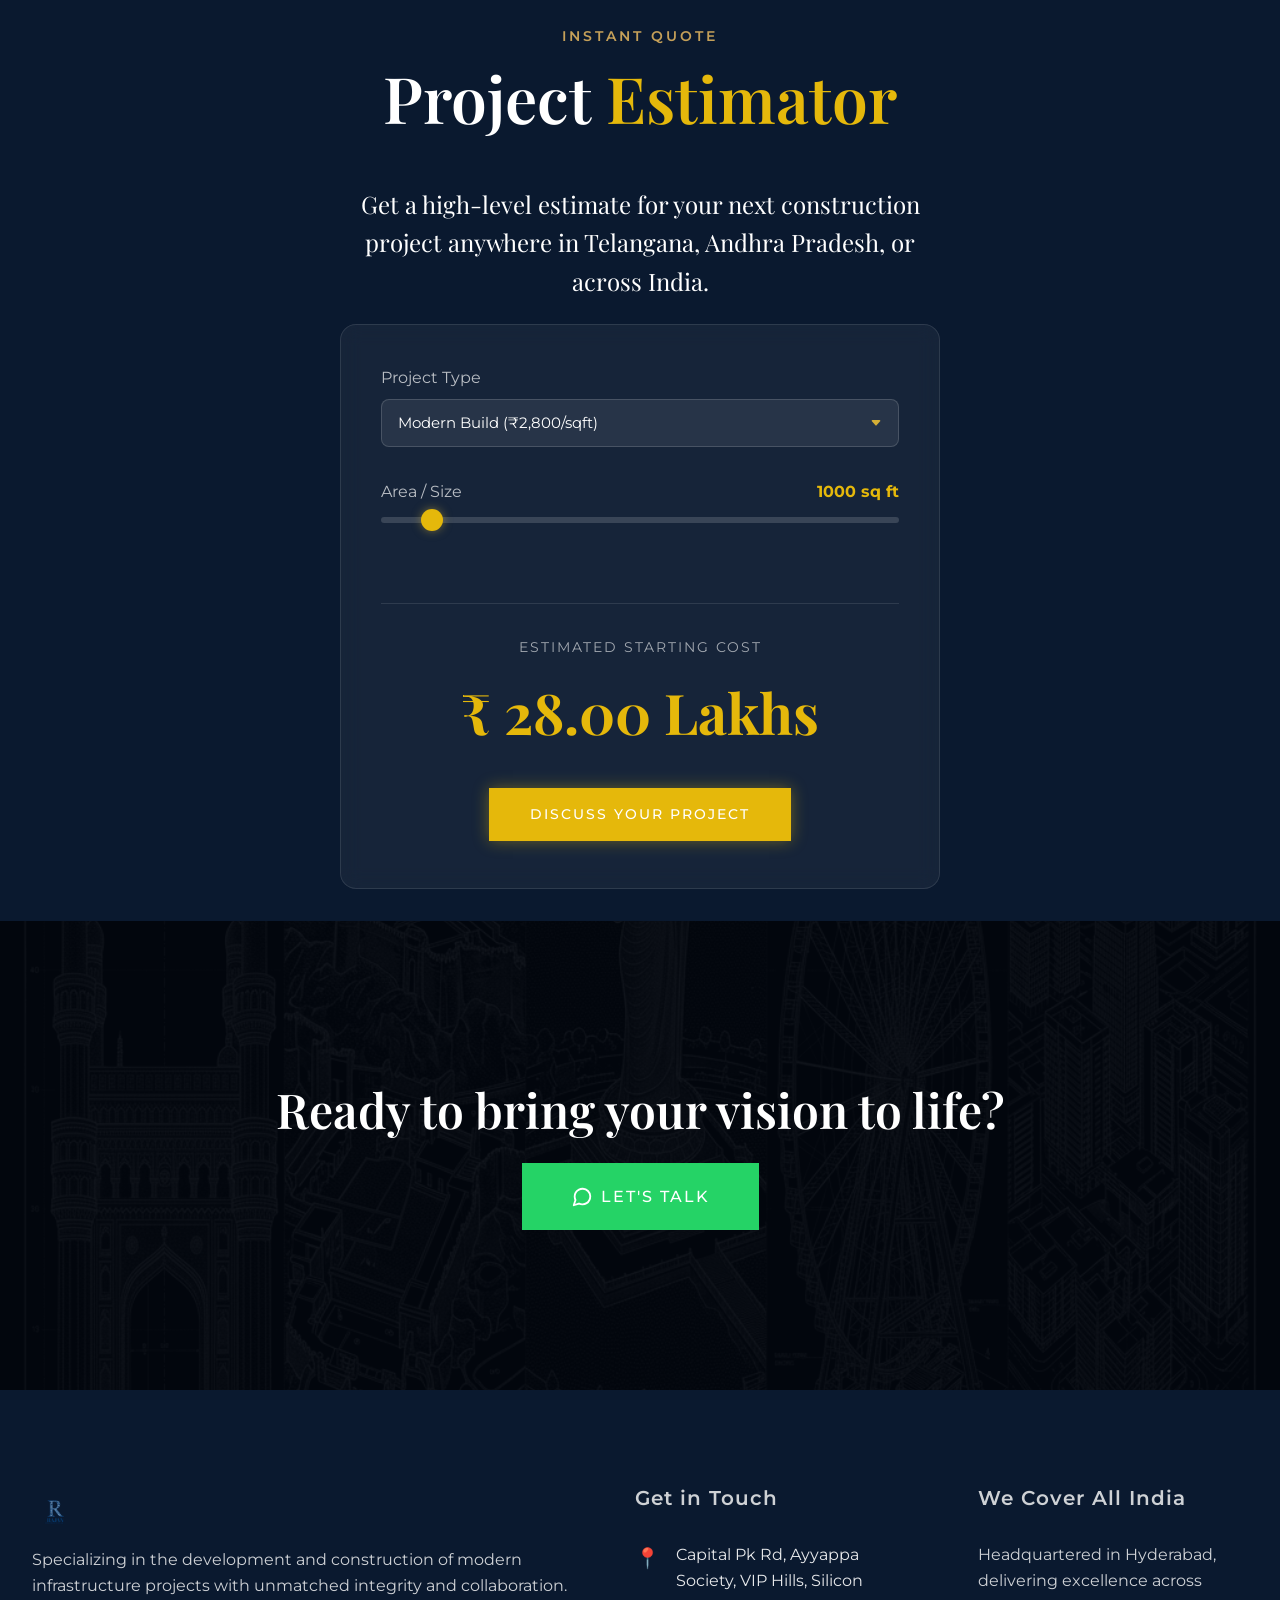
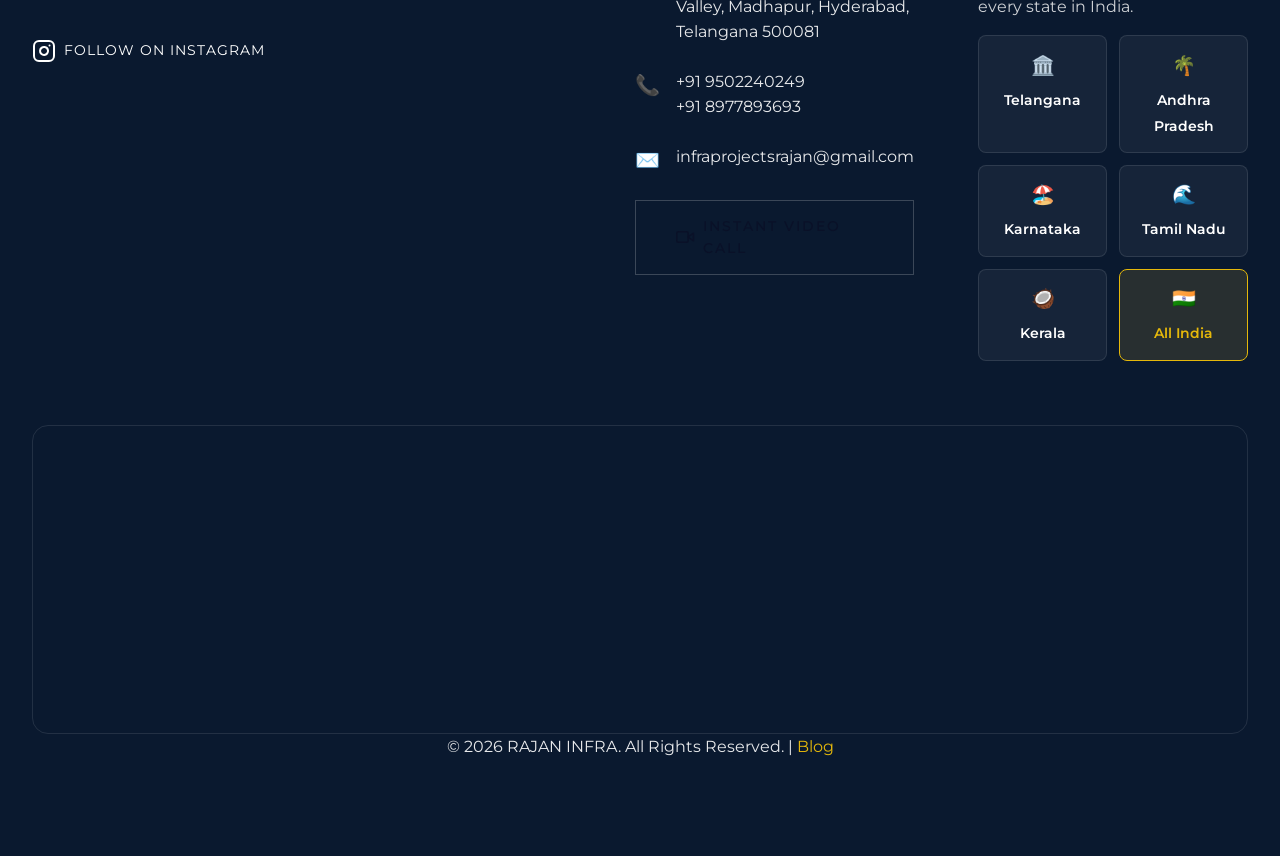
==== commit ce0d24ca: "Update hero section with new modern office daytime image" ====
--- a/index.html
+++ b/index.html
@@ -30,7 +30,7 @@
     <meta property="og:url" content="https://www.rajaninfra.com/">
     <meta property="og:title" content="Rajan Infra | Construction & Infrastructure Services in Hyderabad">
     <meta property="og:description" content="Rajan Infra – Leading Construction & Infrastructure Services in Hyderabad. House construction starting ₹3 Lakhs, luxury builds, painting, renovations, and interiors.">
-    <meta property="og:image" content="https://www.rajaninfra.com/hero_night.webp">
+    <meta property="og:image" content="https://www.rajaninfra.com/hero_modern_office.jpg">
     <meta property="og:image:width" content="1200">
     <meta property="og:image:height" content="630">
     <meta property="og:locale" content="en_IN">
@@ -40,7 +40,7 @@
     <meta name="twitter:card" content="summary_large_image">
     <meta name="twitter:title" content="Rajan Infra | Construction & Infrastructure Services in Hyderabad">
     <meta name="twitter:description" content="Rajan Infra – Leading Construction & Infrastructure Services in Hyderabad. House construction starting ₹3 Lakhs, luxury builds, painting, renovations, and interiors.">
-    <meta name="twitter:image" content="https://www.rajaninfra.com/hero_night.webp">
+    <meta name="twitter:image" content="https://www.rajaninfra.com/hero_modern_office.jpg">
 
     <!-- Theme Color -->
     <meta name="theme-color" content="#0a1128">
@@ -57,7 +57,7 @@
         "alternateName": "Rajan Infra",
         "url": "https://www.rajaninfra.com",
         "logo": "https://www.rajaninfra.com/logo.png",
-        "image": "https://www.rajaninfra.com/hero_night.webp",
+        "image": "https://www.rajaninfra.com/hero_modern_office.jpg",
         "description": "Hyderabad's most affordable & trusted construction company. New house construction (₹3L-₹14L+), renovations, reconstructions, painting, cement work, plastering, interiors, UPVC windows & CCTV. Serving all India.",
         "telephone": ["+91-9502240249", "+91-8977893693"],
         "email": "infraprojectsrajan@gmail.com",
@@ -188,8 +188,9 @@
     <!-- Hero Section (Futuristic / High-Tech) -->
     <header id="home" class="hero" style="overflow: hidden; align-items: center; min-height: 100vh; position: relative;">
         <div class="video-background" style="background-color: #0a1128;">
-            <!-- Cinematic Nighttime Architectural Masterpiece -->
-            <img src="hero_night.webp" alt="Luxury Nighttime Architectural Masterpiece by Rajan Infra - Premium Construction in Hyderabad" class="hero-bg-video" style="width: 100%; height: 100%; object-fit: cover; opacity: 1; filter: contrast(1.12) brightness(1.08) saturate(1.15); image-rendering: high-quality;">
+            <div class="hero-bg reveal-scale">
+            <img src="hero_modern_office.jpg" alt="Modern Architectural Masterpiece by Rajan Infra - Premium Construction in Hyderabad" class="hero-bg-video" style="width: 100%; height: 100%; object-fit: cover; opacity: 1; filter: brightness(0.65) saturate(1.1); image-rendering: high-quality;">
+        </div>
             
             <div class="hero-overlay" style="background: linear-gradient(0deg, rgba(10,17,40,0.7) 0%, rgba(10,17,40,0.2) 40%, rgba(0,0,0,0) 70%, rgba(10,17,40,0.3) 100%);"></div>
             
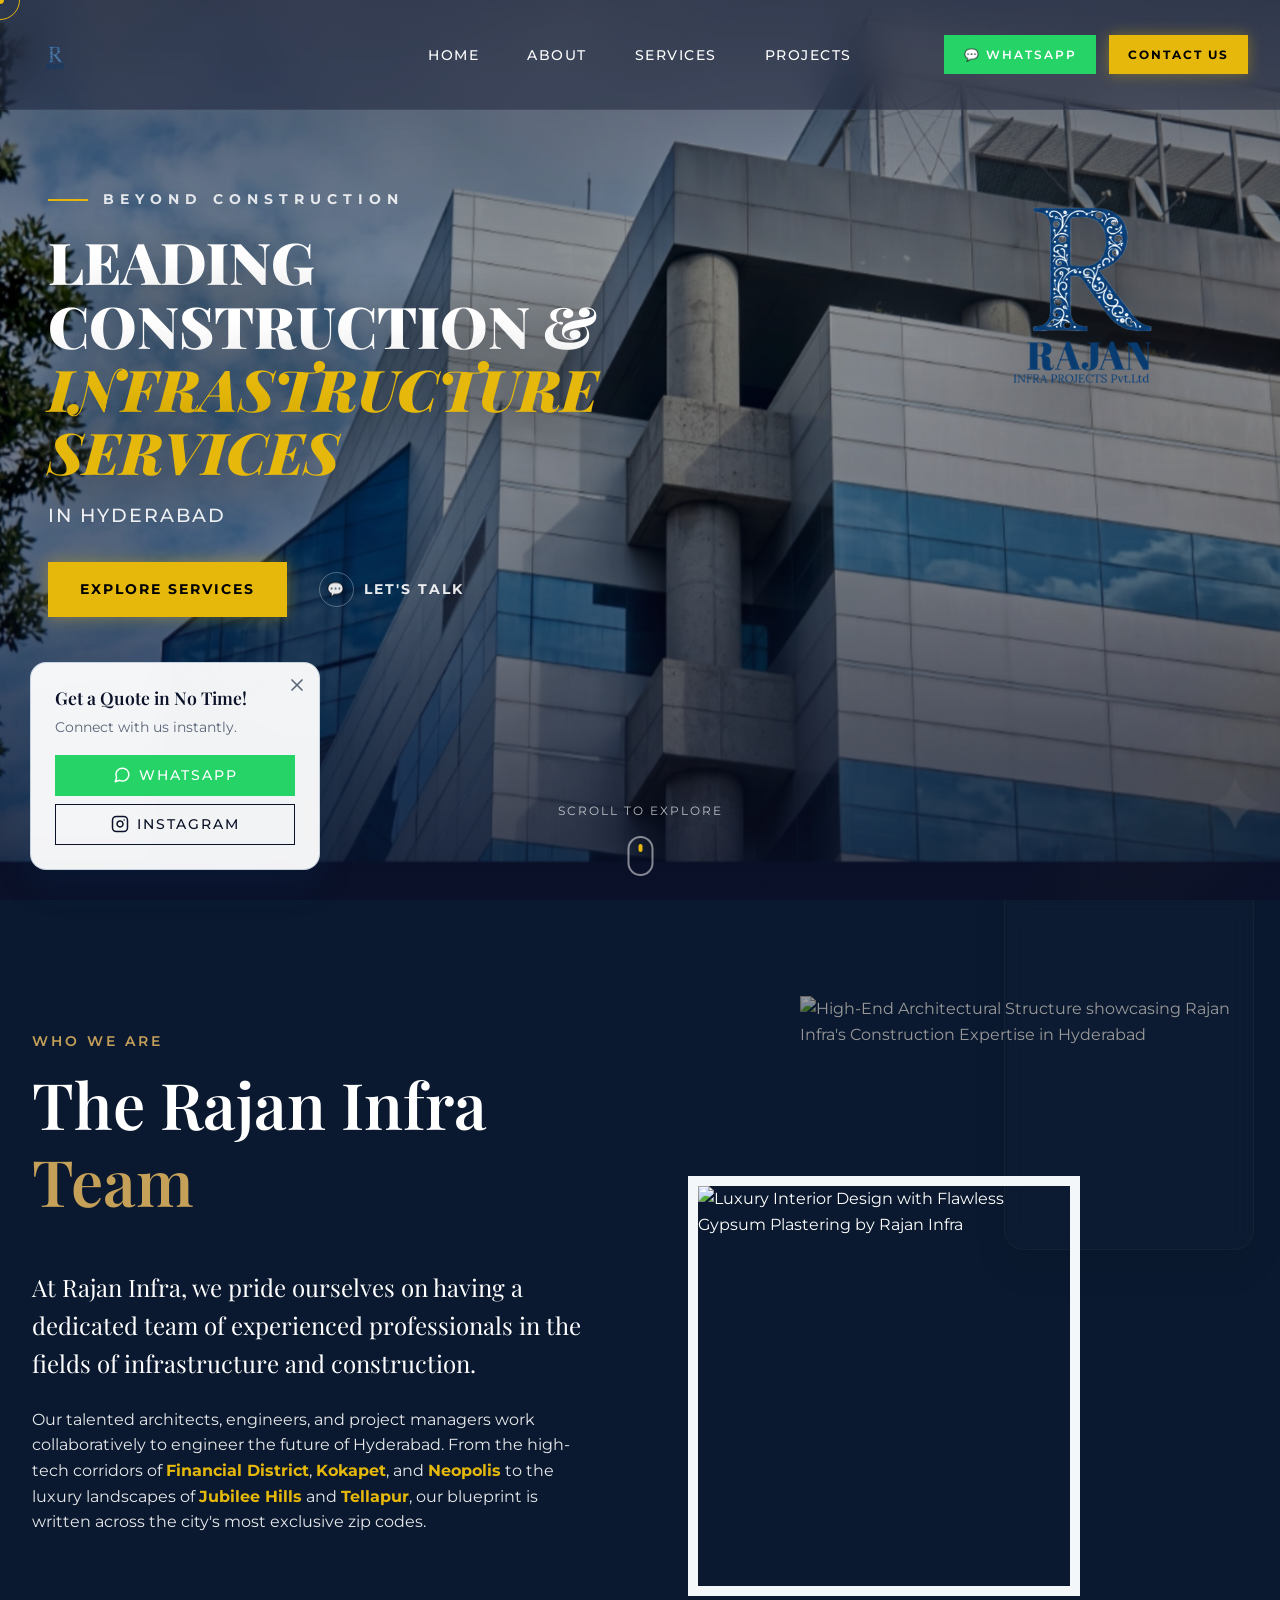
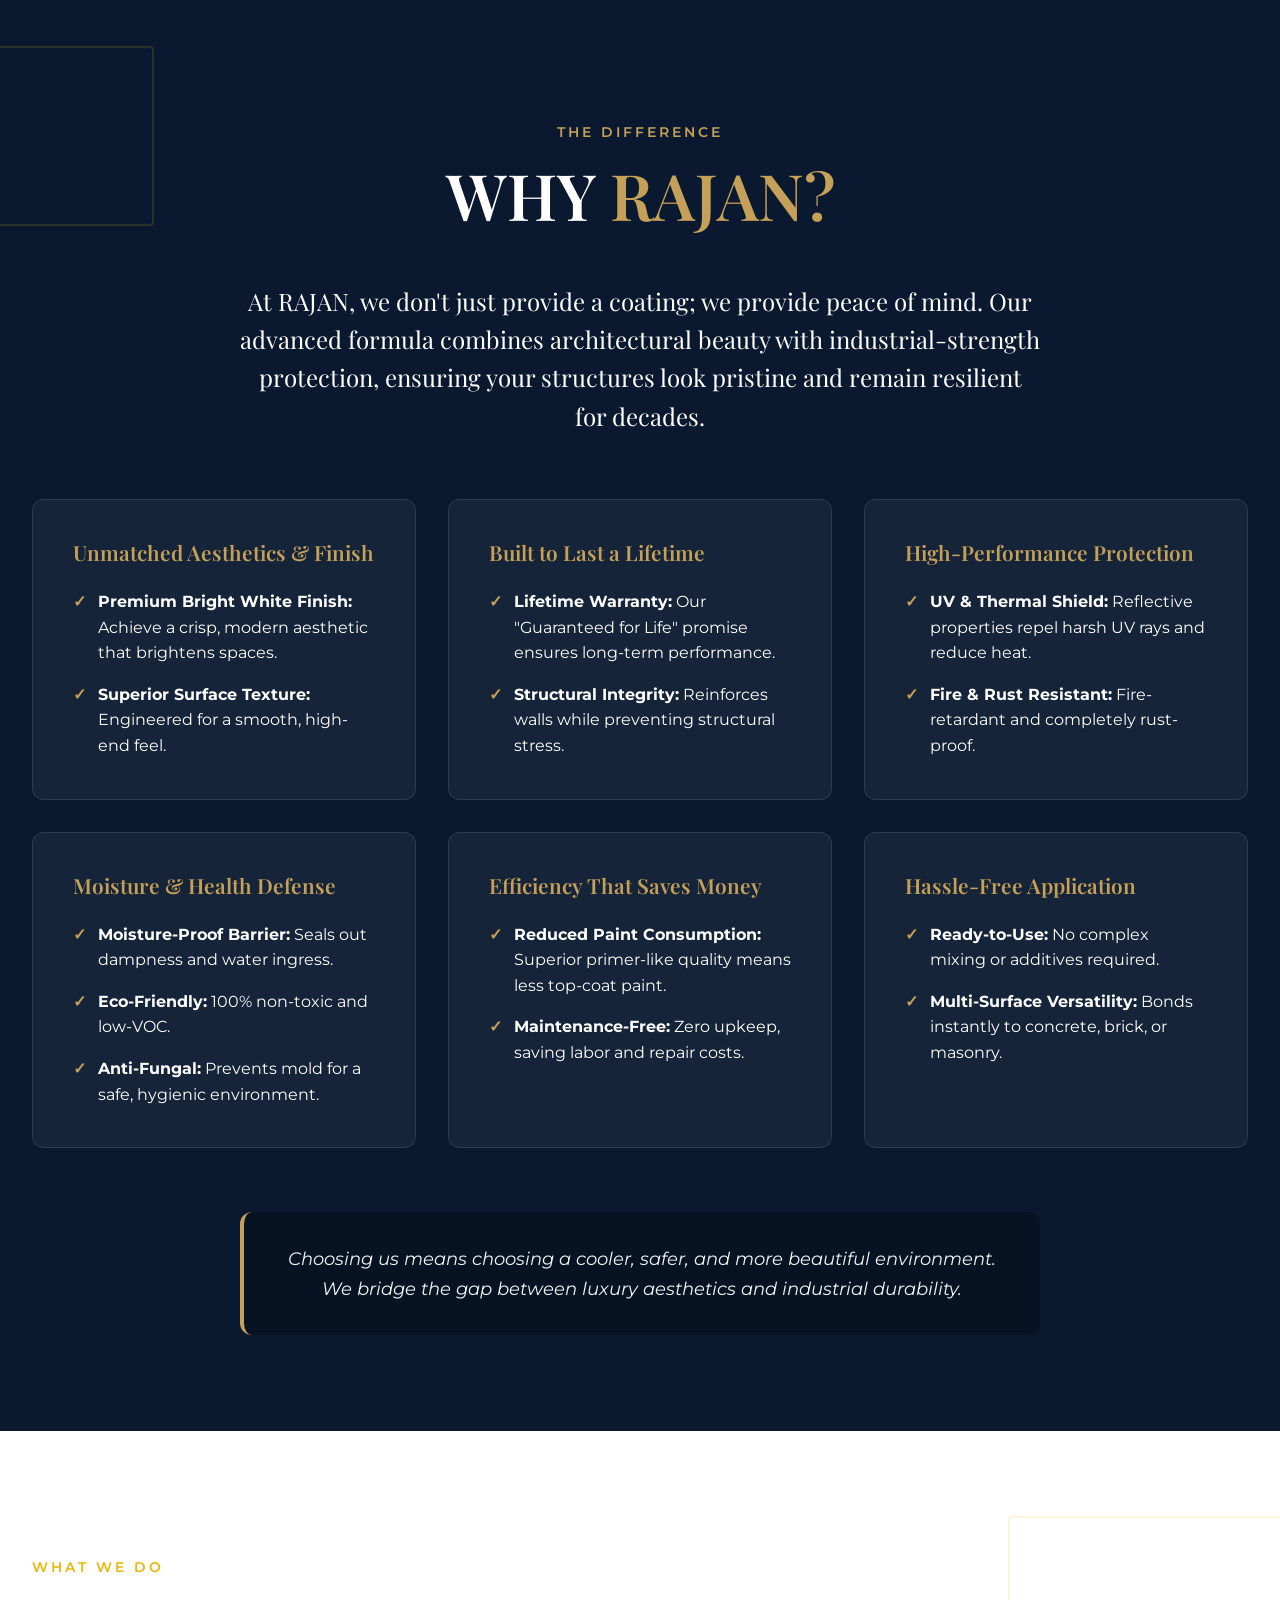
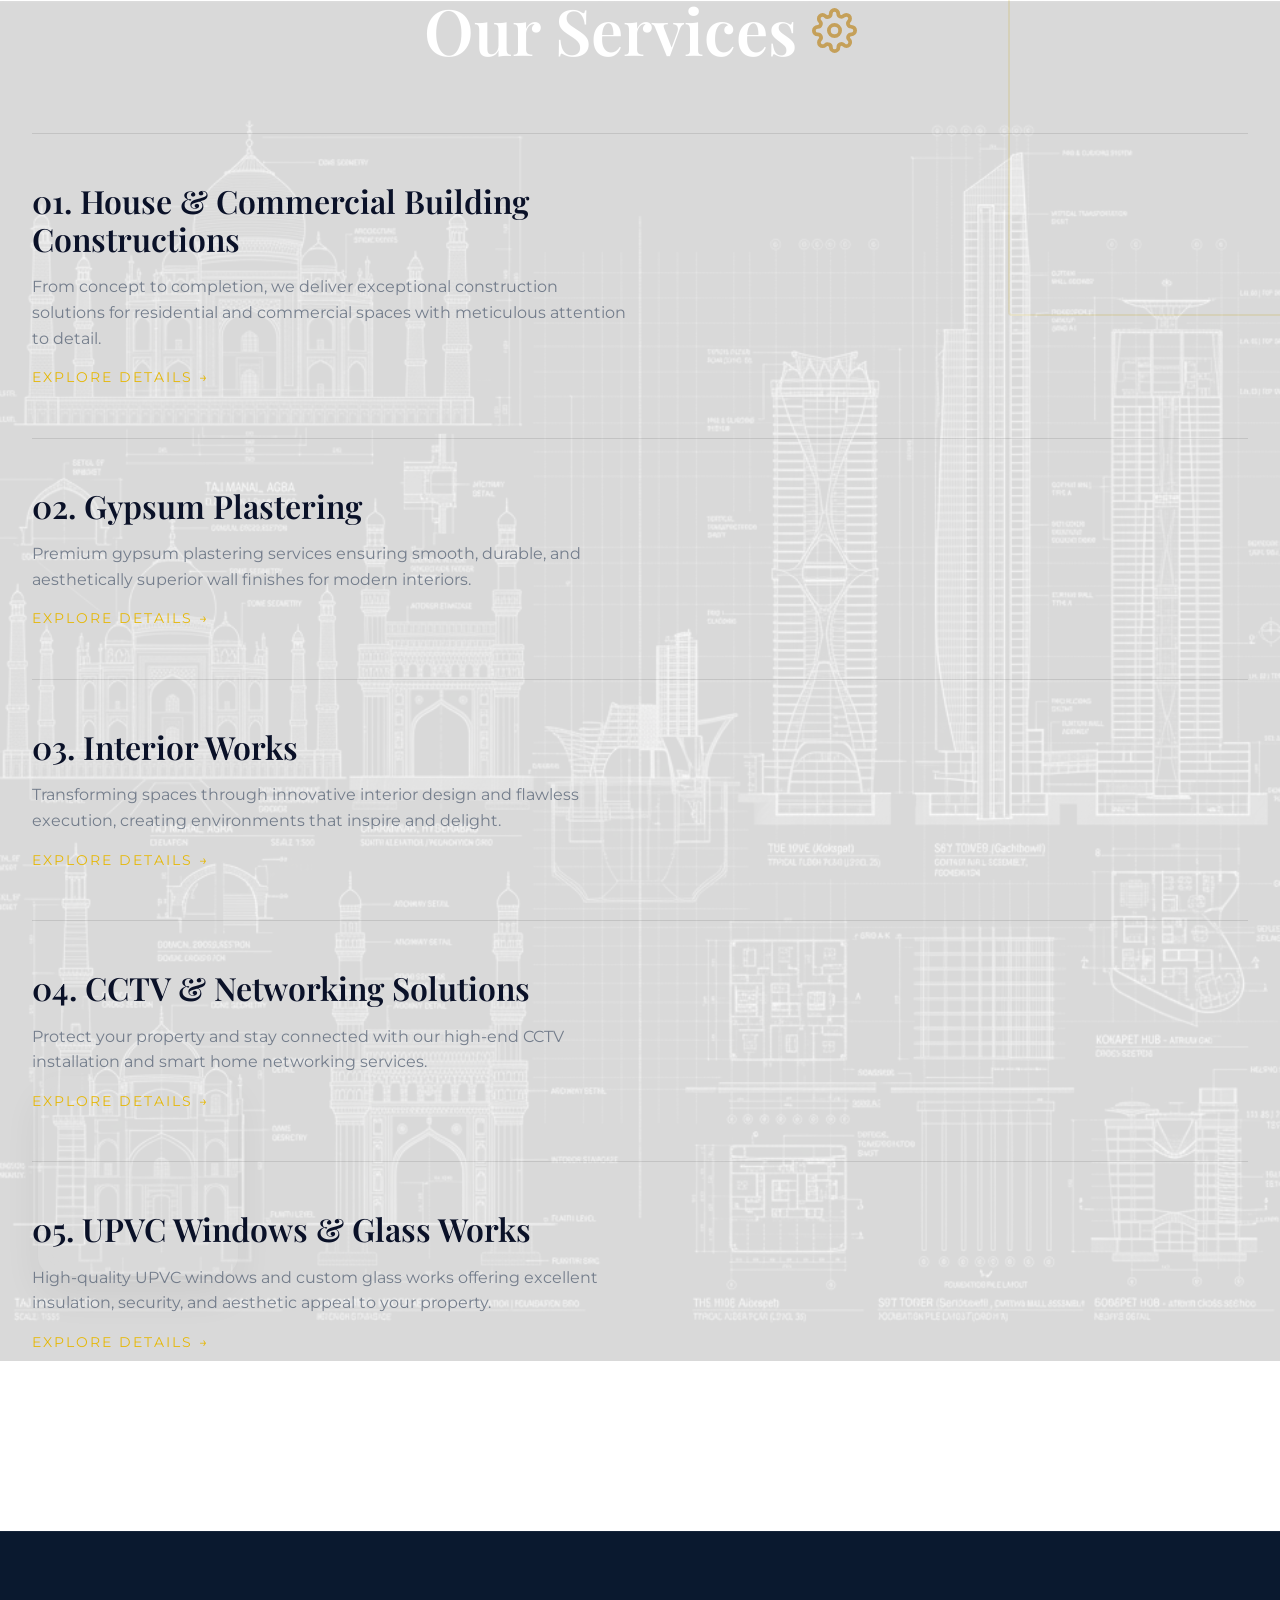
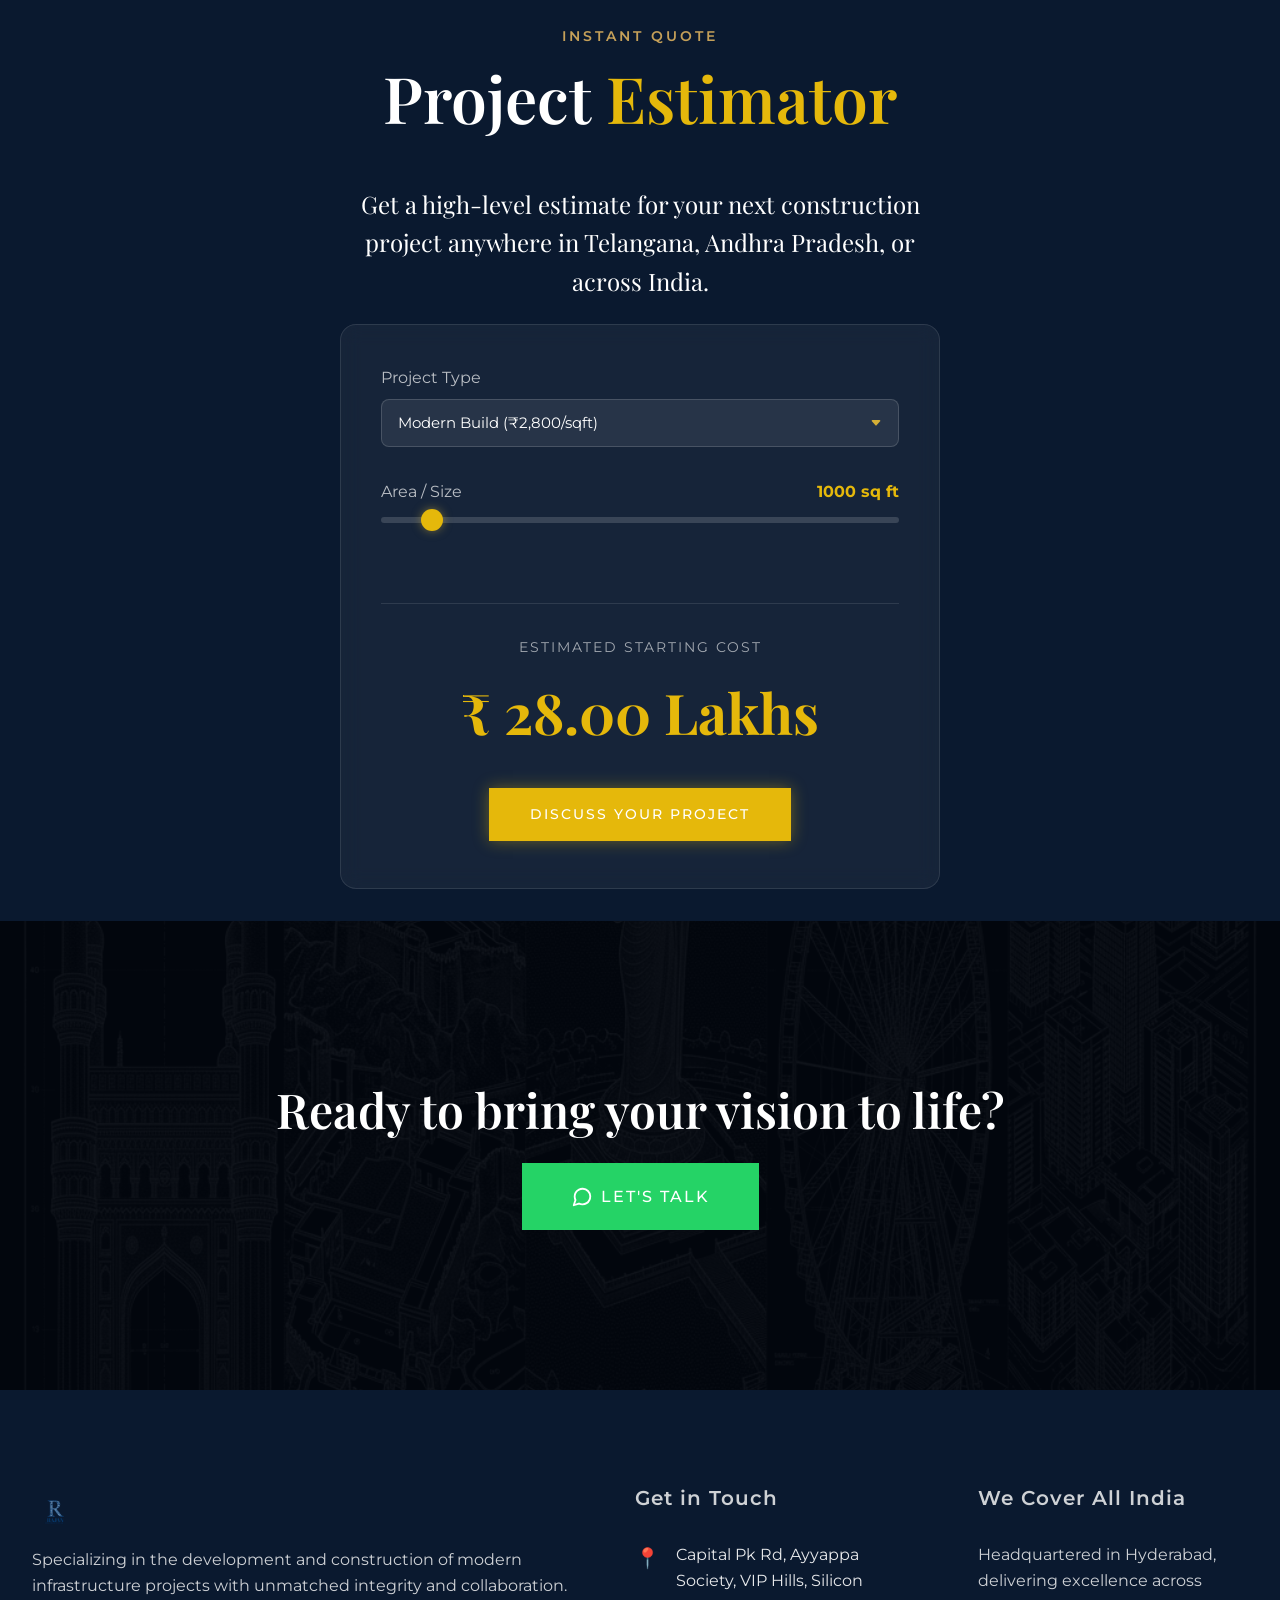
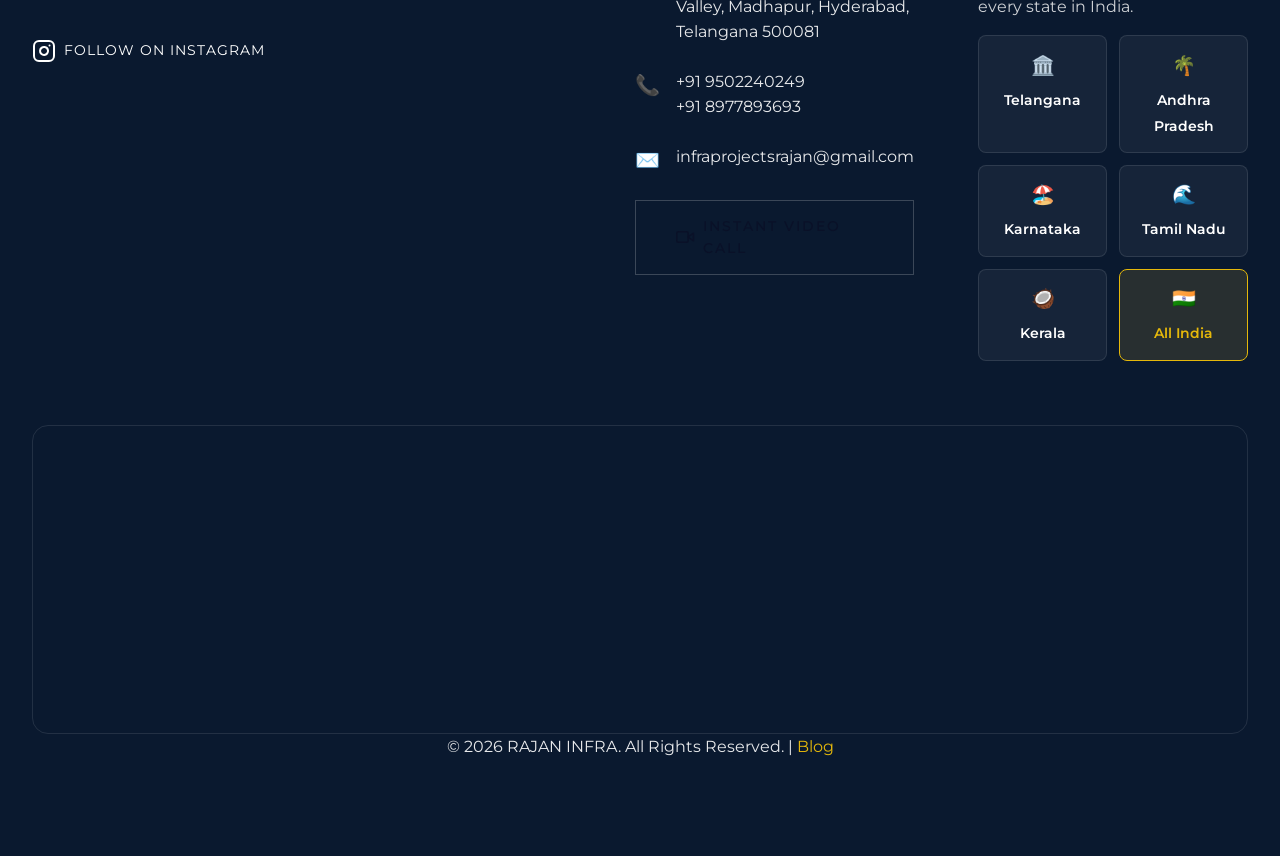
==== commit aceff074: "Improve text visibility in About section by changing dimmed text to white" ====
--- a/index.html
+++ b/index.html
@@ -338,9 +338,9 @@
         
         <div class="container relative z-10">
             <div class="section-header reveal-up">
-                <h4 class="section-label">Expertise</h4>
-                <h2 class="section-title" style="display: flex; align-items: center; justify-content: center; gap: 15px;">
-                    Our <span class="text-gradient">Services</span>
+                <h4 class="section-label">WHAT WE DO</h4>
+                <h2 class="section-title" style="display: flex; align-items: center; justify-content: center; gap: 15px; color: #ffffff !important;">
+                    Our Services
                     <svg class="gear-anim" width="45" height="45" viewBox="0 0 24 24" fill="none" stroke="currentColor" stroke-width="2" stroke-linecap="round" stroke-linejoin="round" style="color: var(--accent-copper);">
                         <circle cx="12" cy="12" r="3"></circle>
                         <path d="M19.4 15a1.65 1.65 0 0 0 .33 1.82l.06.06a2 2 0 0 1 0 2.83 2 2 0 0 1-2.83 0l-.06-.06a1.65 1.65 0 0 0-1.82-.33 1.65 1.65 0 0 0-1 1.51V21a2 2 0 0 1-2 2 2 2 0 0 1-2-2v-.09A1.65 1.65 0 0 0 9 19.4a1.65 1.65 0 0 0-1.82.33l-.06.06a2 2 0 0 1-2.83 0 2 2 0 0 1 0-2.83l.06-.06a1.65 1.65 0 0 0 .33-1.82 1.65 1.65 0 0 0-1.51-1H3a2 2 0 0 1-2-2 2 2 0 0 1 2-2h.09A1.65 1.65 0 0 0 4.6 9a1.65 1.65 0 0 0-.33-1.82l-.06-.06a2 2 0 0 1 0-2.83 2 2 0 0 1 2.83 0l.06.06a1.65 1.65 0 0 0 1.82.33H9a1.65 1.65 0 0 0 1-1.51V3a2 2 0 0 1 2-2 2 2 0 0 1 2 2v.09a1.65 1.65 0 0 0 1 1.51 1.65 1.65 0 0 0 1.82-.33l.06-.06a2 2 0 0 1 2.83 0 2 2 0 0 1 0 2.83l-.06.06a1.65 1.65 0 0 0-.33 1.82V9a1.65 1.65 0 0 0 1.51 1H21a2 2 0 0 1 2 2 2 2 0 0 1-2 2h-.09a1.65 1.65 0 0 0-1.51 1z"></path>
@@ -369,7 +369,7 @@
                         <span style="color: var(--accent-gold); font-size: 0.85rem; text-transform: uppercase; letter-spacing: 2px; margin-top: 1rem; display: inline-block;">Explore Details &rarr;</span>
                     </div>
                     <div class="service-image hover-target">
-                        <img loading="lazy" src="https://images.unsplash.com/photo-1589939705384-5185137a7f0f?ixlib=rb-4.0.3&auto=format&fit=crop&w=800&q=80" alt="Premium Smooth Gypsum Plastering Wall Finish for Luxury Homes by Rajan Infra" title="Premium Gypsum Plastering Services" class="ken-burns">
+                        <img loading="lazy" src="gypsum_services.webp" alt="Premium Smooth Gypsum Plastering Wall Finish for Luxury Homes by Rajan Infra" title="Premium Gypsum Plastering Services" class="ken-burns">
                     </div>
                 </div>
 
@@ -405,7 +405,7 @@
                         <span style="color: var(--accent-gold); font-size: 0.85rem; text-transform: uppercase; letter-spacing: 2px; margin-top: 1rem; display: inline-block;">Explore Details &rarr;</span>
                     </div>
                     <div class="service-image hover-target">
-                        <img loading="lazy" src="https://images.unsplash.com/photo-1513694203232-719a280e022f?ixlib=rb-4.0.3&auto=format&fit=crop&w=800&q=80" alt="High-Quality UPVC Window Installations for Energy Efficiency by Rajan Infra" title="Premium UPVC Windows & Installations" class="ken-burns">
+                        <img loading="lazy" src="upvc_windows_custom.webp" alt="High-Quality UPVC Window Installations for Energy Efficiency by Rajan Infra" title="Premium UPVC Windows & Installations" class="ken-burns">
                     </div>
                 </div>
             </div>
@@ -721,7 +721,7 @@
             },
             2: {
                 title: "Gypsum Plastering",
-                img: "https://images.unsplash.com/photo-1589939705384-5185137a7f0f?ixlib=rb-4.0.3&auto=format&fit=crop&w=1200&q=80",
+                img: "gypsum_services.webp",
                 desc: "Premium gypsum plastering services ensuring smooth, durable, and aesthetically superior wall finishes for modern interiors. It eliminates the need for water curing, saving massive amounts of time and resources.",
                 features: ["100% Crack-free finish", "Excellent acoustic & thermal insulation", "High Fire Resistance Rating", "Eco-friendly and sustainable"]
             },
@@ -739,7 +739,7 @@
             },
             5: {
                 title: "UPVC Windows & Glass Works",
-                img: "https://images.unsplash.com/photo-1513694203232-719a280e022f?ixlib=rb-4.0.3&auto=format&fit=crop&w=1200&q=80",
+                img: "upvc_windows_custom.webp",
                 desc: "High-quality UPVC windows and custom glass facades offering excellent thermal insulation, enhanced security, and a beautiful modern aesthetic appeal to your property.",
                 features: ["Soundproof UPVC Profiles", "Toughened Structural Glass", "Weather-resistant sealing", "Custom architectural facades"]
             }
--- a/styles.css
+++ b/styles.css
@@ -99,6 +99,10 @@
     -webkit-background-clip: text;
     -webkit-text-fill-color: transparent;
     display: inline-block;
+}
+
+.text-orange {
+    color: #FF5E0E; /* Total Construction Orange */
 }
 
 .text-white { color: #fff; }
@@ -456,7 +460,7 @@
 }
 
 .about-text p:not(.lead-text) {
-    color: var(--text-muted);
+    color: rgba(255, 255, 255, 0.9);
     margin-bottom: 1.5rem;
 }
 
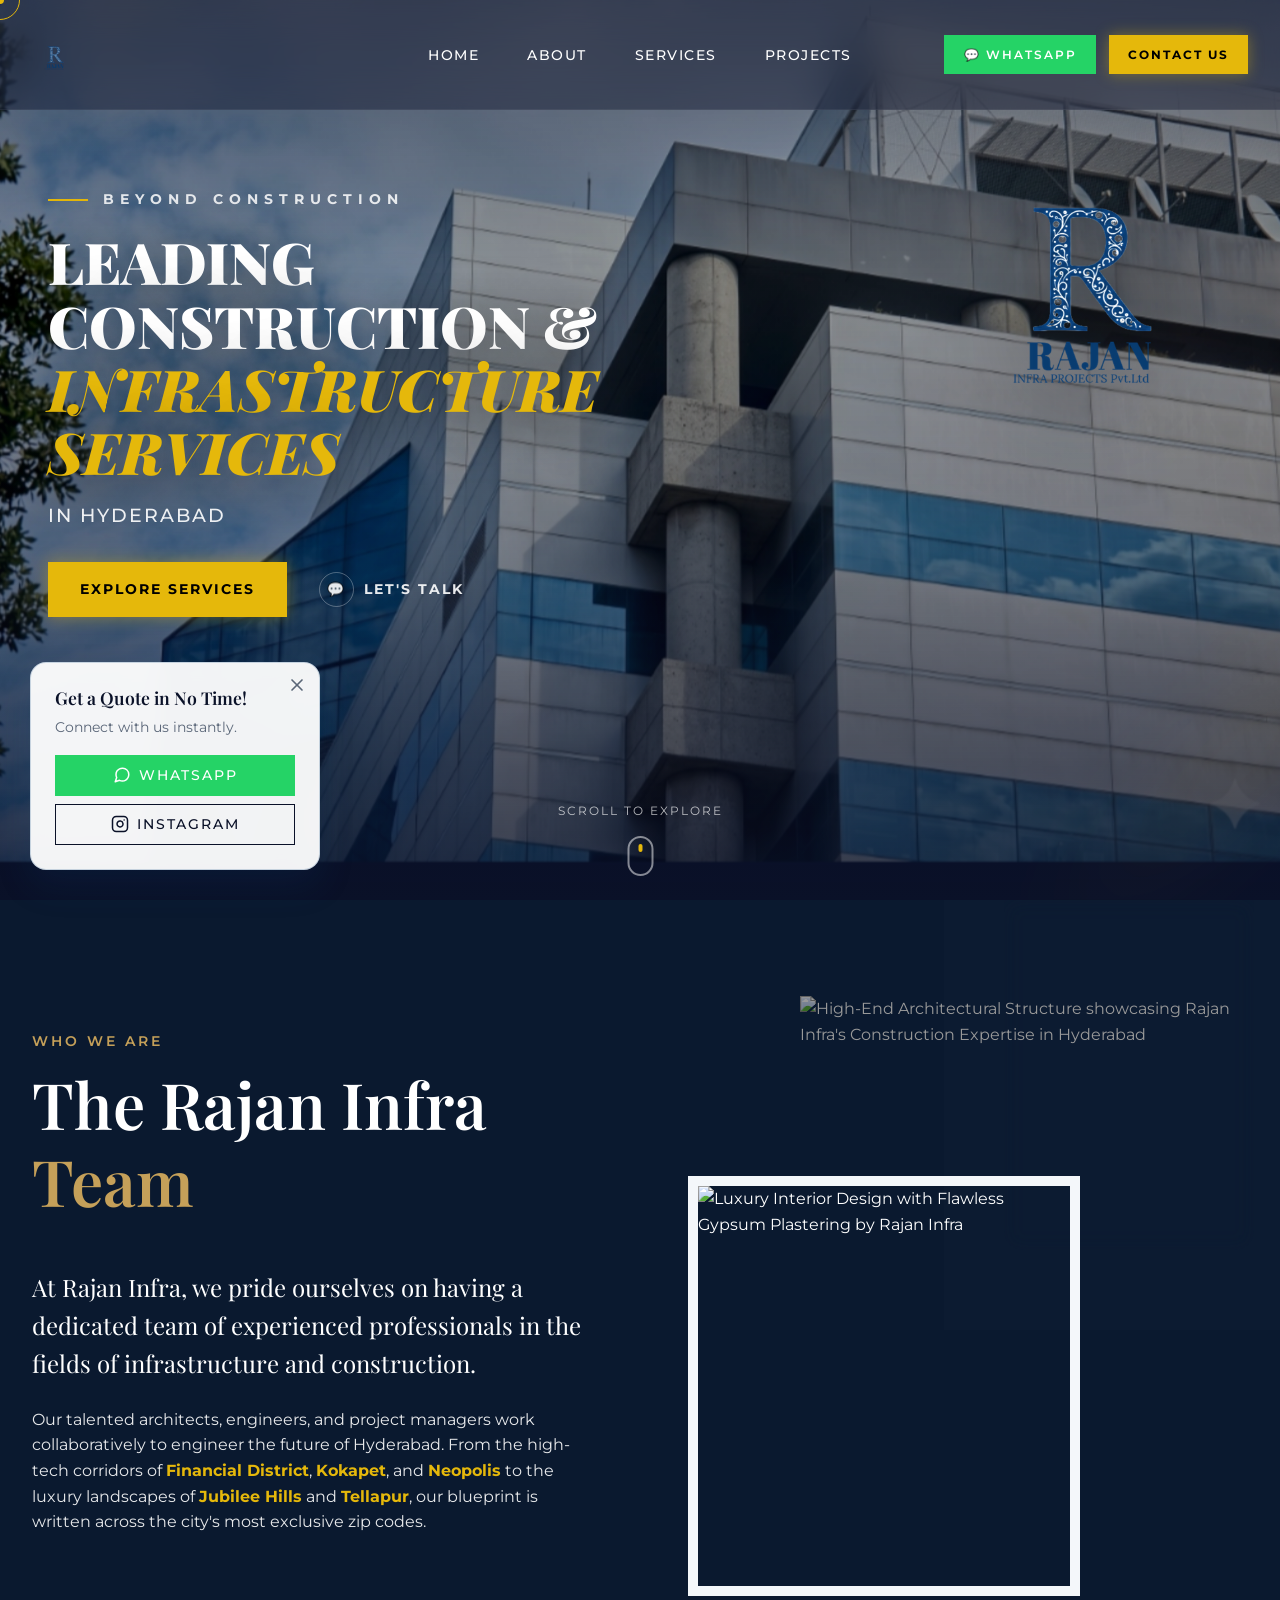
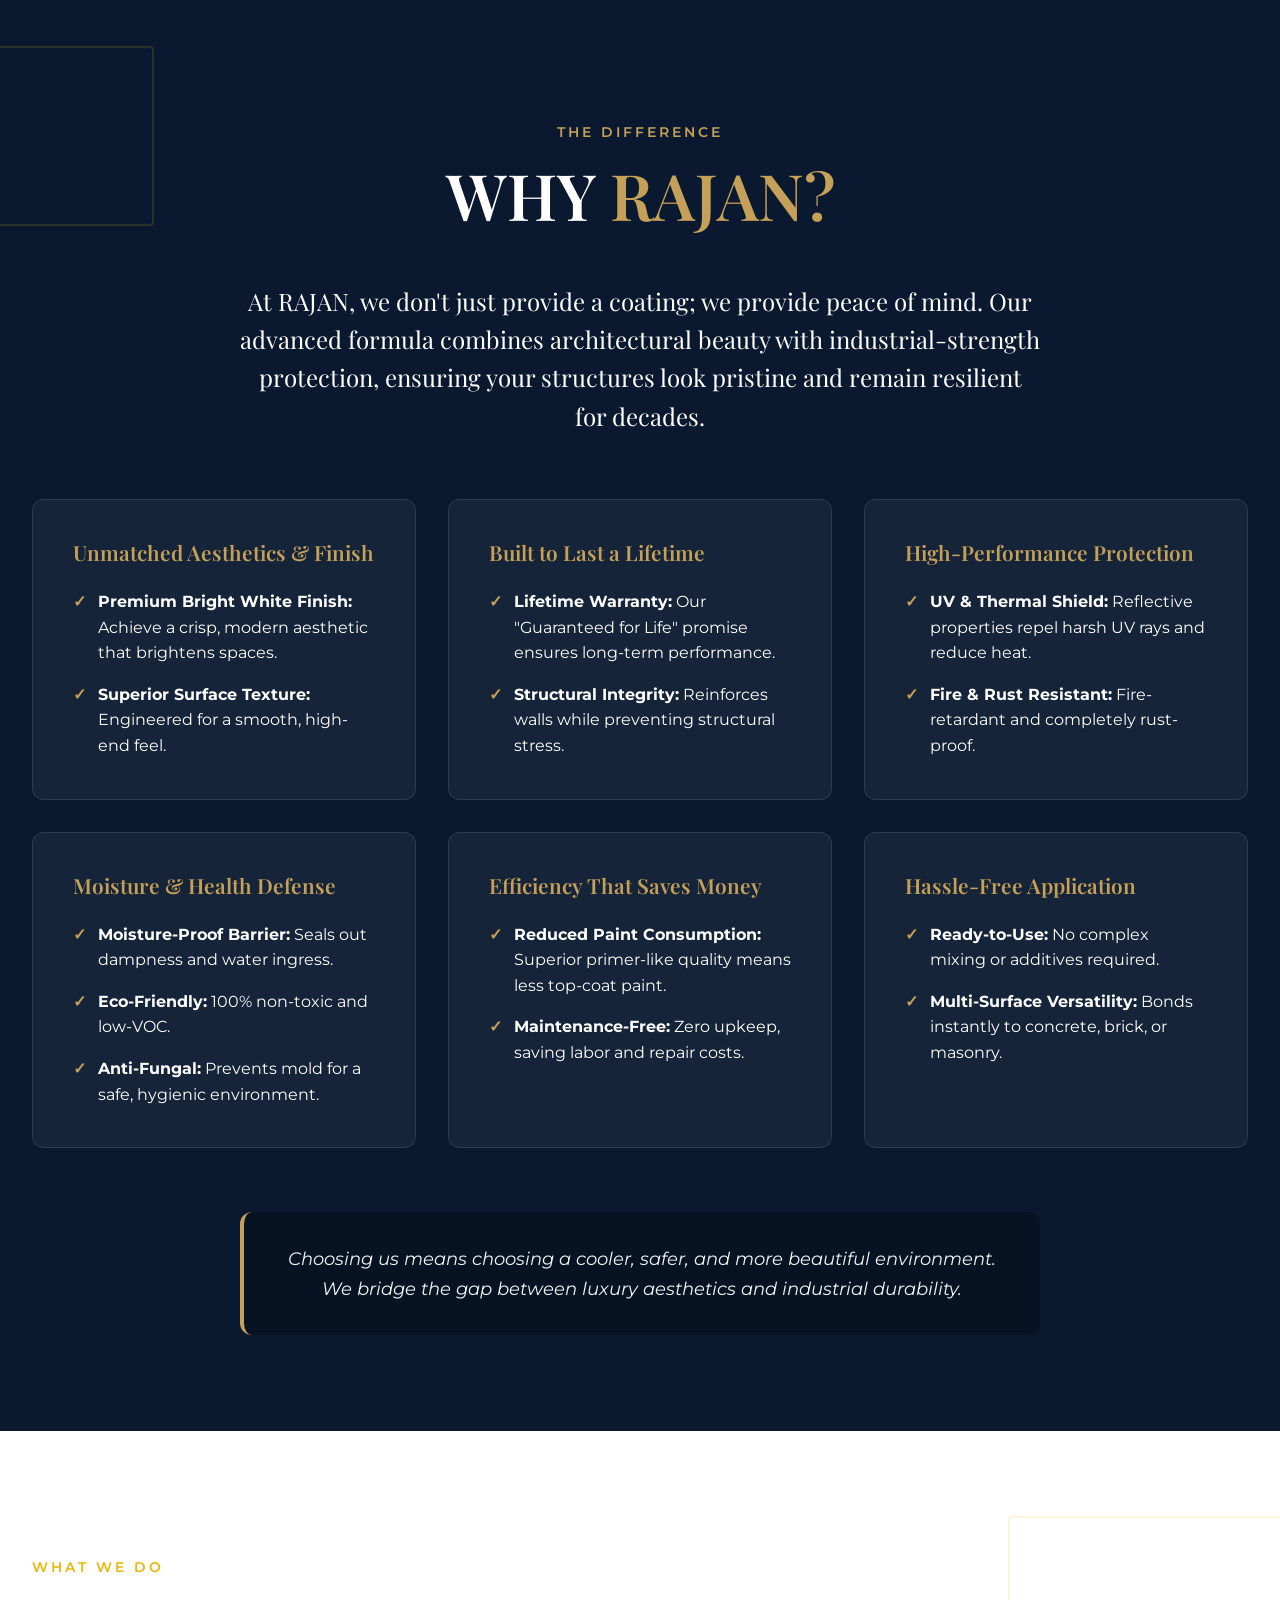
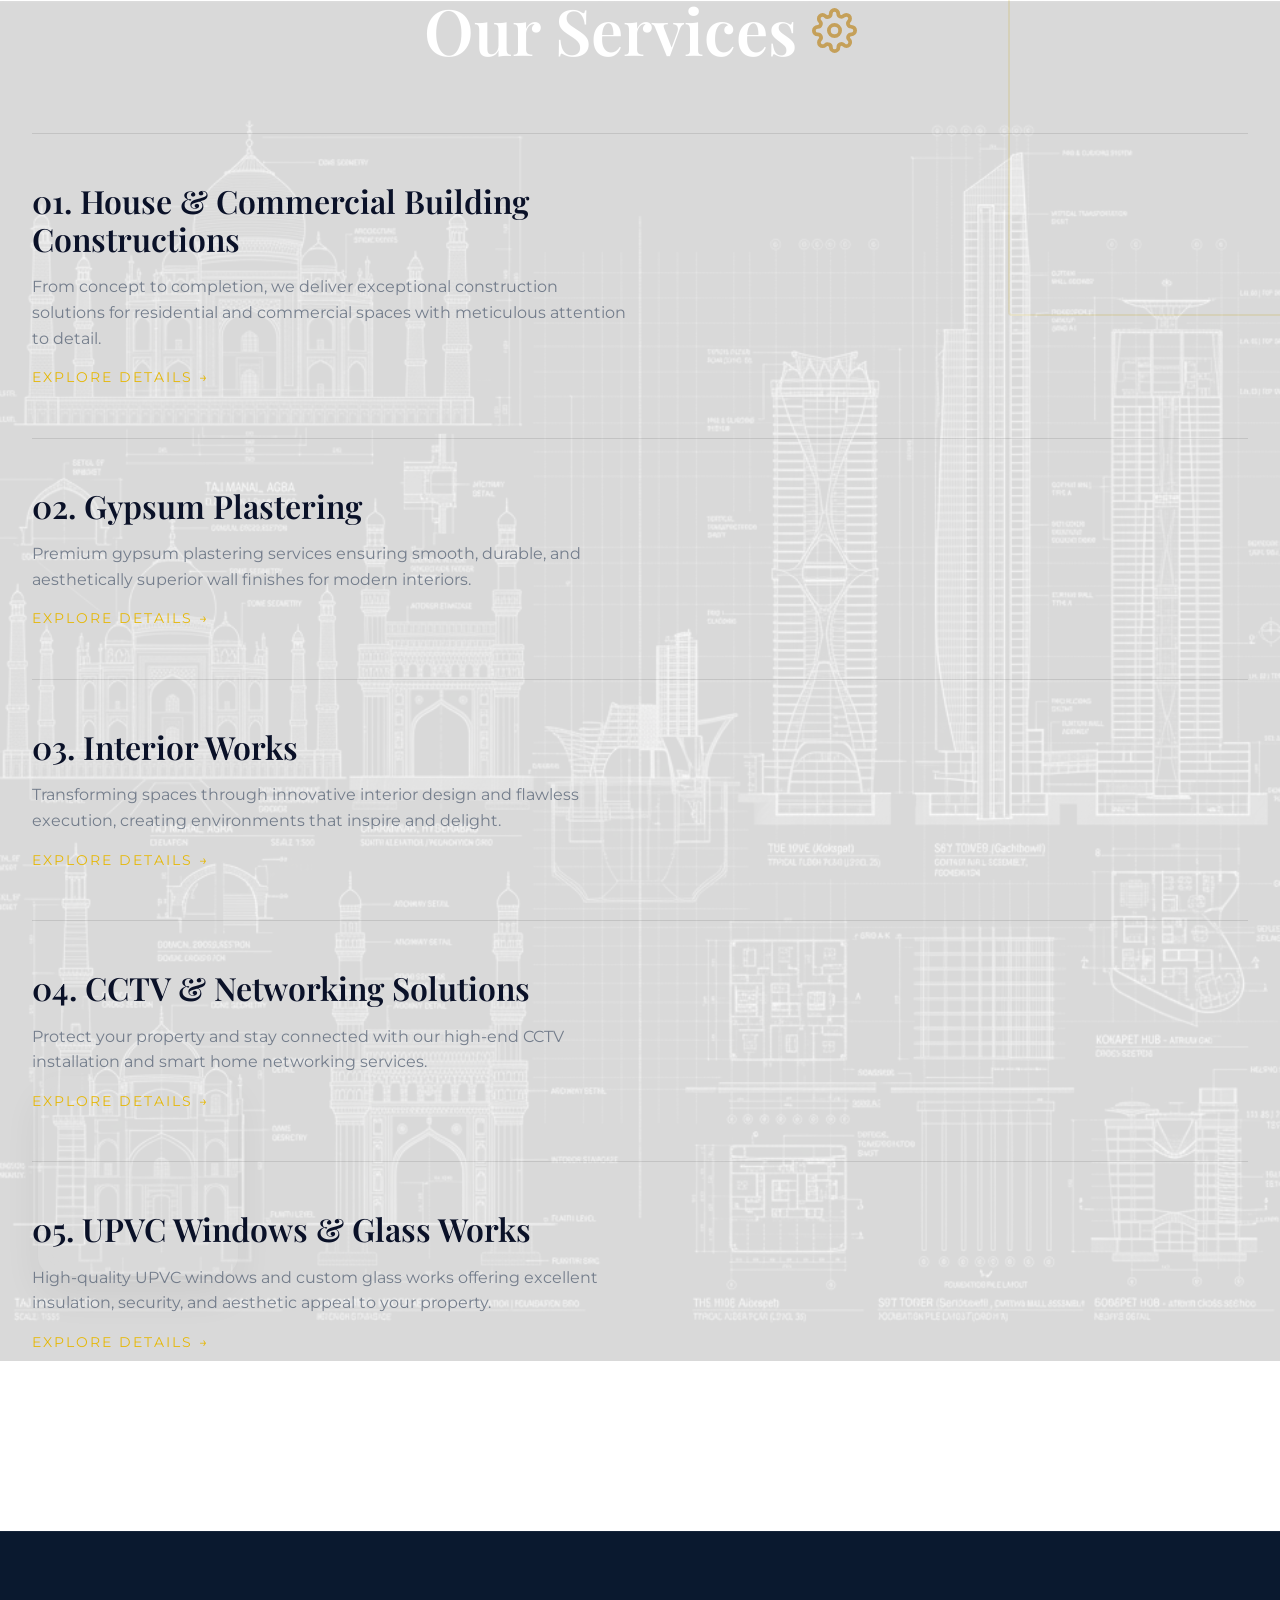
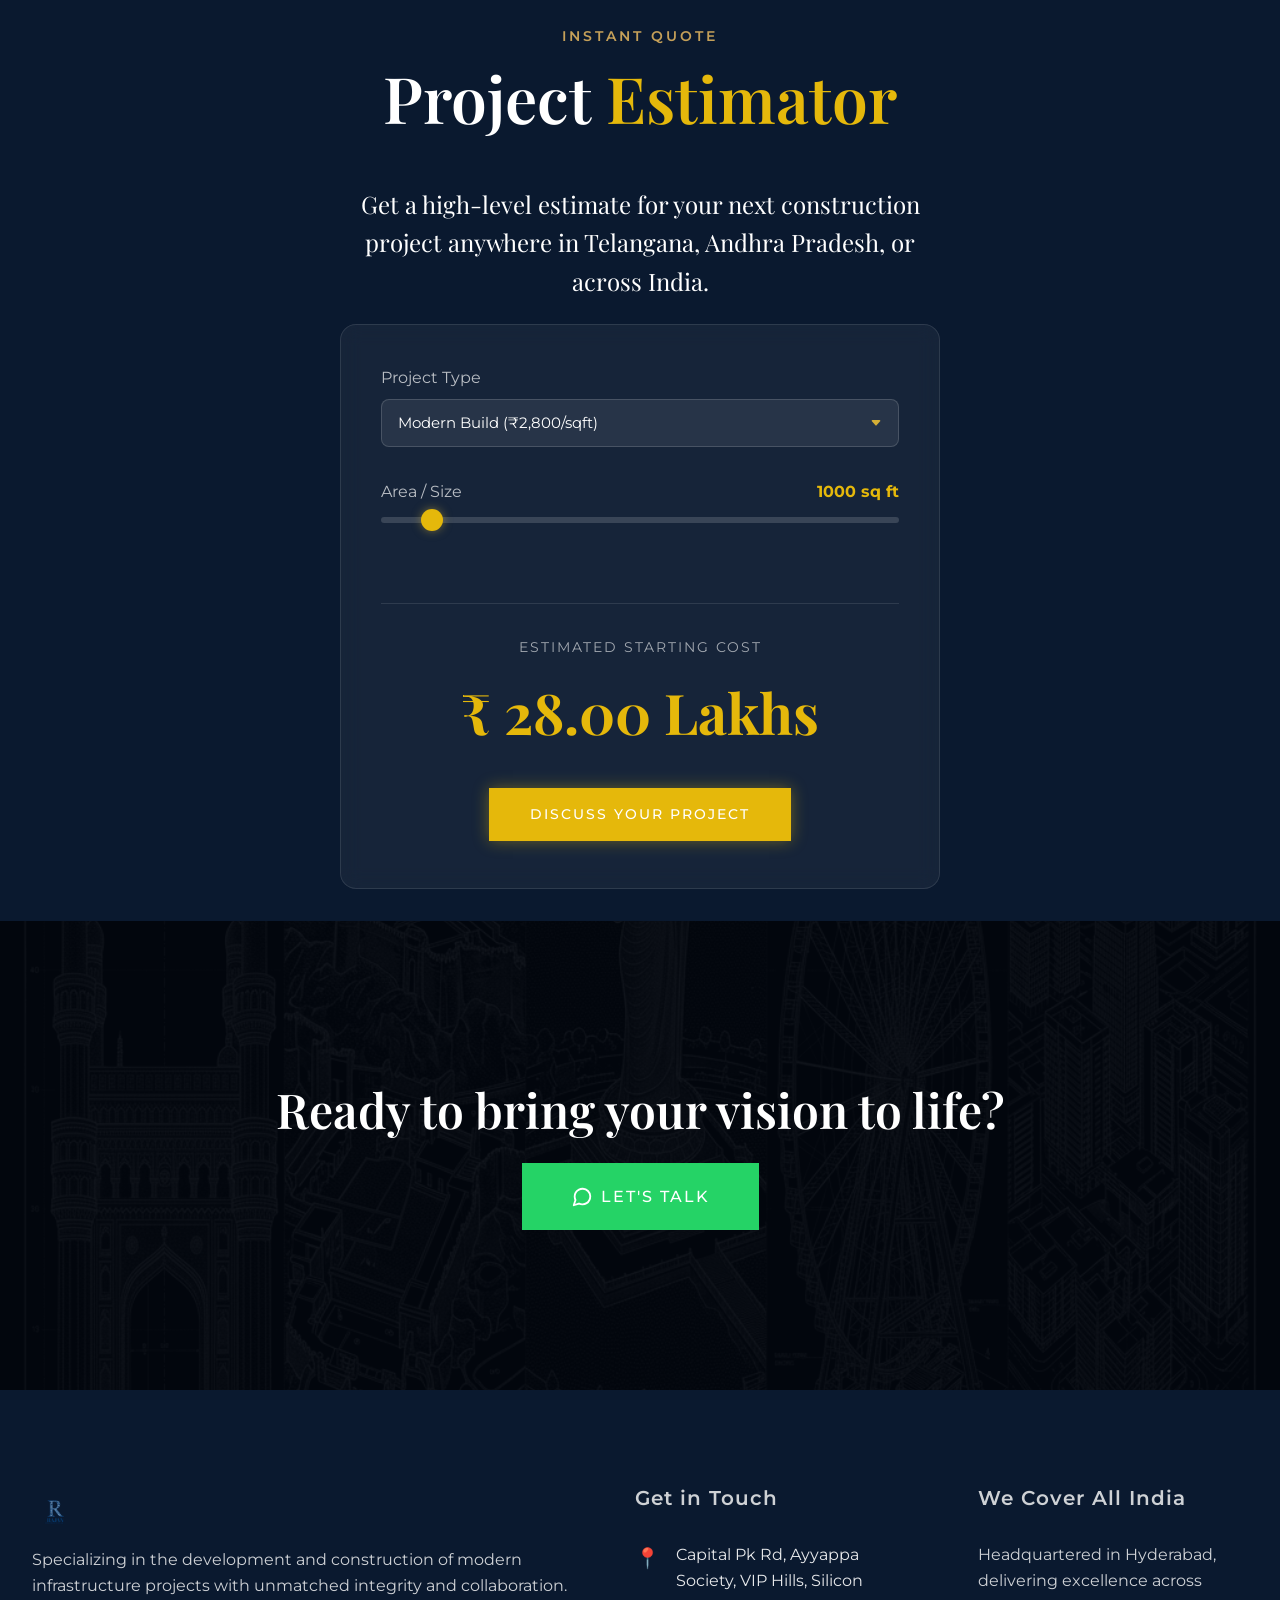
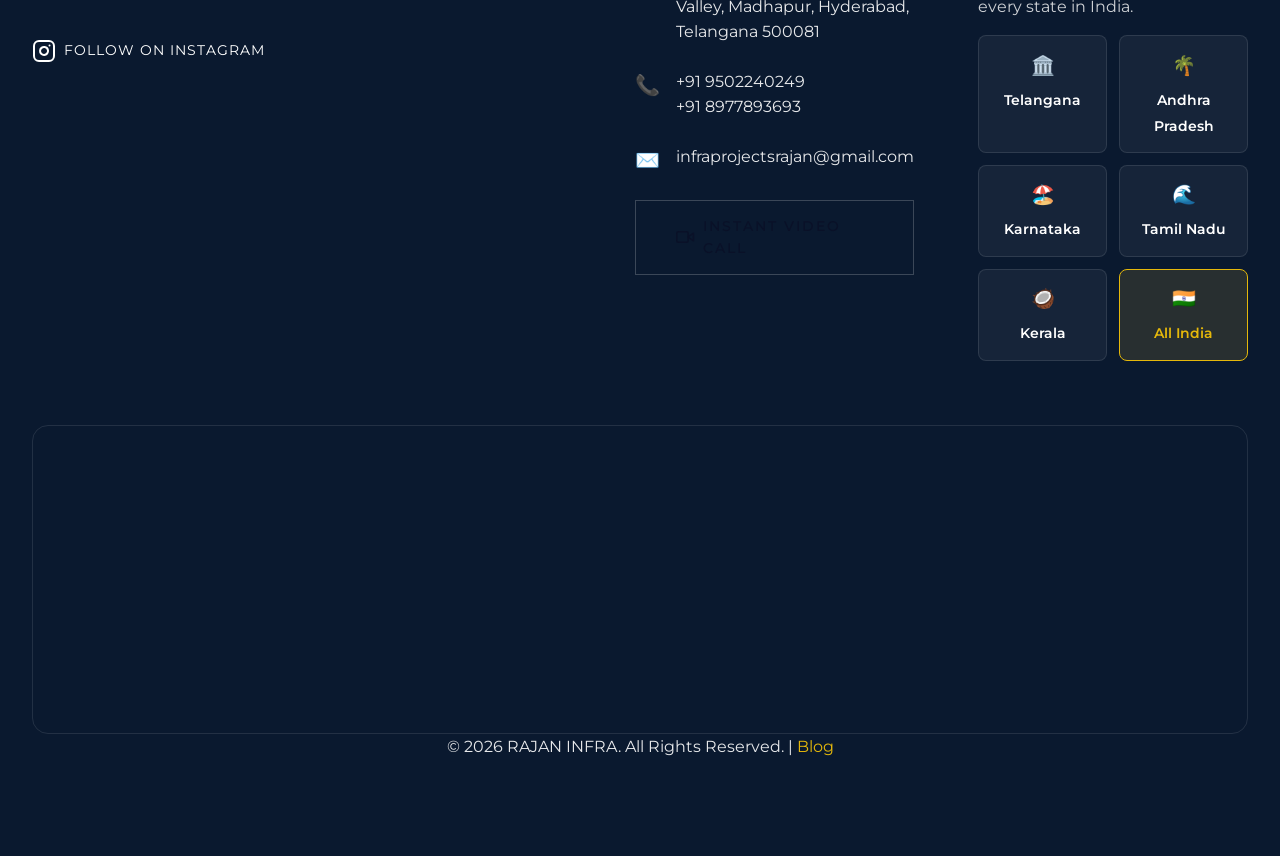
==== commit 7de0e3fb: "Finalize lead generation: Link contact form to verified Formspree endpoint" ====
--- a/index.html
+++ b/index.html
@@ -658,7 +658,7 @@
                             <textarea id="cf-message" name="message" required minlength="10"></textarea>
                             <span class="form-error" id="err-message"></span>
                         </div>
-                        <button type="submit" class="btn-submit hover-target">Submit</button>
+                        <button type="submit" id="submit-btn" class="btn-submit hover-target">Submit</button>
                     </form>
                 </div>
 
@@ -819,18 +819,66 @@
             }
 
             if (isValid) {
-                // Show success message
-                document.getElementById('contactForm').style.display = 'none';
-                document.getElementById('form-success-msg').style.display = 'block';
-
-                // Reset & close after 3 seconds
-                setTimeout(() => {
-                    document.getElementById('contactForm').reset();
-                    document.getElementById('contactForm').style.display = '';
-                    document.getElementById('form-success-msg').style.display = 'none';
-                    document.getElementById('contactModal').classList.remove('active');
-                    document.body.style.overflow = 'auto';
-                }, 3000);
+                const btn = document.getElementById('submit-btn');
+                const originalBtnText = btn.textContent;
+                btn.textContent = 'Sending...';
+                btn.disabled = true;
+                btn.style.opacity = '0.7';
+                btn.style.cursor = 'not-allowed';
+
+                // Prepare data for Formspree
+                const formData = new FormData(document.getElementById('contactForm'));
+                
+                fetch('https://formspree.io/f/xnjrapra', { // Final verified Formspree ID
+                    method: 'POST',
+                    body: formData,
+                    headers: {
+                        'Accept': 'application/json'
+                    }
+                })
+                .then(response => {
+                    if (response.ok) {
+                        // Show success message
+                        document.getElementById('contactForm').style.display = 'none';
+                        document.getElementById('form-success-msg').style.display = 'block';
+
+                        // Reset & close after 5 seconds
+                        setTimeout(() => {
+                            document.getElementById('contactForm').reset();
+                            document.getElementById('contactForm').style.display = '';
+                            document.getElementById('form-success-msg').style.display = 'none';
+                            document.getElementById('contactModal').classList.remove('active');
+                            document.body.style.overflow = 'auto';
+                            
+                            // Restore button
+                            btn.textContent = originalBtnText;
+                            btn.disabled = false;
+                            btn.style.opacity = '1';
+                            btn.style.cursor = 'pointer';
+                        }, 5000);
+                    } else {
+                        response.json().then(data => {
+                            if (Object.hasOwn(data, 'errors')) {
+                                alert(data["errors"].map(error => error["message"]).join(", "));
+                            } else {
+                                alert("Oops! There was a problem submitting your form. Please try again.");
+                            }
+                            // Restore button on error
+                            btn.textContent = originalBtnText;
+                            btn.disabled = false;
+                            btn.style.opacity = '1';
+                            btn.style.cursor = 'pointer';
+                        })
+                    }
+                })
+                .catch(error => {
+                    alert("Oops! There was a problem submitting your form. Please check your connection.");
+                    // Restore button on error
+                    btn.textContent = originalBtnText;
+                    btn.disabled = false;
+                    btn.style.opacity = '1';
+                    btn.style.cursor = 'pointer';
+                });
             }
 
             return false;
